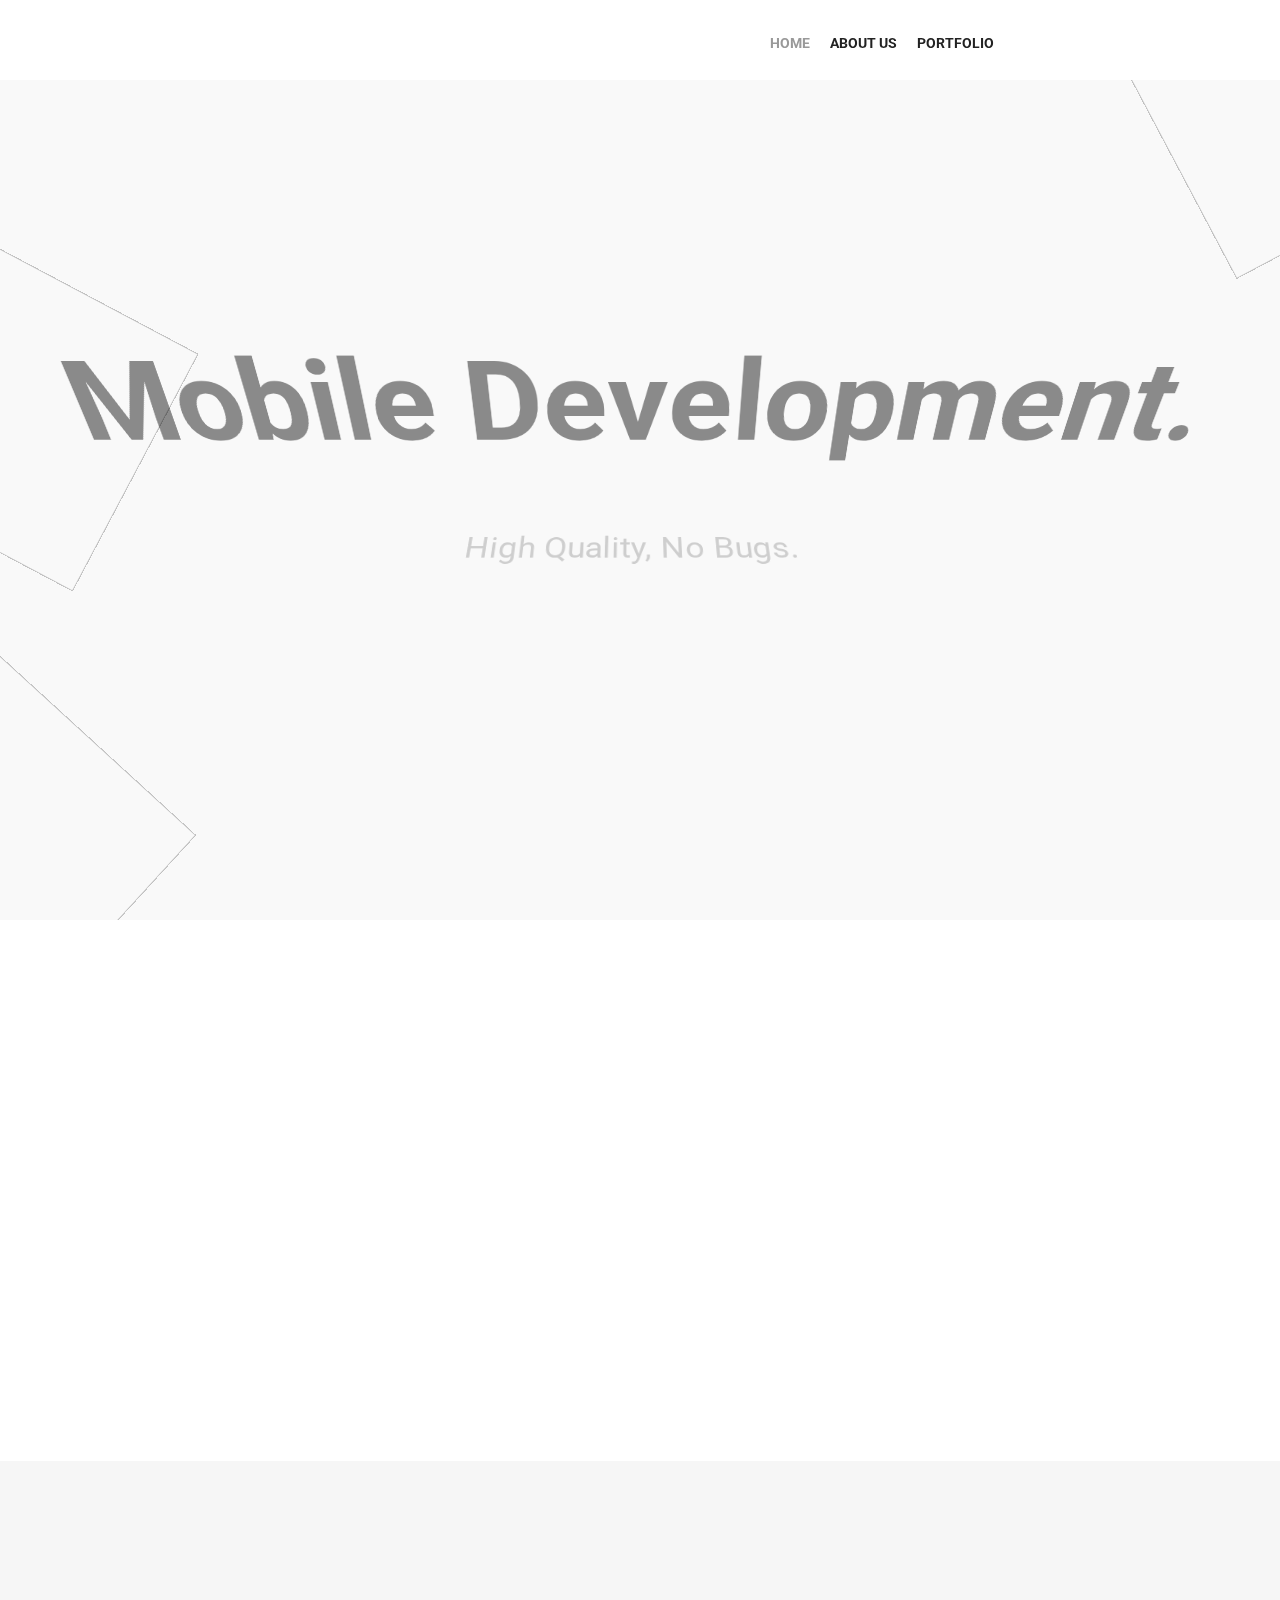
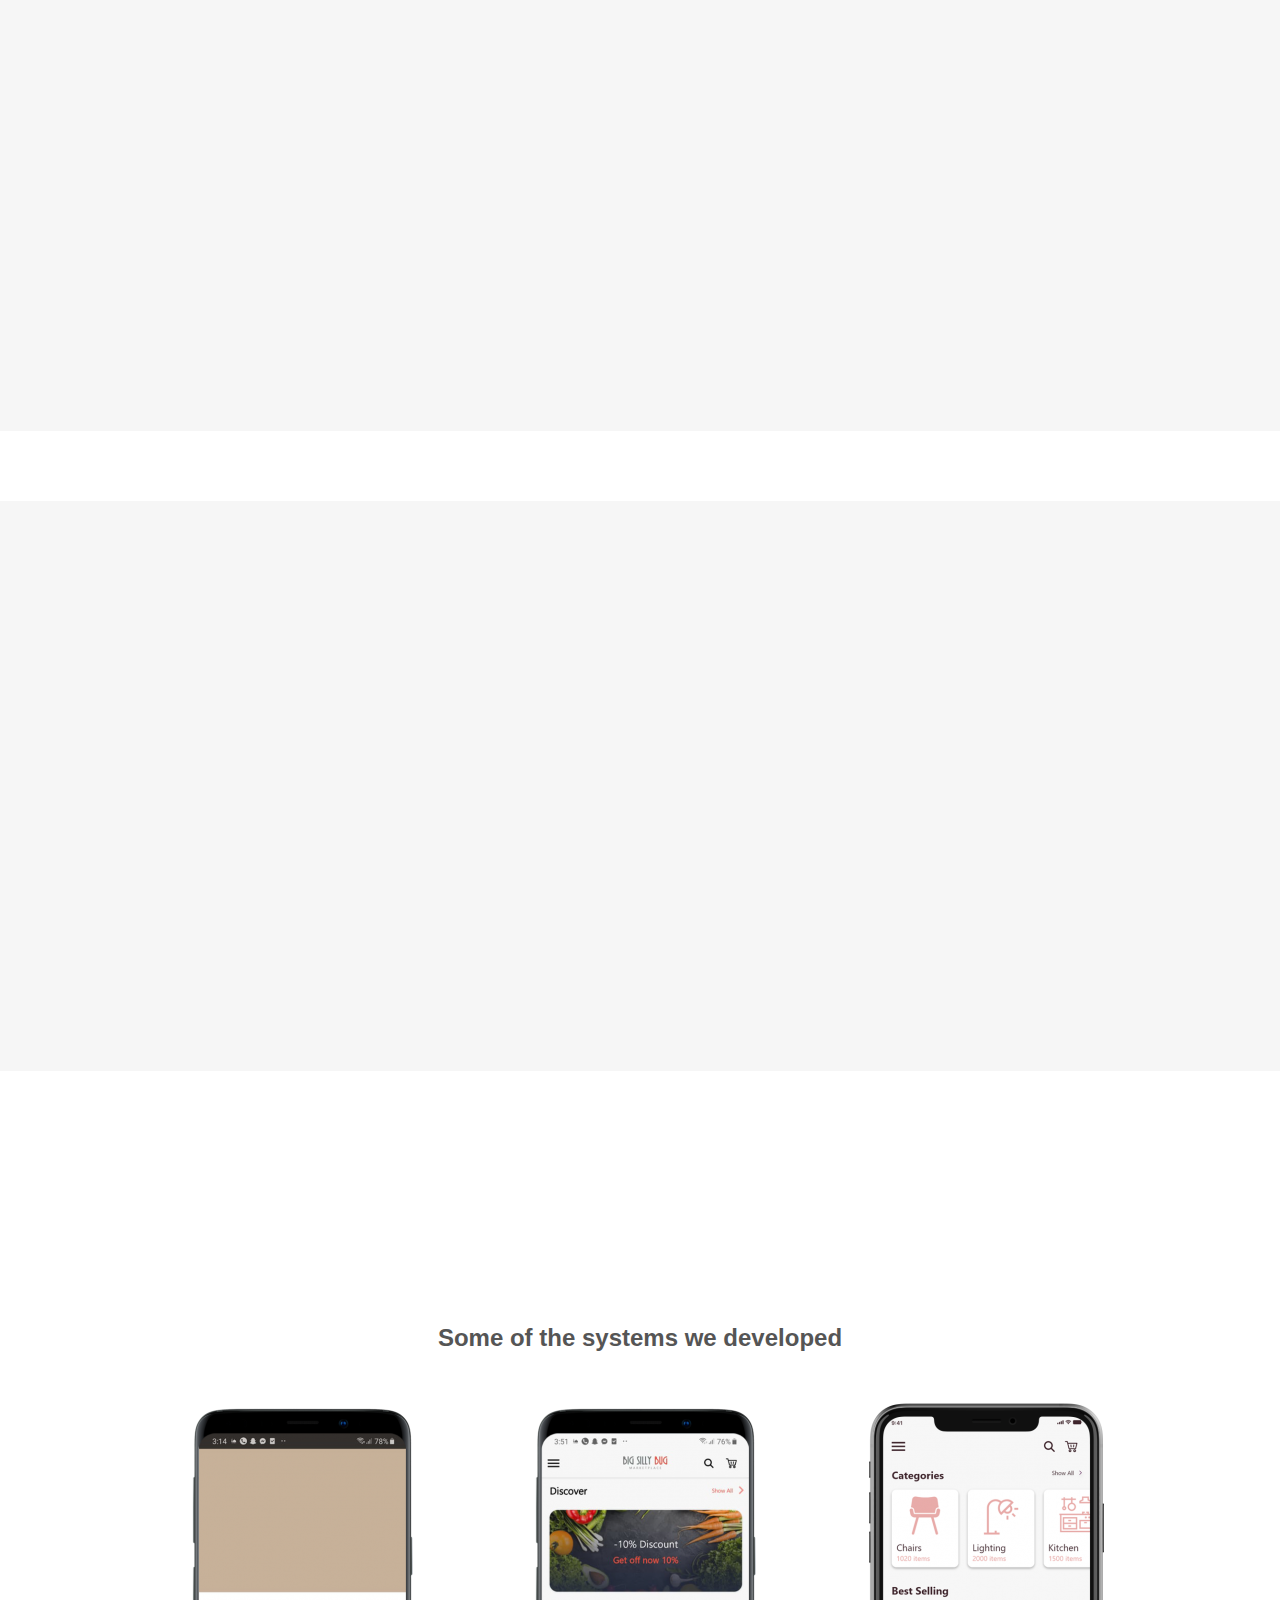
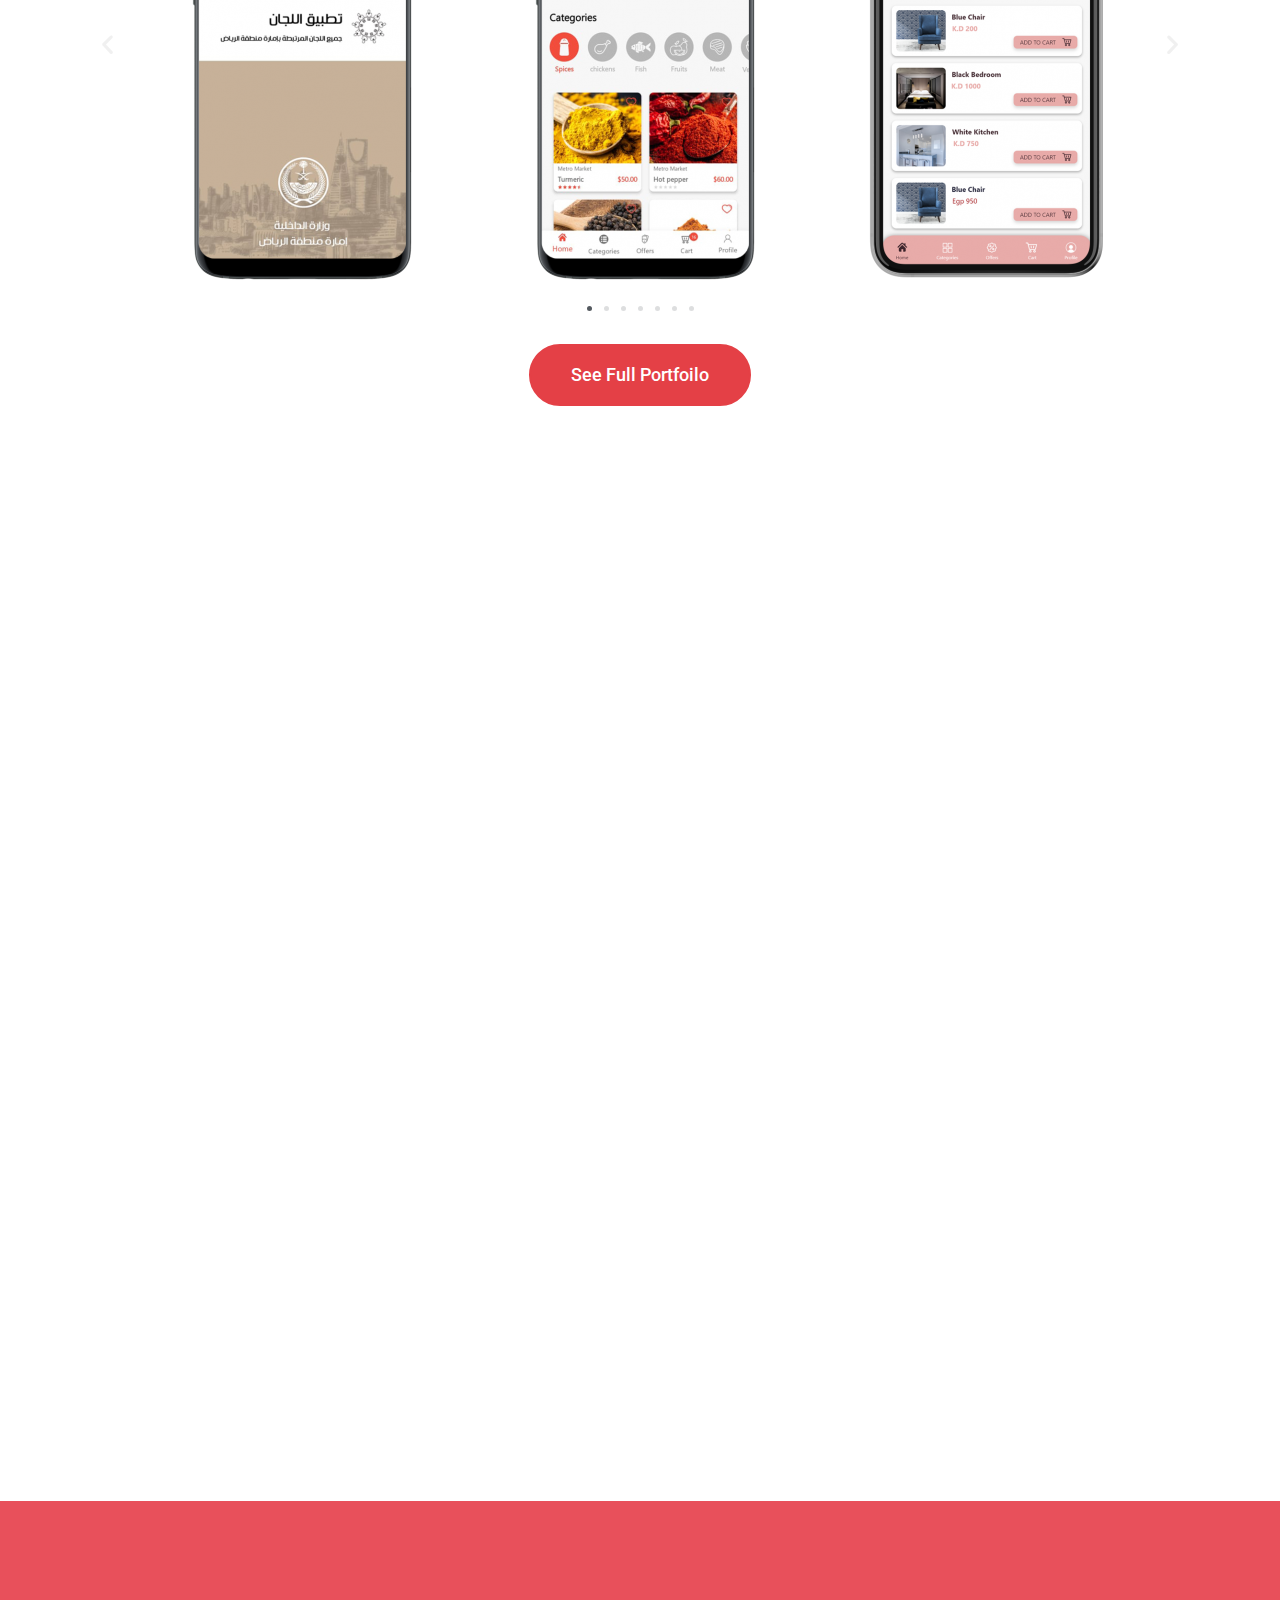
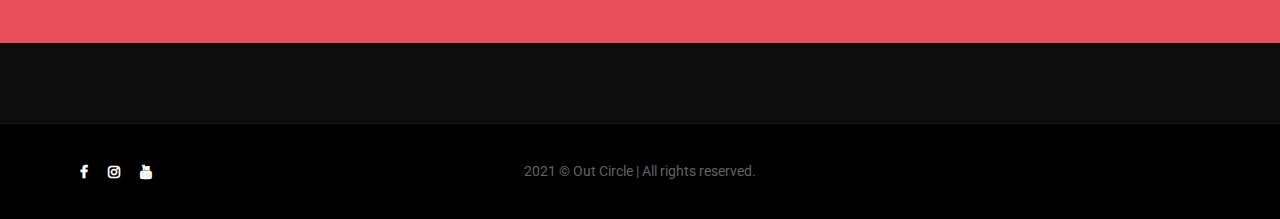
==== index.html @ c22e51eb "-" ====
<!DOCTYPE html>
<html lang="en-US">
    <head>
        <meta charset="UTF-8">
        <meta http-equiv="X-UA-Compatible" content="IE=edge">
        <link rel="profile" href="http://gmpg.org/xfn/11">
        <link rel="pingback" href="https://www.bigsillybug.com/xmlrpc.php">
        <link rel="shortcut icon" href="wp-content/uploads/2020/05/favicon-1.png"/>        
        <meta name="viewport" content="width=device-width, initial-scale=1">
        
<title>Out Circle</title>
<link rel='dns-prefetch' href='https://s.w.org' />
<link rel="alternate" type="application/rss+xml" title="Big Silly Bug &raquo; Feed" href="feed/index.rss" />
<link rel="alternate" type="application/rss+xml" title="Big Silly Bug &raquo; Comments Feed" href="comments/feed/index.rss" />
		<script type="text/javascript">
			window._wpemojiSettings = {"baseUrl":"https:\/\/s.w.org\/images\/core\/emoji\/12.0.0-1\/72x72\/","ext":".png","svgUrl":"https:\/\/s.w.org\/images\/core\/emoji\/12.0.0-1\/svg\/","svgExt":".svg","source":{"concatemoji":"https:\/\/www.bigsillybug.com\/wp-includes\/js\/wp-emoji-release.min.js"}};
			/*! This file is auto-generated */
			!function(e,a,t){var r,n,o,i,p=a.createElement("canvas"),s=p.getContext&&p.getContext("2d");function c(e,t){var a=String.fromCharCode;s.clearRect(0,0,p.width,p.height),s.fillText(a.apply(this,e),0,0);var r=p.toDataURL();return s.clearRect(0,0,p.width,p.height),s.fillText(a.apply(this,t),0,0),r===p.toDataURL()}function l(e){if(!s||!s.fillText)return!1;switch(s.textBaseline="top",s.font="600 32px Arial",e){case"flag":return!c([127987,65039,8205,9895,65039],[127987,65039,8203,9895,65039])&&(!c([55356,56826,55356,56819],[55356,56826,8203,55356,56819])&&!c([55356,57332,56128,56423,56128,56418,56128,56421,56128,56430,56128,56423,56128,56447],[55356,57332,8203,56128,56423,8203,56128,56418,8203,56128,56421,8203,56128,56430,8203,56128,56423,8203,56128,56447]));case"emoji":return!c([55357,56424,55356,57342,8205,55358,56605,8205,55357,56424,55356,57340],[55357,56424,55356,57342,8203,55358,56605,8203,55357,56424,55356,57340])}return!1}function d(e){var t=a.createElement("script");t.src=e,t.defer=t.type="text/javascript",a.getElementsByTagName("head")[0].appendChild(t)}for(i=Array("flag","emoji"),t.supports={everything:!0,everythingExceptFlag:!0},o=0;o<i.length;o++)t.supports[i[o]]=l(i[o]),t.supports.everything=t.supports.everything&&t.supports[i[o]],"flag"!==i[o]&&(t.supports.everythingExceptFlag=t.supports.everythingExceptFlag&&t.supports[i[o]]);t.supports.everythingExceptFlag=t.supports.everythingExceptFlag&&!t.supports.flag,t.DOMReady=!1,t.readyCallback=function(){t.DOMReady=!0},t.supports.everything||(n=function(){t.readyCallback()},a.addEventListener?(a.addEventListener("DOMContentLoaded",n,!1),e.addEventListener("load",n,!1)):(e.attachEvent("onload",n),a.attachEvent("onreadystatechange",function(){"complete"===a.readyState&&t.readyCallback()})),(r=t.source||{}).concatemoji?d(r.concatemoji):r.wpemoji&&r.twemoji&&(d(r.twemoji),d(r.wpemoji)))}(window,document,window._wpemojiSettings);
		</script>
		<style type="text/css">img.wp-smiley,
img.emoji {
	display: inline !important;
	border: none !important;
	box-shadow: none !important;
	height: 1em !important;
	width: 1em !important;
	margin: 0 .07em !important;
	vertical-align: -0.1em !important;
	background: none !important;
	padding: 0 !important;
}
</style>
	<link rel='stylesheet' id='wp-block-library-css'  href='wp-includes/css/dist/block-library/style.min.css' type='text/css' media='all' />
<link rel='stylesheet' id='wp-block-library-theme-css'  href='wp-includes/css/dist/block-library/theme.min.css' type='text/css' media='all' />
<link rel='stylesheet' id='tx-style-css'  href='wp-content/plugins/avas-core/assets/css/style.min.css' type='text/css' media='all' />
<link rel='stylesheet' id='magnific-popup-css'  href='wp-content/plugins/avas-core/assets/css/magnific-popup.min.css' type='text/css' media='all' />
<link rel='stylesheet' id='flexslider-css'  href='wp-content/plugins/js_composer/assets/lib/bower/flexslider/flexslider.min.css' type='text/css' media='all' />
<link rel='stylesheet' id='contact-form-7-css'  href='wp-content/plugins/contact-form-7/includes/css/styles.css' type='text/css' media='all' />
<link rel='stylesheet' id='rs-plugin-settings-css'  href='wp-content/plugins/revslider/public/assets/css/rs6.css' type='text/css' media='all' />
<style id='rs-plugin-settings-inline-css' type='text/css'>#rs-demo-id {}
</style>
<link rel='stylesheet' id='bootstrap-css'  href='wp-content/themes/avas/assets/css/bootstrap.min.css' type='text/css' media='all' />
<link rel='stylesheet' id='tx-main-css'  href='wp-content/themes/avas/assets/css/main.min.css' type='text/css' media='all' />
<link rel='stylesheet' id='font-awesome-4-css'  href='wp-content/themes/avas/assets/css/font-awesome.min.css' type='text/css' media='all' />
<link rel='stylesheet' id='line-awesome-css'  href='wp-content/themes/avas/assets/css/line-awesome.min.css' type='text/css' media='all' />
<link rel='stylesheet' id='owl-carousel-css'  href='wp-content/themes/avas/assets/css/owl.carousel.min.css' type='text/css' media='all' />
<link rel='stylesheet' id='lightslider-css'  href='wp-content/themes/avas/assets/css/lightslider.min.css' type='text/css' media='all' />
<link rel='stylesheet' id='elementor-icons-css'  href='wp-content/plugins/elementor/assets/lib/eicons/css/elementor-icons.min.css' type='text/css' media='all' />
<link rel='stylesheet' id='elementor-animations-css'  href='wp-content/plugins/elementor/assets/lib/animations/animations.min.css' type='text/css' media='all' />
<link rel='stylesheet' id='elementor-frontend-css'  href='wp-content/plugins/elementor/assets/css/frontend.min.css' type='text/css' media='all' />
<link rel='stylesheet' id='elementor-global-css'  href='wp-content/uploads/elementor/css/global.css' type='text/css' media='all' />
<link rel='stylesheet' id='elementor-post-340-css'  href='wp-content/uploads/elementor/css/post-340.css' type='text/css' media='all' />
<link rel='stylesheet' id='google-fonts-1-css'  href='https://fonts.googleapis.com/css?family=Roboto%3A100%2C100italic%2C200%2C200italic%2C300%2C300italic%2C400%2C400italic%2C500%2C500italic%2C600%2C600italic%2C700%2C700italic%2C800%2C800italic%2C900%2C900italic%7CRoboto+Slab%3A100%2C100italic%2C200%2C200italic%2C300%2C300italic%2C400%2C400italic%2C500%2C500italic%2C600%2C600italic%2C700%2C700italic%2C800%2C800italic%2C900%2C900italic%7CPoppins%3A100%2C100italic%2C200%2C200italic%2C300%2C300italic%2C400%2C400italic%2C500%2C500italic%2C600%2C600italic%2C700%2C700italic%2C800%2C800italic%2C900%2C900italic&amp;ver=5.4.4' type='text/css' media='all' />
<link rel='stylesheet' id='elementor-icons-shared-0-css'  href='wp-content/plugins/elementor/assets/lib/font-awesome/css/fontawesome.min.css' type='text/css' media='all' />
<link rel='stylesheet' id='elementor-icons-fa-solid-css'  href='wp-content/plugins/elementor/assets/lib/font-awesome/css/solid.min.css' type='text/css' media='all' />
<link rel='stylesheet' id='elementor-icons-fa-regular-css'  href='wp-content/plugins/elementor/assets/lib/font-awesome/css/regular.min.css' type='text/css' media='all' />
<script type='text/javascript' src='wp-includes/js/jquery/jquery.js'></script>
<script type='text/javascript' src='wp-includes/js/jquery/jquery-migrate.min.js'></script>
<script type='text/javascript' src='wp-content/plugins/revslider/public/assets/js/rbtools.min.js'></script>
<script type='text/javascript' src='wp-content/plugins/revslider/public/assets/js/rs6.min.js'></script>
<link rel='https://api.w.org/' href='wp-json/index.json' />
<link rel="EditURI" type="application/rsd+xml" title="RSD" href="xmlrpc.php%EF%B9%96rsd.xml" />
<link rel="wlwmanifest" type="application/wlwmanifest+xml" href="wp-includes/wlwmanifest.xml" /> 
<meta name="generator" content="WordPress 5.4.4" />
<link rel="canonical" href="index.html" />
<link rel='shortlink' href='index.html' />
<link rel="alternate" type="application/json+oembed" href="wp-json/oembed/1.0/embed%EF%B9%96url=https%EF%B9%95%EA%A4%B7%EA%A4%B7www.bigsillybug.com%EA%A4%B7.json" />
<link rel="alternate" type="text/xml+oembed" href="wp-json/oembed/1.0/embed%EF%B9%96url=https%EF%B9%95%EA%A4%B7%EA%A4%B7www.bigsillybug.com%EA%A4%B7&amp;format=xml.xml" />
      <style type="text/css">.main-menu{float:right}
      </style>
          <style type="text/css">.main-menu>li a:before {top:0;border-top:2px solid}
      </style>
          <style type="text/css">@media (max-width: 768px){.navbar-nav{background-color: ;}}
      </style>
          <style type="text/css">@media (max-width: 768px){.navbar-collapse>ul>li>a, .navbar-collapse>ul>li>ul>li>a, .navbar-collapse>ul>li>ul>li>ul>li>a, .navbar-collapse>ul>li>ul>li>ul>li>ul>li>a, .navbar-collapse>ul>li>ul>li>ul>li>ul>li>ul>li>a,.mb-dropdown-icon:before{color:  !important}}
      </style>
          <style type="text/css">.sticky-header #h-style-1,.sticky-header #h-style-2,.sticky-header #h-style-4,.sticky-header #h-style-6,.sticky-header #h-style-7,.sticky-header #h-style-8 {display: none}
      </style>
          <style type="text/css">#footer-top aside{display:block;}
      </style>
    
<!-- Facebook Pixel Code -->
<script type='text/javascript'>
!function(f,b,e,v,n,t,s){if(f.fbq)return;n=f.fbq=function(){n.callMethod?
n.callMethod.apply(n,arguments):n.queue.push(arguments)};if(!f._fbq)f._fbq=n;
n.push=n;n.loaded=!0;n.version='2.0';n.queue=[];t=b.createElement(e);t.async=!0;
t.src=v;s=b.getElementsByTagName(e)[0];s.parentNode.insertBefore(t,s)}(window,
document,'script','https://connect.facebook.net/en_US/fbevents.js');
</script>
<!-- End Facebook Pixel Code -->
<script type='text/javascript'>
  fbq('init', '269621717705027', {}, {
    "agent": "wordpress-5.4.4-2.0.2"
});
</script><script type='text/javascript'>
  fbq('track', 'PageView', []);
</script>
<!-- Facebook Pixel Code -->
<noscript>
<img height="1" width="1" style="display:none" alt="fbpx"
src="https://www.facebook.com/tr?id=269621717705027&amp;ev=PageView&amp;noscript=1" />
</noscript>
<!-- End Facebook Pixel Code -->
<style type="text/css">.recentcomments a{display:inline !important;padding:0 !important;margin:0 !important;}</style><meta name="generator" content="Powered by WPBakery Page Builder - drag and drop page builder for WordPress."/>
<meta name="generator" content="Powered by Slider Revolution 6.2.6 - responsive, Mobile-Friendly Slider Plugin for WordPress with comfortable drag and drop interface." />
<script type="text/javascript">function setREVStartSize(e){
			//window.requestAnimationFrame(function() {				 
				window.RSIW = window.RSIW===undefined ? window.innerWidth : window.RSIW;	
				window.RSIH = window.RSIH===undefined ? window.innerHeight : window.RSIH;	
				try {								
					var pw = document.getElementById(e.c).parentNode.offsetWidth,
						newh;
					pw = pw===0 || isNaN(pw) ? window.RSIW : pw;
					e.tabw = e.tabw===undefined ? 0 : parseInt(e.tabw);
					e.thumbw = e.thumbw===undefined ? 0 : parseInt(e.thumbw);
					e.tabh = e.tabh===undefined ? 0 : parseInt(e.tabh);
					e.thumbh = e.thumbh===undefined ? 0 : parseInt(e.thumbh);
					e.tabhide = e.tabhide===undefined ? 0 : parseInt(e.tabhide);
					e.thumbhide = e.thumbhide===undefined ? 0 : parseInt(e.thumbhide);
					e.mh = e.mh===undefined || e.mh=="" || e.mh==="auto" ? 0 : parseInt(e.mh,0);		
					if(e.layout==="fullscreen" || e.l==="fullscreen") 						
						newh = Math.max(e.mh,window.RSIH);					
					else{					
						e.gw = Array.isArray(e.gw) ? e.gw : [e.gw];
						for (var i in e.rl) if (e.gw[i]===undefined || e.gw[i]===0) e.gw[i] = e.gw[i-1];					
						e.gh = e.el===undefined || e.el==="" || (Array.isArray(e.el) && e.el.length==0)? e.gh : e.el;
						e.gh = Array.isArray(e.gh) ? e.gh : [e.gh];
						for (var i in e.rl) if (e.gh[i]===undefined || e.gh[i]===0) e.gh[i] = e.gh[i-1];
											
						var nl = new Array(e.rl.length),
							ix = 0,						
							sl;					
						e.tabw = e.tabhide>=pw ? 0 : e.tabw;
						e.thumbw = e.thumbhide>=pw ? 0 : e.thumbw;
						e.tabh = e.tabhide>=pw ? 0 : e.tabh;
						e.thumbh = e.thumbhide>=pw ? 0 : e.thumbh;					
						for (var i in e.rl) nl[i] = e.rl[i]<window.RSIW ? 0 : e.rl[i];
						sl = nl[0];									
						for (var i in nl) if (sl>nl[i] && nl[i]>0) { sl = nl[i]; ix=i;}															
						var m = pw>(e.gw[ix]+e.tabw+e.thumbw) ? 1 : (pw-(e.tabw+e.thumbw)) / (e.gw[ix]);					
						newh =  (e.gh[ix] * m) + (e.tabh + e.thumbh);
					}				
					if(window.rs_init_css===undefined) window.rs_init_css = document.head.appendChild(document.createElement("style"));					
					document.getElementById(e.c).height = newh+"px";
					window.rs_init_css.innerHTML += "#"+e.c+"_wrapper { height: "+newh+"px }";				
				} catch(e){
					console.log("Failure at Presize of Slider:" + e)
				}					   
			//});
		  };</script>
		<style type="text/css" id="wp-custom-css">.fa {
    font-family: FontAwesome;
}
		</style>
		<style type="text/css" title="dynamic-css" class="options-output">.menu-bar{padding-top:20px;}.main-menu>li>a{font-weight:700;font-style:normal;}.team-single-left img{border-top:0px solid #dfdfdf;border-bottom:0px solid #dfdfdf;border-left:0px solid #dfdfdf;border-right:0px solid #dfdfdf;}</style><noscript><style>.wpb_animate_when_almost_visible { opacity: 1; }</style></noscript>    </head>
    <body class="home page-template page-template-templates page-template-blank page-template-templatesblank-php page page-id-340 wp-embed-responsive sidebar-right no-sidebar wpb-js-composer js-comp-ver-6.1 vc_responsive elementor-default elementor-kit-359 elementor-page elementor-page-340">
        
					<form id="login" class="tx-login" action="wp-login.php.html" method="post">
                        <h2>Login</h2>
                        <p class="status"></p>
                        <div>
                            <div class="space-20">
                            <input id="username" type="text" name="username" placeholder="Username">
                            </div>
                        </div>
                        <div>
                            <div class="space-20">
                        <input id="password" type="password" name="password" placeholder="Password">
                            </div>
                        </div>
                        <a class="lost tx-lost-pass" href="wp-login.php%EF%B9%96action=lostpassword.html">Lost your password?</a>
                        <input class="submit_button" type="submit" value="Login" name="submit">
                        <a class="tx-close" ><i class="la la-close"></i></a>
                        <input type="hidden" id="security" name="security" value="b23564ed07" /><input type="hidden" name="_wp_http_referer" value="/" />                        <div class="clearfix"></div>
                        <div class="no_acc">
                            Don&#039;t have an account?                        <a href="my-account.html">Sign Up</a>
                        </div>
                    </form>       <div id="page" class="tx-wrapper container-fluid">
        <div class="row">
            
            <header id="header" itemscope="itemscope" itemtype="http://schema.org/WPHeader" class="tx-header">              
                <!-- search -->
                    <div id="search" class="search-form">
      <form role="search" id="search-form" class="search-box" action="index.html" method="get">
          <input type="search" required="" aria-required="true" name="s" placeholder="Search here ..." value="">
          <span class="search-close"><i class="la la-times"></i></span>
      </form>
    </div>
                <!-- top header -->
                
                <!-- main header -->
                                

		    		<!-- Main Menu -->	
		            
<nav class="site-navigation navigation">

   <div class="d-none d-sm-none d-md-block">
        <div class="menubar site-nav-inner">
            <!-- Menu goes here -->
            <div class="navbar-responsive-collapse"><ul id="main-menu" class="nav navbar-nav main-menu tx-mega-menu"><li id="menu-item-348" class="menu-item menu-item-type-post_type menu-item-object-page menu-item-home current-menu-item page_item page-item-340 current_page_item nomega-menu-item menu-item-348"><a href="index.html" class="mega-menu-title">Home</a></li>
<li id="menu-item-342" class="menu-item menu-item-type-post_type menu-item-object-page nomega-menu-item menu-item-342"><a href="about-us/index.html" class="mega-menu-title">About us</a></li>
<li id="menu-item-656" class="menu-item menu-item-type-post_type menu-item-object-page nomega-menu-item menu-item-656"><a href="our-portfolio/index.html" class="mega-menu-title">Portfolio</a></li>
<li id="menu-item-349" class="menu-item menu-item-type-post_type menu-item-object-page nomega-menu-item menu-item-349"><a href="contact-us/index.html" class="mega-menu-title"></a></li>
</ul></div>        </div> <!-- menubar -->
    </div> <!-- desktop menu -->

    
    <div id="responsive-menu" class="d-md-none d-lg-none">
        <div class="navbar-header">
            <!-- .navbar-toggle is used as the toggle for collapsed navbar content -->
            <button type="button" class="navbar-toggle" data-toggle="collapse" data-target=".navbar-collapse">
              <span class="x"><i class="la la-navicon"></i></span>
            </button>
        </div><!-- /.navbar-header -->
        <div class="collapse navbar-collapse">
            <ul id="menu-main-menu" class="nav navbar-nav tx-res-menu"><li class="menu-item menu-item-type-post_type menu-item-object-page menu-item-home current-menu-item page_item page-item-340 current_page_item nomega-menu-item menu-item-348"><a href="index.html" class="mega-menu-title">Home</a></li>
<li class="menu-item menu-item-type-post_type menu-item-object-page nomega-menu-item menu-item-342"><a href="about-us/index.html" class="mega-menu-title">About us</a></li>
<li class="menu-item menu-item-type-post_type menu-item-object-page nomega-menu-item menu-item-656"><a href="our-portfolio/index.html" class="mega-menu-title">Portfolio</a></li>
<li class="menu-item menu-item-type-post_type menu-item-object-page nomega-menu-item menu-item-349"><a href="contact-us/index.html" class="mega-menu-title">Contact us</a></li>
</ul>        </div><!-- /.navbar-collapse -->
    </div><!--/#responsive-menu-->
      </nav><!-- End of navigation -->		            <div class="menu-area-right">
			            <!-- Side menu -->
			            			            <!-- Search icon -->
			            			            <!-- Cart icon -->
			            			            <!-- Menu Button -->
			            		            </div><!-- /.menu-area-righ -->
	        	</div>
	        </div>
		</div> <!-- /.row -->
	</div><!-- /.container -->
</div><!-- /#h-style-3 -->
                    
                
                <!-- sub header -->

            </header><!-- /#header -->   

        <!-- /.row -->
<div class="container space-blank">
	<div class="row">
    	        <div id="primary" class="col-md-12">
            <div id="main" class="site-main">
                                    
<div id="post-340" class="post-340 page type-page status-publish hentry">
    <div class="entry-content">
        		<div data-elementor-type="wp-page" data-elementor-id="340" class="elementor elementor-340" data-elementor-settings="[]">
			<div class="elementor-inner">
				<div class="elementor-section-wrap">
							<section class="elementor-element elementor-element-f798914 elementor-section-stretched elementor-section-full_width elementor-section-height-default elementor-section-height-default elementor-section elementor-top-section" data-id="f798914" data-element_type="section" data-settings="{&quot;stretch_section&quot;:&quot;section-stretched&quot;}">
						<div class="elementor-container elementor-column-gap-no">
				<div class="elementor-row">
				<div class="elementor-element elementor-element-e13c286 elementor-column elementor-col-100 elementor-top-column" data-id="e13c286" data-element_type="column">
			<div class="elementor-column-wrap  elementor-element-populated">
					<div class="elementor-widget-wrap">
				<div class="elementor-element elementor-element-e70991e elementor-widget elementor-widget-slider_revolution" data-id="e70991e" data-element_type="widget" data-widget_type="slider_revolution.default">
				<div class="elementor-widget-container">
			
		<div class="wp-block-themepunch-revslider">
			<!-- START Big Silly Bug REVOLUTION SLIDER 6.2.6 --><p class="rs-p-wp-fix"></p>
			<rs-module-wrap id="rev_slider_2_1_wrapper" data-source="gallery" style="background:transparent;padding:0;">
				<rs-module id="rev_slider_2_1" style="" data-version="6.2.6">
					<rs-slides>
						<rs-slide data-key="rs-4" data-title="Slide" data-anim="ei:d;eo:d;s:800;r:0;t:fade;sl:d;">
							<img src="wp-content/plugins/revslider/public/assets/assets/transparent.png" title="Home" data-bg="c:#f9f9f9;" data-parallax="off" class="rev-slidebg" data-no-retina>
<!--
							--><rs-layer
								id="slider-2-slide-4-layer-1" 
								class="rs-pxl-2"
								data-type="text"
								data-color="rgba(0, 0, 0, 1)"
								data-rsp_ch="on"
								data-xy="x:c;y:m;yo:-70px,-70px,-70px,-80px;"
								data-text="w:nowrap,nowrap,nowrap,normal;s:80,80,80,40;l:80,80,80,60;fw:700;a:center;"
								data-dim="w:auto,auto,auto,360px;"
								data-frame_0="y:-50px;sX:2;sY:2;rX:-45deg;tp:600;"
								data-frame_1="x:0,0,0,0px;y:0,0,0,0px;tp:600;e:power4.out;st:510;sp:1500;sR:510;"
								data-frame_999="y:30px;sX:0.8;sY:0.8;o:0;rX:45deg;tp:600;e:power2.inOut;st:2650;sp:600;sR:640;"
								style="z-index:14;font-family:Roboto;"
							> Mobile Development.
							</rs-layer><!--

							--><rs-layer
								id="slider-2-slide-4-layer-2" 
								class="rs-pxl-2"
								data-type="text"
								data-color="rgba(68, 68, 68, 1)"
								data-rsp_ch="on"
								data-xy="x:c;xo:-8px;y:m;yo:10px,10px,10px,-10px;"
								data-text="w:nowrap,nowrap,nowrap,normal;s:20,20,20,25;l:20,20,20,30;a:center;"
								data-dim="w:auto,auto,auto,360px;"
								data-frame_0="y:50px;sX:2;sY:2;rX:45deg;tp:600;"
								data-frame_1="tp:600;e:power4.out;st:600;sp:1500;sR:600;"
								data-frame_999="o:0;tp:600;e:nothing;st:w;sR:4900;"
								style="z-index:17;font-family:Roboto;"
							>High Quality, No Bugs. 
							</rs-layer><!--

							--><rs-layer
								id="slider-2-slide-4-layer-3" 
								class="rev-btn rs-pxl-3"
								data-type="button"
								data-color="rgba(255, 255, 255, 1)"
								data-xy="x:c;y:m;yo:92px;"
								data-text="s:15;l:50;ls:2px;fw:700;"
								data-actions='o:click;a:scrollbelow;sp:300;e:none;'
								data-rsp_bd="off"
								data-padding="r:30;l:30;"
								data-border="bos:solid;boc:#ba292e;bow:2px,2px,2px,2px;bor:3px,3px,3px,3px;"
								data-frame_0="y:100px;rX:90deg;tp:600;"
								data-frame_1="tp:600;e:power4.out;st:700;sp:1500;sR:700;"
								data-frame_999="o:0;tp:600;e:nothing;st:w;sR:4800;"
								data-frame_hover="c:#ba292e;bgc:rgba(32,85,199,0);boc:#ba292e;bor:3px,3px,3px,3px;bos:solid;bow:2px,2px,2px,2px;oX:50;oY:50;sp:150;e:power1.inOut;"
								style="z-index:18;background-color:#ba292e;font-family:Roboto;cursor:pointer;outline:none;box-shadow:none;box-sizing:border-box;-moz-box-sizing:border-box;-webkit-box-sizing:border-box;"
							>CONTINUE 
							</rs-layer><!--

							--><rs-layer
								id="slider-2-slide-4-layer-4" 
								class="rs-pxl-8"
								data-type="image"
								data-rsp_ch="on"
								data-xy="x:c,c,l,l;xo:-450px,-450px,116px,113px;yo:123px,123px,50px,92px;"
								data-text="l:22;"
								data-dim="w:278px,278px,217px,103px;h:385px,385px,301px,143px;"
								data-frame_0="x:left;o:1;rZ:-90deg;tp:600;"
								data-frame_1="tp:600;e:power4.out;st:500;sp:2500;sR:500;"
								data-frame_999="o:0;tp:600;e:nothing;st:w;sR:4000;"
								style="z-index:5;"
							><img src="https://beta2.bigsillybug.com/wp-content/uploads/revslider/bigsillybug/mob.png" width="757" height="1049" data-no-retina> 
							</rs-layer><!--

							--><rs-layer
								id="slider-2-slide-4-layer-5" 
								class="rs-pxl-9"
								data-type="image"
								data-rsp_ch="on"
								data-xy="x:c,c,r,r;xo:450px,450px,146px,88px;yo:118px,118px,71px,77px;"
								data-text="l:22;"
								data-dim="w:341px,341px,232px,136px;h:400px,400px,272px,159px;"
								data-frame_0="x:right;y:-500px;o:1;rZ:90deg;tp:600;"
								data-frame_1="tp:600;e:power4.out;st:500;sp:2500;sR:500;"
								data-frame_999="o:0;tp:600;e:nothing;st:w;sR:4000;"
								style="z-index:6;"
							><img src="https://beta2.bigsillybug.com/wp-content/uploads/revslider/bigsillybug/vr.png" width="760" height="891" data-no-retina> 
							</rs-layer><!--

							--><rs-layer
								id="slider-2-slide-4-layer-6" 
								class="rs-pxl-10"
								data-type="image"
								data-rsp_ch="on"
								data-xy="xo:-152px,-152px,-168px,-88px;y:b;yo:-382px,-382px,-246px,-107px;"
								data-text="l:22;"
								data-dim="w:516px,516px,453px,255px;h:740px,740px,649px,366px;"
								data-basealign="slide"
								data-frame_0="x:left;o:1;rZ:45deg;tp:600;"
								data-frame_1="tp:600;e:power4.out;st:650;sp:2500;sR:650;"
								data-frame_999="o:0;tp:600;e:nothing;st:w;sR:3850;"
								style="z-index:7;"
							><img src="https://beta2.bigsillybug.com/wp-content/uploads/revslider/bigsillybug/tablet.png" width="464" height="665" data-no-retina> 
							</rs-layer><!--

							--><rs-layer
								id="slider-2-slide-4-layer-7" 
								class="rs-pxl-9"
								data-type="image"
								data-rsp_ch="on"
								data-xy="x:r;xo:-184px,-184px,-162px,-86px;y:b;yo:-128px,-128px,-87px,-30px;"
								data-text="l:22;"
								data-dim="w:525px,525px,474px,258px;h:437px,437px,394px,215px;"
								data-basealign="slide"
								data-frame_0="x:right;o:1;rZ:-65deg;tp:600;"
								data-frame_1="tp:600;e:power4.out;st:700;sp:1500;sR:700;"
								data-frame_999="o:0;tp:600;e:nothing;st:w;sR:4800;"
								style="z-index:12;"
							><img src="https://beta2.bigsillybug.com/wp-content/uploads/revslider/bigsillybug/pc.png" width="1447" height="1204" data-no-retina> 
							</rs-layer><!--

							--><rs-layer
								id="slider-2-slide-4-layer-13" 
								class="rev-scroll-btn revs-dark rs-pxl-5"
								data-type="button"
								data-xy="x:c;y:b;yo:50px;"
								data-dim="w:35px;h:55px;"
								data-actions='o:click;a:scrollbelow;sp:300;e:none;'
								data-basealign="slide"
								data-rsp_bd="off"
								data-border="bos:solid;boc:rgba(51, 51, 51, 1);bow:3px,3px,3px,3px;bor:23px,23px,23px,23px;"
								data-frame_0="y:-50px;tp:600;"
								data-frame_1="tp:600;e:power4.out;st:800;sp:1500;sR:800;"
								data-frame_999="o:0;tp:600;e:nothing;st:w;sR:4700;"
								style="z-index:19;font-family:Roboto;cursor:pointer;box-sizing:border-box;-moz-box-sizing:border-box;-webkit-box-sizing:border-box;"
							>
							<span>
							</span>												
						 
							</rs-layer><!--
//*
							--><rs-layer
								id="slider-2-slide-4-layer-15" 
								class="rs-pxl-2"
								data-type="text"
								data-color="rgba(0, 0, 0, 1)"
								data-rsp_ch="on"
								data-xy="x:c;y:m;yo:-70px,-70px,-70px,-80px;"
								data-text="w:nowrap,nowrap,nowrap,normal;s:80,80,80,40;l:80,80,80,60;fw:700;a:center;"
								data-dim="w:auto,auto,auto,360px;"
								data-frame_0="y:-50px;sX:2;sY:2;rX:-45deg;tp:600;"
								data-frame_1="tp:600;e:power4.out;st:2940;sp:1500;sR:2940;"
								data-frame_999="y:30px;sX:0.8;sY:0.8;o:0;rX:45deg;tp:600;e:power2.inOut;st:5100;sp:600;sR:660;"
								style="z-index:15;font-family:Roboto;"
							>Graphic Design.
							</rs-layer><!--
                                       

							--><rs-layer
								id="slider-2-slide-4-layer-16" 
								class="rs-pxl-2"
								data-type="text"
								data-color="rgba(0, 0, 0, 1)"
								data-rsp_ch="on"
								data-xy="x:c;y:m;yo:-70px,-70px,-70px,-80px;"
								data-text="w:nowrap,nowrap,nowrap,normal;s:80,80,80,38;l:80,80,80,61;fw:700;a:center;"
								data-dim="w:auto,auto,auto,408px;"
								data-frame_0="y:-50px,-50px,-50px,-51px;sX:2;sY:2;rX:-45deg;tp:600;"
								data-frame_1="x:0,0,0,0px;y:0,0,0,0px;tp:600;e:power4.out;st:5390;sp:1500;sR:5390;"
								data-frame_999="y:30px,30px,30px,31px;sX:0.8;sY:0.8;o:0;rX:45deg;tp:600;e:power2.inOut;st:w;sp:600;sR:110;"
								style="z-index:16;font-family:Roboto;"
							>Digital Marketing


							</rs-layer><!--
-->						</rs-slide>
					</rs-slides>
					<rs-progress class="rs-bottom" style="visibility: hidden !important;"></rs-progress>
				</rs-module>
				<script type="text/javascript">
					setREVStartSize({c: 'rev_slider_2_1',rl:[1240,1240,778,480],el:[868,868,960,720],gw:[1240,1240,778,480],gh:[868,868,960,720],type:'standard',justify:'',layout:'fullscreen',offsetContainer:'',offset:'60px',mh:"0"});
					var	revapi2,
						tpj;
					jQuery(function() {
						tpj = jQuery;
						revapi2 = tpj("#rev_slider_2_1")
						if(revapi2==undefined || revapi2.revolution == undefined){
							revslider_showDoubleJqueryError("rev_slider_2_1");
						}else{
							revapi2.revolution({
								sliderLayout:"fullscreen",
								duration:7000,
								visibilityLevels:"1240,1240,778,480",
								gridwidth:"1240,1240,778,480",
								gridheight:"868,868,960,720",
								spinner:"spinner2",
								perspectiveType:"local",
								editorheight:"868,717,960,720",
								responsiveLevels:"1240,1240,778,480",
								fullScreenOffset:"60px",
								disableProgressBar:"on",
								navigation: {
									onHoverStop:false
								},
								parallax: {
									levels:[10,15,20,25,30,35,40,-10,-15,-20,-25,-30,-35,-40,-45,55],
									type:"scroll",
									origo:"slidercenter"
								},
								fallbacks: {
									allowHTML5AutoPlayOnAndroid:true
								},
							});
						}
						
					});
				</script>
				<script>
					var htmlDivCss = ' #rev_slider_2_1_wrapper rs-loader.spinner2{ background-color: #00c2e5 !important; } '
					var htmlDiv = document.getElementById('rs-plugin-settings-inline-css');
					if(htmlDiv) {
						htmlDiv.innerHTML = htmlDiv.innerHTML + htmlDivCss;
					}else{
						var htmlDiv = document.createElement('div');
						htmlDiv.innerHTML = '<style>' + htmlDivCss + '</style>';
						document.getElementsByTagName('head')[0].appendChild(htmlDiv.childNodes[0]);
					}
				</script>
			</rs-module-wrap>
			<!-- END REVOLUTION SLIDER -->
</div>

				</div>
				</div>
						</div>
			</div>
		</div>
						</div>
			</div>
		</section>
				<section class="elementor-element elementor-element-11ce3b1 elementor-section-stretched elementor-section-boxed elementor-section-height-default elementor-section-height-default elementor-section elementor-top-section" data-id="11ce3b1" data-element_type="section" data-settings="{&quot;stretch_section&quot;:&quot;section-stretched&quot;}">
						<div class="elementor-container elementor-column-gap-wider">
				<div class="elementor-row">
				<div class="elementor-element elementor-element-981c16e elementor-invisible elementor-column elementor-col-33 elementor-top-column" data-id="981c16e" data-element_type="column" data-settings="{&quot;animation&quot;:&quot;fadeIn&quot;}">
			<div class="elementor-column-wrap  elementor-element-populated">
					<div class="elementor-widget-wrap">
				<div class="elementor-element elementor-element-f75912c elementor-widget elementor-widget-avas-icon-box" data-id="f75912c" data-element_type="widget" data-widget_type="avas-icon-box.default">
				<div class="elementor-widget-container">
				
		<div class="tx-icon-box-wrap style-1 center">

			<div class="tx-icon-box-icon">
				<i aria-hidden="true" class="fas fa-tablet-alt"></i>
				
			</div><!-- tx-icon-box-icon -->

			<div class="tx-icon-box-content-wrap">

												<h4 class="tx-icon-box-title">
				App and Web Development				</h4>
								
				<div class="tx-icon-box-desc"><div class="lae-service-wrapper lae-fourcol"><div class="lae-service"><div class="lae-service-text"><div class="lae-service-details">We got the experts of designing and developing smartphone apps (Android and iOS), as long as building website and creating smart solutions.</div></div></div></div></div>
							</div><!-- tx-icon-box-content-wrap -->

		</div><!-- tx-icon-box-wrap -->

		</div>
				</div>
						</div>
			</div>
		</div>
				<div class="elementor-element elementor-element-2498486 elementor-invisible elementor-column elementor-col-33 elementor-top-column" data-id="2498486" data-element_type="column" data-settings="{&quot;animation&quot;:&quot;fadeIn&quot;}">
			<div class="elementor-column-wrap  elementor-element-populated">
					<div class="elementor-widget-wrap">
				<div class="elementor-element elementor-element-150052d elementor-widget elementor-widget-avas-icon-box" data-id="150052d" data-element_type="widget" data-widget_type="avas-icon-box.default">
				<div class="elementor-widget-container">
				
		<div class="tx-icon-box-wrap style-1 center">

			<div class="tx-icon-box-icon">
				<i aria-hidden="true" class="far fa-eye"></i>
				
			</div><!-- tx-icon-box-icon -->

			<div class="tx-icon-box-content-wrap">

												<h4 class="tx-icon-box-title">
                                                    Graphic Design			</h4>
								
				<div class="tx-icon-box-desc"><div class="lae-service-wrapper lae-fourcol"><div class="lae-service"><div class="lae-service-text"><div class="lae-service-details">We use the most up to date industry standard Adobe software including Illustrator, Photoshop and In-Design. We can provide creative artistic direction for your marketing projects. business.</div></div></div></div><div class="lae-service-wrapper lae-fourcol"><div class="lae-service"><div class="lae-icon-wrapper"> </div></div></div></div>
							</div><!-- tx-icon-box-content-wrap -->

		</div><!-- tx-icon-box-wrap -->

		</div>
				</div>
						</div>
			</div>
		</div>
				<div class="elementor-element elementor-element-ccaf3b8 elementor-invisible elementor-column elementor-col-33 elementor-top-column" data-id="ccaf3b8" data-element_type="column" data-settings="{&quot;animation&quot;:&quot;fadeIn&quot;}">
			<div class="elementor-column-wrap  elementor-element-populated">
					<div class="elementor-widget-wrap">
				<div class="elementor-element elementor-element-059a157 elementor-widget elementor-widget-avas-icon-box" data-id="059a157" data-element_type="widget" data-widget_type="avas-icon-box.default">
				<div class="elementor-widget-container">
				
		<div class="tx-icon-box-wrap style-1 center">

			<div class="tx-icon-box-icon">
				<i aria-hidden="true" class="fas fa-code-branch"></i>
				
			</div><!-- tx-icon-box-icon -->

			<div class="tx-icon-box-content-wrap">

												<h4 class="tx-icon-box-title">
				Digital Markting				</h4>
								
				<div class="tx-icon-box-desc"><section class="elementor-element elementor-element-20525620 elementor-section-stretched elementor-section-boxed elementor-section-height-default elementor-section-height-default elementor-section elementor-top-section" data-id="20525620" data-settings="{&quot;stretch_section&quot;:&quot;section-stretched&quot;}"><div class="elementor-container elementor-column-gap-default"><div class="elementor-row"><div class="elementor-element elementor-element-51ad7b71 elementor-column elementor-col-100 elementor-top-column" data-id="51ad7b71"><div class="elementor-column-wrap  elementor-element-populated"><div class="elementor-widget-wrap"><div class="elementor-element elementor-element-17ace29b lae-services-style1 elementor-widget elementor-widget-lae-services" data-id="17ace29b"><div class="elementor-widget-container"><div class="lae-services lae-style1 lae-container"><div class="lae-service-wrapper lae-fourcol"><div class="lae-service"><div class="lae-service-text"><div class="lae-service-details">Attract, acquire, and engage your target audience through the creation and distribution of relevant and valuable content, including landing pages, blog posts, e-books, email newsletters, white papers, and more.</div></div></div></div></div><div class="lae-clear"> </div></div></div></div></div></div></div></div></section><section class="elementor-element elementor-element-e6643a3 elementor-section-stretched elementor-section-content-middle elementor-section-boxed elementor-section-height-default elementor-section-height-default elementor-section elementor-top-section" data-id="e6643a3" data-settings="{&quot;stretch_section&quot;:&quot;section-stretched&quot;,&quot;background_background&quot;:&quot;classic&quot;}"><div class="elementor-container elementor-column-gap-no"><div class="elementor-row"><div class="elementor-element elementor-element-418e8043 elementor-column elementor-col-50 elementor-top-column" data-id="418e8043"><div class="elementor-column-wrap  elementor-element-populated"><div class="elementor-widget-wrap"><div class="elementor-element elementor-element-2c9ebc96 elementor-widget elementor-widget-image" data-id="2c9ebc96"><div class="elementor-widget-container"> </div></div></div></div></div></div></div></section></div>
							</div><!-- tx-icon-box-content-wrap -->

		</div><!-- tx-icon-box-wrap -->

		</div>
				</div>
						</div>
			</div>
		</div>
						</div>
			</div>
		</section>
				<section class="elementor-element elementor-element-da910a0 elementor-section-stretched elementor-section-content-middle elementor-section-boxed elementor-section-height-default elementor-section-height-default elementor-section elementor-top-section" data-id="da910a0" data-element_type="section" data-settings="{&quot;stretch_section&quot;:&quot;section-stretched&quot;,&quot;background_background&quot;:&quot;classic&quot;}">
						<div class="elementor-container elementor-column-gap-wide">
				<div class="elementor-row">
				<div class="elementor-element elementor-element-74f3b65 elementor-invisible elementor-column elementor-col-50 elementor-top-column" data-id="74f3b65" data-element_type="column" data-settings="{&quot;animation&quot;:&quot;fadeInLeft&quot;}">
			<div class="elementor-column-wrap  elementor-element-populated">
					<div class="elementor-widget-wrap">
				<div class="elementor-element elementor-element-99fed32 elementor-widget elementor-widget-image" data-id="99fed32" data-element_type="widget" data-widget_type="image.default">
				<div class="elementor-widget-container">
					<div class="elementor-image">
										<img width="1000" height="1000" src="wp-content/uploads/2020/05/funiture.png" class="attachment-full size-full" alt="" srcset="wp-content/uploads/2020/05/funiture.png 1000w, wp-content/uploads/2020/05/funiture-300x300.png 300w, wp-content/uploads/2020/05/funiture-150x150.png 150w, wp-content/uploads/2020/05/funiture-768x768.png 768w" sizes="(max-width: 1000px) 100vw, 1000px" />											</div>
				</div>
				</div>
						</div>
			</div>
		</div>
				<div class="elementor-element elementor-element-8cdc29b elementor-invisible elementor-column elementor-col-50 elementor-top-column" data-id="8cdc29b" data-element_type="column" data-settings="{&quot;animation&quot;:&quot;fadeInRight&quot;}">
			<div class="elementor-column-wrap  elementor-element-populated">
					<div class="elementor-widget-wrap">
				<div class="elementor-element elementor-element-b0c8496 tx-hd-align-center elementor-widget elementor-widget-avas-heading" data-id="b0c8496" data-element_type="widget" data-widget_type="avas-heading.default">
				<div class="elementor-widget-container">
			        <div class="tx-hd-wrap">

            <div class="tx-hd-wm"></div>
            
            <div class="tx-hd-sub"></div>
                        <h2 class="tx-hd-title">
                <span class="tx-hd-first-part">Build Your</span>
                <span class="tx-hd-last-part">Marketplace</span>
            </h2>    
            
            <div class="tx-hd-desc"><div class="elementor-element elementor-element-9a60e55 elementor-widget elementor-widget-text-editor" data-id="9a60e55"><div class="elementor-widget-container"><div class="elementor-text-editor elementor-clearfix"><p>We implemented our (All in one) System for multiple restaurants so far, Boost your sales and increase your customers number by building your own app where user can order food, explore offers reserve tables and much more. </p></div></div></div></div>


                   
        </div><!-- tx-hd-wrap -->








		</div>
				</div>
				<div class="elementor-element elementor-element-a2dc633 elementor-align-center elementor-widget elementor-widget-button" data-id="a2dc633" data-element_type="widget" data-widget_type="button.default">
				<div class="elementor-widget-container">
					<div class="elementor-button-wrapper">
			<a href="our-portfolio/index.html" class="elementor-button-link elementor-button elementor-size-sm" role="button">
						<span class="elementor-button-content-wrapper">
						<span class="elementor-button-text">SEE PORTFOLIO</span>
		</span>
					</a>
		</div>
				</div>
				</div>
						</div>
			</div>
		</div>
						</div>
			</div>
		</section>
				<section class="elementor-element elementor-element-17bb517 elementor-section-full_width elementor-section-height-default elementor-section-height-default elementor-section elementor-top-section" data-id="17bb517" data-element_type="section">
						<div class="elementor-container elementor-column-gap-default">
				<div class="elementor-row">
				<div class="elementor-element elementor-element-7a3fcf3 elementor-column elementor-col-100 elementor-top-column" data-id="7a3fcf3" data-element_type="column">
			<div class="elementor-column-wrap  elementor-element-populated">
					<div class="elementor-widget-wrap">
				<div class="elementor-element elementor-element-e3d2833 elementor-widget elementor-widget-spacer" data-id="e3d2833" data-element_type="widget" data-widget_type="spacer.default">
				<div class="elementor-widget-container">
					<div class="elementor-spacer">
			<div class="elementor-spacer-inner"></div>
		</div>
				</div>
				</div>
						</div>
			</div>
		</div>
						</div>
			</div>
		</section>
				<section class="elementor-element elementor-element-b344db3 elementor-section-stretched elementor-section-content-middle elementor-section-boxed elementor-section-height-default elementor-section-height-default elementor-section elementor-top-section" data-id="b344db3" data-element_type="section" data-settings="{&quot;stretch_section&quot;:&quot;section-stretched&quot;,&quot;background_background&quot;:&quot;classic&quot;}">
						<div class="elementor-container elementor-column-gap-wide">
				<div class="elementor-row">
				<div class="elementor-element elementor-element-dce3f49 elementor-invisible elementor-column elementor-col-50 elementor-top-column" data-id="dce3f49" data-element_type="column" data-settings="{&quot;animation&quot;:&quot;fadeInLeft&quot;}">
			<div class="elementor-column-wrap  elementor-element-populated">
					<div class="elementor-widget-wrap">
				<div class="elementor-element elementor-element-d57cf0d tx-hd-align-center elementor-widget elementor-widget-avas-heading" data-id="d57cf0d" data-element_type="widget" data-widget_type="avas-heading.default">
				<div class="elementor-widget-container">
			        <div class="tx-hd-wrap">

            <div class="tx-hd-wm"></div>
            
            <div class="tx-hd-sub"></div>
                        <h2 class="tx-hd-title">
                <span class="tx-hd-first-part">Restaurant</span>
                <span class="tx-hd-last-part">Solutions</span>
            </h2>    
            
            <div class="tx-hd-desc"><div class="elementor-element elementor-element-3e79f2a4 elementor-widget elementor-widget-text-editor" data-id="3e79f2a4"><div class="elementor-widget-container"><div class="elementor-text-editor elementor-clearfix"><p>We implemented our (All in one) System for multiple restaurants so far, Boost your sales and increase your customers number by building your own app where user can order food, explore offers reserve tables and much more. </p></div></div></div></div>


                   
        </div><!-- tx-hd-wrap -->








		</div>
				</div>
				<div class="elementor-element elementor-element-c3c9884 elementor-align-center elementor-widget elementor-widget-button" data-id="c3c9884" data-element_type="widget" data-widget_type="button.default">
				<div class="elementor-widget-container">
					<div class="elementor-button-wrapper">
			<a href="our-portfolio/index.html" class="elementor-button-link elementor-button elementor-size-sm" role="button">
						<span class="elementor-button-content-wrapper">
						<span class="elementor-button-text">SEE PORTFOLIO</span>
		</span>
					</a>
		</div>
				</div>
				</div>
						</div>
			</div>
		</div>
				<div class="elementor-element elementor-element-1396154 elementor-invisible elementor-column elementor-col-50 elementor-top-column" data-id="1396154" data-element_type="column" data-settings="{&quot;animation&quot;:&quot;fadeInRight&quot;}">
			<div class="elementor-column-wrap  elementor-element-populated">
					<div class="elementor-widget-wrap">
				<div class="elementor-element elementor-element-520cdf2 elementor-widget elementor-widget-image" data-id="520cdf2" data-element_type="widget" data-widget_type="image.default">
				<div class="elementor-widget-container">
					<div class="elementor-image">
										<img width="1000" height="1000" src="wp-content/uploads/2020/05/restaurant-demo-main-page.png" class="attachment-full size-full" alt="" srcset="wp-content/uploads/2020/05/restaurant-demo-main-page.png 1000w, wp-content/uploads/2020/05/restaurant-demo-main-page-300x300.png 300w, wp-content/uploads/2020/05/restaurant-demo-main-page-150x150.png 150w, wp-content/uploads/2020/05/restaurant-demo-main-page-768x768.png 768w" sizes="(max-width: 1000px) 100vw, 1000px" />											</div>
				</div>
				</div>
						</div>
			</div>
		</div>
						</div>
			</div>
		</section>
				<section class="elementor-element elementor-element-11d5c78 elementor-section-stretched elementor-section-boxed elementor-section-height-default elementor-section-height-default elementor-section elementor-top-section" data-id="11d5c78" data-element_type="section" data-settings="{&quot;stretch_section&quot;:&quot;section-stretched&quot;}">
						<div class="elementor-container elementor-column-gap-default">
				<div class="elementor-row">
				<div class="elementor-element elementor-element-7e06074 elementor-invisible elementor-column elementor-col-100 elementor-top-column" data-id="7e06074" data-element_type="column" data-settings="{&quot;animation&quot;:&quot;fadeIn&quot;}">
			<div class="elementor-column-wrap  elementor-element-populated">
					<div class="elementor-widget-wrap">
				<div class="elementor-element elementor-element-c1c6df5 tx-hd-align-center elementor-widget elementor-widget-avas-heading" data-id="c1c6df5" data-element_type="widget" data-widget_type="avas-heading.default">
				<div class="elementor-widget-container">
			        <div class="tx-hd-wrap">

            <div class="tx-hd-wm"></div>
            
            <div class="tx-hd-sub"></div>
                        <h2 class="tx-hd-title">
                <span class="tx-hd-first-part">Our Portfolio</span>
                <span class="tx-hd-last-part"></span>
            </h2>    
            
            <div class="tx-hd-desc"></div>


                   
        </div><!-- tx-hd-wrap -->








		</div>
				</div>
						</div>
			</div>
		</div>
						</div>
			</div>
		</section>
				<section class="elementor-element elementor-element-a67a7ec elementor-section-boxed elementor-section-height-default elementor-section-height-default elementor-section elementor-top-section" data-id="a67a7ec" data-element_type="section">
							<div class="elementor-background-overlay"></div>
							<div class="elementor-container elementor-column-gap-default">
				<div class="elementor-row">
				<div class="elementor-element elementor-element-6e288ea elementor-column elementor-col-100 elementor-top-column" data-id="6e288ea" data-element_type="column">
			<div class="elementor-column-wrap  elementor-element-populated">
					<div class="elementor-widget-wrap">
				<div class="elementor-element elementor-element-7ebc867 tx-hd-align-center elementor-widget elementor-widget-avas-heading" data-id="7ebc867" data-element_type="widget" data-widget_type="avas-heading.default">
				<div class="elementor-widget-container">
			        <div class="tx-hd-wrap">

            <div class="tx-hd-wm"></div>
            
            <div class="tx-hd-sub"></div>
                        <h1 class="tx-hd-title">
                <span class="tx-hd-first-part"></span>
                <span class="tx-hd-last-part"></span>
            </h1>    
            
            <div class="tx-hd-desc"><p>Some of the systems we developed</p></div>


                   
        </div><!-- tx-hd-wrap -->








		</div>
				</div>
				<div class="elementor-element elementor-element-70da5ab elementor-arrows-position-outside elementor-pagination-position-outside elementor-widget elementor-widget-image-carousel" data-id="70da5ab" data-element_type="widget" data-settings="{&quot;navigation&quot;:&quot;both&quot;,&quot;autoplay&quot;:&quot;yes&quot;,&quot;pause_on_hover&quot;:&quot;yes&quot;,&quot;pause_on_interaction&quot;:&quot;yes&quot;,&quot;autoplay_speed&quot;:5000,&quot;infinite&quot;:&quot;yes&quot;,&quot;speed&quot;:500,&quot;direction&quot;:&quot;ltr&quot;}" data-widget_type="image-carousel.default">
				<div class="elementor-widget-container">
					<div class="elementor-image-carousel-wrapper swiper-container" dir="ltr">
			<div class="elementor-image-carousel swiper-wrapper">
				<div class="swiper-slide"><figure class="swiper-slide-inner"><img class="swiper-slide-image" src="wp-content/uploads/elementor/thumbs/1-2-or9l78vv395qij4nfansc3k8i87llu3kc9ore5ts00.png" alt="1" /></figure></div><div class="swiper-slide"><figure class="swiper-slide-inner"><img class="swiper-slide-image" src="wp-content/uploads/elementor/thumbs/1-1-or9l78vv395qij4nfansc3k8i87llu3kc9ore5ts00.png" alt="1" /></figure></div><div class="swiper-slide"><figure class="swiper-slide-inner"><img class="swiper-slide-image" src="wp-content/uploads/elementor/thumbs/2-or9l78vv395qij4nfansc3k8i87llu3kc9ore5ts00.png" alt="2" /></figure></div><div class="swiper-slide"><figure class="swiper-slide-inner"><img class="swiper-slide-image" src="wp-content/uploads/elementor/thumbs/Restaurants-Demo-11-or9l78vv395qij4nfansc3k8i87llu3kc9ore5ts00.jpeg" alt="Restaurants Demo (11)" /></figure></div><div class="swiper-slide"><figure class="swiper-slide-inner"><img class="swiper-slide-image" src="wp-content/uploads/elementor/thumbs/1-9-oraus5oxxbfyg7m3nl7g50qtbod8zueim0xtpstxq8.png" alt="1" /></figure></div><div class="swiper-slide"><figure class="swiper-slide-inner"><img class="swiper-slide-image" src="wp-content/uploads/elementor/thumbs/1-10-orauuhcktkmh5i8l33d8sxmu6ywx0wmmlj01ffdwcg.png" alt="1" /></figure></div><div class="swiper-slide"><figure class="swiper-slide-inner"><img class="swiper-slide-image" src="wp-content/uploads/elementor/thumbs/1-5-orauft3a4ojbwnjwrr0wvmxscf8mv0dh8wd5px55hc.png" alt="1" /></figure></div>			</div>
												<div class="swiper-pagination"></div>
													<div class="elementor-swiper-button elementor-swiper-button-prev">
						<i class="eicon-chevron-left" aria-hidden="true"></i>
						<span class="elementor-screen-only">Previous</span>
					</div>
					<div class="elementor-swiper-button elementor-swiper-button-next">
						<i class="eicon-chevron-right" aria-hidden="true"></i>
						<span class="elementor-screen-only">Next</span>
					</div>
									</div>
				</div>
				</div>
				<div class="elementor-element elementor-element-713a9b2 elementor-align-center elementor-widget elementor-widget-button" data-id="713a9b2" data-element_type="widget" data-widget_type="button.default">
				<div class="elementor-widget-container">
					<div class="elementor-button-wrapper">
			<a href="our-portfolio/index.html" class="elementor-button-link elementor-button elementor-size-lg" role="button">
						<span class="elementor-button-content-wrapper">
						<span class="elementor-button-text">See Full Portfoilo</span>
		</span>
					</a>
		</div>
				</div>
				</div>
						</div>
			</div>
		</div>
						</div>
			</div>
		</section>
				<section class="elementor-element elementor-element-5ddb96a elementor-section-stretched elementor-section-boxed elementor-section-height-default elementor-section-height-default elementor-section elementor-top-section" data-id="5ddb96a" data-element_type="section" data-settings="{&quot;stretch_section&quot;:&quot;section-stretched&quot;}">
						<div class="elementor-container elementor-column-gap-default">
				<div class="elementor-row">
				<div class="elementor-element elementor-element-d409b1d elementor-invisible elementor-column elementor-col-100 elementor-top-column" data-id="d409b1d" data-element_type="column" data-settings="{&quot;animation&quot;:&quot;zoomIn&quot;}">
			<div class="elementor-column-wrap  elementor-element-populated">
					<div class="elementor-widget-wrap">
				<div class="elementor-element elementor-element-7393edf elementor-widget elementor-widget-spacer" data-id="7393edf" data-element_type="widget" data-widget_type="spacer.default">
				<div class="elementor-widget-container">
					<div class="elementor-spacer">
			<div class="elementor-spacer-inner"></div>
		</div>
				</div>
				</div>
				<div class="elementor-element elementor-element-ad4dc5f tx-hd-align-center elementor-widget elementor-widget-avas-heading" data-id="ad4dc5f" data-element_type="widget" data-widget_type="avas-heading.default">
				<div class="elementor-widget-container">
			        <div class="tx-hd-wrap">

            <div class="tx-hd-wm"></div>
            
            <div class="tx-hd-sub"></div>
                        <h2 class="tx-hd-title">
                <span class="tx-hd-first-part">Videos</span>
                <span class="tx-hd-last-part"></span>
            </h2>    
            
            <div class="tx-hd-desc"></div>


                   
        </div><!-- tx-hd-wrap -->








		</div>
				</div>
				<div class="elementor-element elementor-element-470b5fc tx-hd-align-center elementor-widget elementor-widget-avas-heading" data-id="470b5fc" data-element_type="widget" data-widget_type="avas-heading.default">
				<div class="elementor-widget-container">
			        <div class="tx-hd-wrap">

            <div class="tx-hd-wm"></div>
            
            <div class="tx-hd-sub"></div>
                        <h1 class="tx-hd-title">
                <span class="tx-hd-first-part"></span>
                <span class="tx-hd-last-part"></span>
            </h1>    
            
            <div class="tx-hd-desc"><p>Restaurants</p></div>


                   
        </div><!-- tx-hd-wrap -->








		</div>
				</div>
				<div class="elementor-element elementor-element-91df943 elementor-aspect-ratio-169 elementor-widget elementor-widget-video" data-id="91df943" data-element_type="widget" data-settings="{&quot;aspect_ratio&quot;:&quot;169&quot;}" data-widget_type="video.default">
				<div class="elementor-widget-container">
					<div class="elementor-wrapper elementor-fit-aspect-ratio elementor-open-inline">
			<iframe class="elementor-video-iframe" allowfullscreen title="youtube Video Player" src="https://www.youtube.com/embed/kGd5oV9An44?feature=oembed&amp;start&amp;end&amp;wmode=opaque&amp;loop=0&amp;controls=1&amp;mute=0&amp;rel=0&amp;modestbranding=0"></iframe>		</div>
				</div>
				</div>
				<div class="elementor-element elementor-element-1d81f66 elementor-align-center elementor-widget elementor-widget-button" data-id="1d81f66" data-element_type="widget" data-widget_type="button.default">
				<div class="elementor-widget-container">
					<div class="elementor-button-wrapper">
			<a href="our-portfolio/index.html" class="elementor-button-link elementor-button elementor-size-lg" role="button">
						<span class="elementor-button-content-wrapper">
						<span class="elementor-button-text">See Full Portfoilo</span>
		</span>
					</a>
		</div>
				</div>
				</div>
						</div>
			</div>
		</div>
						</div>
			</div>
		</section>
				<section class="elementor-element elementor-element-caee770 elementor-section-stretched elementor-section-boxed elementor-section-height-default elementor-section-height-default elementor-section elementor-top-section" data-id="caee770" data-element_type="section" data-settings="{&quot;stretch_section&quot;:&quot;section-stretched&quot;,&quot;background_background&quot;:&quot;classic&quot;}">
						<div class="elementor-container elementor-column-gap-default">
				<div class="elementor-row">
				<div class="elementor-element elementor-element-6849615 elementor-invisible elementor-column elementor-col-50 elementor-top-column" data-id="6849615" data-element_type="column" data-settings="{&quot;animation&quot;:&quot;fadeInDown&quot;}">
			<div class="elementor-column-wrap  elementor-element-populated">
					<div class="elementor-widget-wrap">
				<div class="elementor-element elementor-element-35ed0d5 tx-hd-align-left tx-hd-align-center elementor-widget elementor-widget-avas-heading" data-id="35ed0d5" data-element_type="widget" data-widget_type="avas-heading.default">
				<div class="elementor-widget-container">
			        <div class="tx-hd-wrap">

            <div class="tx-hd-wm"></div>
            
            <div class="tx-hd-sub"></div>
                        <h2 class="tx-hd-title">
                <span class="tx-hd-first-part">Let&#039;s Start</span>
                <span class="tx-hd-last-part">Your Project</span>
            </h2>    
            
            <div class="tx-hd-desc"></div>


                   
        </div><!-- tx-hd-wrap -->








		</div>
				</div>
						</div>
			</div>
		</div>
				<div class="elementor-element elementor-element-b8d0d7c elementor-invisible elementor-column elementor-col-50 elementor-top-column" data-id="b8d0d7c" data-element_type="column" data-settings="{&quot;animation&quot;:&quot;fadeInUp&quot;}">
			<div class="elementor-column-wrap  elementor-element-populated">
					<div class="elementor-widget-wrap">
				<div class="elementor-element elementor-element-60d403b elementor-align-right elementor-mobile-align-center elementor-widget elementor-widget-button" data-id="60d403b" data-element_type="widget" data-widget_type="button.default">
				<div class="elementor-widget-container">
					<div class="elementor-button-wrapper">
			<a href="contact-us/index.html" class="elementor-button-link elementor-button elementor-size-sm" role="button">
						<span class="elementor-button-content-wrapper">
						<span class="elementor-button-text">REQUEST A QUOTE</span>
		</span>
					</a>
		</div>
				</div>
				</div>
						</div>
			</div>
		</div>
						</div>
			</div>
		</section>
						</div>
			</div>
		</div>
		            </div><!-- .entry-content -->
</div><!-- #post-## -->                                                </div><!-- #main -->
        </div><!-- #primary -->



</div>
</div> <!-- /.row -->
</div> <!-- /.content -->
<div class="row">
<div class="footer">
  
        <div id="footer-top" class="footer_bg">
        <div class="footer-top-overlay"></div>
        <div class="container"> 
            <div class="row">
                <div class="col-lg-12 col-sm-12">
                                    </div>
                <div class="col-lg-3 col-sm-6">
                    <aside id="text-6" class="widget widget_text">			<div class="textwidget"></div>
		</aside>                </div>
                <div class="col-lg-3 col-sm-6">
                                    </div>
                <div class="col-lg-3 col-sm-6">
                                    </div>
                <div class="col-lg-3 col-sm-6">
                                    </div>
                <div class="col-lg-12 col-sm-12">
                                    </div>
            </div><!-- end of .row -->
        </div><!-- .container end-->
    </div>

    <div id="footer">
        <div class="container footer-style-2">
    <div class="row">
                <div class="col-lg-4 col-sm-12">
            <div class="row">
                <!-- social link start -->
                                                            
                                        <div class="social_media"> 
                            <ul class="social">
                        <li><a href="https://www.facebook.com/outcircle.eg" title="Facebook" target="_blank"><i class="fa fa-facebook"></i></a></li>
                                        <li><a href="https://www.instagram.com/out.circle" title="Instagram" target="_blank"><i class="fa fa-instagram"></i></a></li>
                                                                                                                                                                                        <li><a href="https://www.youtube.com/channel/UC8J9mDfB0oAy3eHyYrIz9AQ" title="Youtube" target="_blank"><i class="fa fa-youtube"></i></a></li>
                
    </ul> 
                        </div>
                                    <!-- social link end -->
            </div>
        </div>
                <div class="col-lg-4 col-sm-12">
            <div class="copyright">
                            <p>2021 &copy; Out Circle | All rights reserved.</p>
                        </div>
        </div>
                <div class="col-lg-4 col-sm-12">
            <div class="row">
                <!-- footer menu start -->
                                <!-- footer menu end -->
            </div>
        </div>
            </div> <!-- /.row -->
</div><!-- /.container -->    </div><!-- /#footer -->
            <div id="back_top" class="back_top"><i class="la la-arrow-up"></i></div>
    <!-- back to top -->             
    

</div><!-- /.footer -->
</div><!-- /.row -->
</div><!-- /#page -->
<link href="https://fonts.googleapis.com/css?family=Roboto:700%2C400" rel="stylesheet" property="stylesheet" media="all" type="text/css" >

		<script type="text/javascript">
		if(typeof revslider_showDoubleJqueryError === "undefined") {
			function revslider_showDoubleJqueryError(sliderID) {
				var err = "<div class='rs_error_message_box'>";
				err += "<div class='rs_error_message_oops'>Oops...</div>";
				err += "<div class='rs_error_message_content'>";
				err += "You have some jquery.js library include that comes after the Slider Revolution files js inclusion.<br>";
				err += "To fix this, you can:<br>&nbsp;&nbsp;&nbsp; 1. Set 'Module General Options' -> 'Advanced' -> 'jQuery & OutPut Filters' -> 'Put JS to Body' to on";
				err += "<br>&nbsp;&nbsp;&nbsp; 2. Find the double jQuery.js inclusion and remove it";
				err += "</div>";
			err += "</div>";
				var slider = document.getElementById(sliderID); slider.innerHTML = err; slider.style.display = "block";
			}
		}
		</script>
<script type='text/javascript'>
/* <![CDATA[ */
var ajax_login_object = {"ajaxurl":"https:\/\/www.bigsillybug.com\/wp-admin\/admin-ajax.php","redirecturl":"https:\/\/www.bigsillybug.com","loadingmessage":"Sending user info, please wait..."};
/* ]]> */
</script>
<script type='text/javascript' src='wp-content/themes/avas/assets/js/login.min.js'></script>
<script type='text/javascript' src='wp-content/plugins/avas-core/assets/js/tx-scripts.min.js'></script>
<script type='text/javascript' src='wp-content/plugins/js_composer/assets/lib/bower/isotope/dist/isotope.pkgd.min.js'></script>
<script type='text/javascript' src='wp-includes/js/imagesloaded.min.js'></script>
<script type='text/javascript' src='wp-content/plugins/avas-core/assets/js/jquery.magnific-popup.min.js'></script>
<script type='text/javascript' src='wp-content/plugins/js_composer/assets/lib/bower/flexslider/jquery.flexslider-min.js'></script>
<script type='text/javascript'>
/* <![CDATA[ */
var wpcf7 = {"apiSettings":{"root":"https:\/\/www.bigsillybug.com\/wp-json\/contact-form-7\/v1","namespace":"contact-form-7\/v1"}};
/* ]]> */
</script>
<script type='text/javascript' src='wp-content/plugins/contact-form-7/includes/js/scripts.js'></script>
<script type='text/javascript' src='wp-content/themes/avas/assets/js/main.min.js'></script>
<script type='text/javascript' src='wp-content/themes/avas/assets/js/bootstrap.min.js'></script>
<script type='text/javascript' src='wp-content/themes/avas/assets/js/owl.carousel.min.js'></script>
<script type='text/javascript' src='wp-content/themes/avas/assets/js/lightslider.min.js'></script>
<script type='text/javascript' src='wp-includes/js/wp-embed.min.js'></script>
<script type='text/javascript' src='wp-content/plugins/elementor/assets/js/frontend-modules.min.js'></script>
<script type='text/javascript' src='wp-includes/js/jquery/ui/position.min.js'></script>
<script type='text/javascript' src='wp-content/plugins/elementor/assets/lib/dialog/dialog.min.js'></script>
<script type='text/javascript' src='wp-content/plugins/elementor/assets/lib/waypoints/waypoints.min.js'></script>
<script type='text/javascript' src='wp-content/plugins/elementor/assets/lib/swiper/swiper.min.js'></script>
<script type='text/javascript' src='wp-content/plugins/elementor/assets/lib/share-link/share-link.min.js'></script>
<script type='text/javascript'>
var elementorFrontendConfig = {"environmentMode":{"edit":false,"wpPreview":false},"i18n":{"shareOnFacebook":"Share on Facebook","shareOnTwitter":"Share on Twitter","pinIt":"Pin it","downloadImage":"Download image"},"is_rtl":false,"breakpoints":{"xs":0,"sm":480,"md":768,"lg":1025,"xl":1440,"xxl":1600},"version":"2.9.8","urls":{"assets":"https:\/\/www.bigsillybug.com\/wp-content\/plugins\/elementor\/assets\/"},"settings":{"page":[],"general":{"elementor_global_image_lightbox":"yes","elementor_lightbox_enable_counter":"yes","elementor_lightbox_enable_fullscreen":"yes","elementor_lightbox_enable_zoom":"yes","elementor_lightbox_enable_share":"yes","elementor_lightbox_title_src":"title","elementor_lightbox_description_src":"description"},"editorPreferences":[]},"post":{"id":340,"title":"Big%20Silly%20Bug","excerpt":"","featuredImage":false}};
</script>
<script type='text/javascript' src='wp-content/plugins/elementor/assets/js/frontend.min.js'></script>
   
</body>
</html>
---- wp-includes/css/dist/block-library/style.min.css ----
.wp-block-audio figcaption{margin-top:.5em;margin-bottom:1em}.wp-block-audio audio{width:100%;min-width:300px}.wp-block-button{color:#fff}.wp-block-button.aligncenter{text-align:center}.wp-block-button.alignright{text-align:right}.wp-block-button__link{background-color:#32373c;border:none;border-radius:28px;box-shadow:none;color:inherit;cursor:pointer;display:inline-block;font-size:18px;margin:0;padding:12px 24px;text-align:center;text-decoration:none;overflow-wrap:break-word}.wp-block-button__link:active,.wp-block-button__link:focus,.wp-block-button__link:hover,.wp-block-button__link:visited{color:inherit}.wp-gs .wp-block-button__link:not(.has-background){background-color:var(--wp-block-core-button--color--background,var(--wp-color--primary,#32373c))}.is-style-squared .wp-block-button__link{border-radius:0}.no-border-radius.wp-block-button__link{border-radius:0!important}.is-style-outline{color:#32373c}.is-style-outline .wp-block-button__link{background-color:transparent;border:2px solid}.wp-block-buttons .wp-block-button{display:inline-block;margin-right:8px;margin-bottom:8px}.wp-block-buttons.alignright .wp-block-button{margin-right:none;margin-left:8px}.wp-block-buttons.aligncenter,.wp-block-calendar{text-align:center}.wp-block-calendar tbody td,.wp-block-calendar th{padding:4px;border:1px solid #e2e4e7}.wp-block-calendar tfoot td{border:none}.wp-block-calendar table{width:100%;border-collapse:collapse;font-family:-apple-system,BlinkMacSystemFont,Segoe UI,Roboto,Oxygen-Sans,Ubuntu,Cantarell,Helvetica Neue,sans-serif}.wp-block-calendar table th{font-weight:400;background:#edeff0}.wp-block-calendar a{text-decoration:underline}.wp-block-calendar tfoot a{color:#00739c}.wp-block-calendar table caption,.wp-block-calendar table tbody{color:#40464d}.wp-block-categories.alignleft{margin-right:2em}.wp-block-categories.alignright{margin-left:2em}.wp-block-columns{display:flex;margin-bottom:28px;flex-wrap:wrap}@media (min-width:782px){.wp-block-columns{flex-wrap:nowrap}}.wp-block-columns.has-background{padding:20px 30px}.wp-block-column{flex-grow:1;min-width:0;word-break:break-word;overflow-wrap:break-word}@media (max-width:599px){.wp-block-column{flex-basis:100%!important}}@media (min-width:600px) and (max-width:781px){.wp-block-column{flex-basis:calc(50% - 16px)!important;flex-grow:0}.wp-block-column:nth-child(2n){margin-left:32px}}@media (min-width:782px){.wp-block-column{flex-basis:0;flex-grow:1}.wp-block-column[style]{flex-grow:0}.wp-block-column:not(:first-child){margin-left:32px}}.wp-block-columns.are-vertically-aligned-top{align-items:flex-start}.wp-block-columns.are-vertically-aligned-center{align-items:center}.wp-block-columns.are-vertically-aligned-bottom{align-items:flex-end}.wp-block-column.is-vertically-aligned-top{align-self:flex-start}.wp-block-column.is-vertically-aligned-center{-ms-grid-row-align:center;align-self:center}.wp-block-column.is-vertically-aligned-bottom{align-self:flex-end}.wp-block-column.is-vertically-aligned-bottom,.wp-block-column.is-vertically-aligned-center,.wp-block-column.is-vertically-aligned-top{width:100%}.wp-block-cover,.wp-block-cover-image{position:relative;background-color:#000;background-size:cover;background-position:50%;min-height:430px;height:100%;width:100%;display:flex;justify-content:center;align-items:center;overflow:hidden}.wp-block-cover-image.has-parallax,.wp-block-cover.has-parallax{background-attachment:fixed}@supports (-webkit-overflow-scrolling:touch){.wp-block-cover-image.has-parallax,.wp-block-cover.has-parallax{background-attachment:scroll}}@media (prefers-reduced-motion:reduce){.wp-block-cover-image.has-parallax,.wp-block-cover.has-parallax{background-attachment:scroll}}.wp-block-cover-image.has-background-dim:before,.wp-block-cover.has-background-dim:before{content:"";background-color:inherit}.wp-block-cover-image.has-background-dim:not(.has-background-gradient):before,.wp-block-cover-image .wp-block-cover__gradient-background,.wp-block-cover.has-background-dim:not(.has-background-gradient):before,.wp-block-cover .wp-block-cover__gradient-background{position:absolute;top:0;left:0;bottom:0;right:0;z-index:1}.wp-block-cover-image.has-background-dim:not(.has-background-gradient):before,.wp-block-cover-image .wp-block-cover__gradient-background,.wp-block-cover.has-background-dim:not(.has-background-gradient):before,.wp-block-cover .wp-block-cover__gradient-background{opacity:.5}.wp-block-cover-image.has-background-dim.has-background-dim-10:not(.has-background-gradient):before,.wp-block-cover.has-background-dim.has-background-dim-10:not(.has-background-gradient):before{opacity:.1}.wp-block-cover-image.has-background-dim.has-background-dim-10 .wp-block-cover__gradient-background,.wp-block-cover.has-background-dim.has-background-dim-10 .wp-block-cover__gradient-background{opacity:.1}.wp-block-cover-image.has-background-dim.has-background-dim-20:not(.has-background-gradient):before,.wp-block-cover.has-background-dim.has-background-dim-20:not(.has-background-gradient):before{opacity:.2}.wp-block-cover-image.has-background-dim.has-background-dim-20 .wp-block-cover__gradient-background,.wp-block-cover.has-background-dim.has-background-dim-20 .wp-block-cover__gradient-background{opacity:.2}.wp-block-cover-image.has-background-dim.has-background-dim-30:not(.has-background-gradient):before,.wp-block-cover.has-background-dim.has-background-dim-30:not(.has-background-gradient):before{opacity:.3}.wp-block-cover-image.has-background-dim.has-background-dim-30 .wp-block-cover__gradient-background,.wp-block-cover.has-background-dim.has-background-dim-30 .wp-block-cover__gradient-background{opacity:.3}.wp-block-cover-image.has-background-dim.has-background-dim-40:not(.has-background-gradient):before,.wp-block-cover.has-background-dim.has-background-dim-40:not(.has-background-gradient):before{opacity:.4}.wp-block-cover-image.has-background-dim.has-background-dim-40 .wp-block-cover__gradient-background,.wp-block-cover.has-background-dim.has-background-dim-40 .wp-block-cover__gradient-background{opacity:.4}.wp-block-cover-image.has-background-dim.has-background-dim-50:not(.has-background-gradient):before,.wp-block-cover.has-background-dim.has-background-dim-50:not(.has-background-gradient):before{opacity:.5}.wp-block-cover-image.has-background-dim.has-background-dim-50 .wp-block-cover__gradient-background,.wp-block-cover.has-background-dim.has-background-dim-50 .wp-block-cover__gradient-background{opacity:.5}.wp-block-cover-image.has-background-dim.has-background-dim-60:not(.has-background-gradient):before,.wp-block-cover.has-background-dim.has-background-dim-60:not(.has-background-gradient):before{opacity:.6}.wp-block-cover-image.has-background-dim.has-background-dim-60 .wp-block-cover__gradient-background,.wp-block-cover.has-background-dim.has-background-dim-60 .wp-block-cover__gradient-background{opacity:.6}.wp-block-cover-image.has-background-dim.has-background-dim-70:not(.has-background-gradient):before,.wp-block-cover.has-background-dim.has-background-dim-70:not(.has-background-gradient):before{opacity:.7}.wp-block-cover-image.has-background-dim.has-background-dim-70 .wp-block-cover__gradient-background,.wp-block-cover.has-background-dim.has-background-dim-70 .wp-block-cover__gradient-background{opacity:.7}.wp-block-cover-image.has-background-dim.has-background-dim-80:not(.has-background-gradient):before,.wp-block-cover.has-background-dim.has-background-dim-80:not(.has-background-gradient):before{opacity:.8}.wp-block-cover-image.has-background-dim.has-background-dim-80 .wp-block-cover__gradient-background,.wp-block-cover.has-background-dim.has-background-dim-80 .wp-block-cover__gradient-background{opacity:.8}.wp-block-cover-image.has-background-dim.has-background-dim-90:not(.has-background-gradient):before,.wp-block-cover.has-background-dim.has-background-dim-90:not(.has-background-gradient):before{opacity:.9}.wp-block-cover-image.has-background-dim.has-background-dim-90 .wp-block-cover__gradient-background,.wp-block-cover.has-background-dim.has-background-dim-90 .wp-block-cover__gradient-background{opacity:.9}.wp-block-cover-image.has-background-dim.has-background-dim-100:not(.has-background-gradient):before,.wp-block-cover.has-background-dim.has-background-dim-100:not(.has-background-gradient):before{opacity:1}.wp-block-cover-image.has-background-dim.has-background-dim-100 .wp-block-cover__gradient-background,.wp-block-cover.has-background-dim.has-background-dim-100 .wp-block-cover__gradient-background{opacity:1}.wp-block-cover-image.alignleft,.wp-block-cover-image.alignright,.wp-block-cover.alignleft,.wp-block-cover.alignright{max-width:290px;width:100%}.wp-block-cover-image:after,.wp-block-cover:after{display:block;content:"";font-size:0;min-height:inherit}@supports ((position:-webkit-sticky) or (position:sticky)){.wp-block-cover-image:after,.wp-block-cover:after{content:none}}.wp-block-cover-image.aligncenter,.wp-block-cover-image.alignleft,.wp-block-cover-image.alignright,.wp-block-cover.aligncenter,.wp-block-cover.alignleft,.wp-block-cover.alignright{display:flex}.wp-block-cover-image .wp-block-cover__inner-container,.wp-block-cover .wp-block-cover__inner-container{width:calc(100% - 70px);z-index:1;color:#f8f9f9}.wp-block-cover-image .wp-block-subhead:not(.has-text-color),.wp-block-cover-image h1:not(.has-text-color),.wp-block-cover-image h2:not(.has-text-color),.wp-block-cover-image h3:not(.has-text-color),.wp-block-cover-image h4:not(.has-text-color),.wp-block-cover-image h5:not(.has-text-color),.wp-block-cover-image h6:not(.has-text-color),.wp-block-cover-image p:not(.has-text-color),.wp-block-cover .wp-block-subhead:not(.has-text-color),.wp-block-cover h1:not(.has-text-color),.wp-block-cover h2:not(.has-text-color),.wp-block-cover h3:not(.has-text-color),.wp-block-cover h4:not(.has-text-color),.wp-block-cover h5:not(.has-text-color),.wp-block-cover h6:not(.has-text-color),.wp-block-cover p:not(.has-text-color){color:inherit}.wp-block-cover__video-background{position:absolute;top:50%;left:50%;transform:translateX(-50%) translateY(-50%);width:100%;height:100%;z-index:0;object-fit:cover}.wp-block-cover-image-text,.wp-block-cover-text,section.wp-block-cover-image h2{color:#fff}.wp-block-cover-image-text a,.wp-block-cover-image-text a:active,.wp-block-cover-image-text a:focus,.wp-block-cover-image-text a:hover,.wp-block-cover-text a,.wp-block-cover-text a:active,.wp-block-cover-text a:focus,.wp-block-cover-text a:hover,section.wp-block-cover-image h2 a,section.wp-block-cover-image h2 a:active,section.wp-block-cover-image h2 a:focus,section.wp-block-cover-image h2 a:hover{color:#fff}.wp-block-cover-image .wp-block-cover.has-left-content{justify-content:flex-start}.wp-block-cover-image .wp-block-cover.has-right-content{justify-content:flex-end}.wp-block-cover-image.has-left-content .wp-block-cover-image-text,.wp-block-cover.has-left-content .wp-block-cover-text,section.wp-block-cover-image.has-left-content>h2{margin-left:0;text-align:left}.wp-block-cover-image.has-right-content .wp-block-cover-image-text,.wp-block-cover.has-right-content .wp-block-cover-text,section.wp-block-cover-image.has-right-content>h2{margin-right:0;text-align:right}.wp-block-cover-image .wp-block-cover-image-text,.wp-block-cover .wp-block-cover-text,section.wp-block-cover-image>h2{font-size:2em;line-height:1.25;z-index:1;margin-bottom:0;max-width:580px;padding:14px;text-align:center}.block-editor-block-list__block[data-type="core/embed"][data-align=left],.block-editor-block-list__block[data-type="core/embed"][data-align=right],.wp-block-embed.alignleft,.wp-block-embed.alignright{max-width:360px;width:100%}.wp-block-embed{margin-bottom:1em}.wp-block-embed figcaption{margin-top:.5em;margin-bottom:1em}.wp-embed-responsive .wp-block-embed.wp-embed-aspect-1-1 .wp-block-embed__wrapper,.wp-embed-responsive .wp-block-embed.wp-embed-aspect-1-2 .wp-block-embed__wrapper,.wp-embed-responsive .wp-block-embed.wp-embed-aspect-4-3 .wp-block-embed__wrapper,.wp-embed-responsive .wp-block-embed.wp-embed-aspect-9-16 .wp-block-embed__wrapper,.wp-embed-responsive .wp-block-embed.wp-embed-aspect-16-9 .wp-block-embed__wrapper,.wp-embed-responsive .wp-block-embed.wp-embed-aspect-18-9 .wp-block-embed__wrapper,.wp-embed-responsive .wp-block-embed.wp-embed-aspect-21-9 .wp-block-embed__wrapper{position:relative}.wp-embed-responsive .wp-block-embed.wp-embed-aspect-1-1 .wp-block-embed__wrapper:before,.wp-embed-responsive .wp-block-embed.wp-embed-aspect-1-2 .wp-block-embed__wrapper:before,.wp-embed-responsive .wp-block-embed.wp-embed-aspect-4-3 .wp-block-embed__wrapper:before,.wp-embed-responsive .wp-block-embed.wp-embed-aspect-9-16 .wp-block-embed__wrapper:before,.wp-embed-responsive .wp-block-embed.wp-embed-aspect-16-9 .wp-block-embed__wrapper:before,.wp-embed-responsive .wp-block-embed.wp-embed-aspect-18-9 .wp-block-embed__wrapper:before,.wp-embed-responsive .wp-block-embed.wp-embed-aspect-21-9 .wp-block-embed__wrapper:before{content:"";display:block;padding-top:50%}.wp-embed-responsive .wp-block-embed.wp-embed-aspect-1-1 .wp-block-embed__wrapper iframe,.wp-embed-responsive .wp-block-embed.wp-embed-aspect-1-2 .wp-block-embed__wrapper iframe,.wp-embed-responsive .wp-block-embed.wp-embed-aspect-4-3 .wp-block-embed__wrapper iframe,.wp-embed-responsive .wp-block-embed.wp-embed-aspect-9-16 .wp-block-embed__wrapper iframe,.wp-embed-responsive .wp-block-embed.wp-embed-aspect-16-9 .wp-block-embed__wrapper iframe,.wp-embed-responsive .wp-block-embed.wp-embed-aspect-18-9 .wp-block-embed__wrapper iframe,.wp-embed-responsive .wp-block-embed.wp-embed-aspect-21-9 .wp-block-embed__wrapper iframe{position:absolute;top:0;right:0;bottom:0;left:0;width:100%;height:100%}.wp-embed-responsive .wp-block-embed.wp-embed-aspect-21-9 .wp-block-embed__wrapper:before{padding-top:42.85%}.wp-embed-responsive .wp-block-embed.wp-embed-aspect-18-9 .wp-block-embed__wrapper:before{padding-top:50%}.wp-embed-responsive .wp-block-embed.wp-embed-aspect-16-9 .wp-block-embed__wrapper:before{padding-top:56.25%}.wp-embed-responsive .wp-block-embed.wp-embed-aspect-4-3 .wp-block-embed__wrapper:before{padding-top:75%}.wp-embed-responsive .wp-block-embed.wp-embed-aspect-1-1 .wp-block-embed__wrapper:before{padding-top:100%}.wp-embed-responsive .wp-block-embed.wp-embed-aspect-9-16 .wp-block-embed__wrapper:before{padding-top:177.78%}.wp-embed-responsive .wp-block-embed.wp-embed-aspect-1-2 .wp-block-embed__wrapper:before{padding-top:200%}.wp-block-file{margin-bottom:1.5em}.wp-block-file.aligncenter{text-align:center}.wp-block-file.alignright{text-align:right}.wp-block-file .wp-block-file__button{background:#32373c;border-radius:2em;color:#fff;font-size:13px;padding:.5em 1em}.wp-block-file a.wp-block-file__button{text-decoration:none}.wp-block-file a.wp-block-file__button:active,.wp-block-file a.wp-block-file__button:focus,.wp-block-file a.wp-block-file__button:hover,.wp-block-file a.wp-block-file__button:visited{box-shadow:none;color:#fff;opacity:.85;text-decoration:none}.wp-block-file *+.wp-block-file__button{margin-left:.75em}.blocks-gallery-grid,.wp-block-gallery{display:flex;flex-wrap:wrap;list-style-type:none;padding:0;margin:0}.blocks-gallery-grid .blocks-gallery-image,.blocks-gallery-grid .blocks-gallery-item,.wp-block-gallery .blocks-gallery-image,.wp-block-gallery .blocks-gallery-item{margin:0 16px 16px 0;display:flex;flex-grow:1;flex-direction:column;justify-content:center;position:relative}.blocks-gallery-grid .blocks-gallery-image figure,.blocks-gallery-grid .blocks-gallery-item figure,.wp-block-gallery .blocks-gallery-image figure,.wp-block-gallery .blocks-gallery-item figure{margin:0;height:100%}@supports ((position:-webkit-sticky) or (position:sticky)){.blocks-gallery-grid .blocks-gallery-image figure,.blocks-gallery-grid .blocks-gallery-item figure,.wp-block-gallery .blocks-gallery-image figure,.wp-block-gallery .blocks-gallery-item figure{display:flex;align-items:flex-end;justify-content:flex-start}}.blocks-gallery-grid .blocks-gallery-image img,.blocks-gallery-grid .blocks-gallery-item img,.wp-block-gallery .blocks-gallery-image img,.wp-block-gallery .blocks-gallery-item img{display:block;max-width:100%;height:auto;width:100%}@supports ((position:-webkit-sticky) or (position:sticky)){.blocks-gallery-grid .blocks-gallery-image img,.blocks-gallery-grid .blocks-gallery-item img,.wp-block-gallery .blocks-gallery-image img,.wp-block-gallery .blocks-gallery-item img{width:auto}}.blocks-gallery-grid .blocks-gallery-image figcaption,.blocks-gallery-grid .blocks-gallery-item figcaption,.wp-block-gallery .blocks-gallery-image figcaption,.wp-block-gallery .blocks-gallery-item figcaption{position:absolute;bottom:0;width:100%;max-height:100%;overflow:auto;padding:40px 10px 9px;color:#fff;text-align:center;font-size:13px;background:linear-gradient(0deg,rgba(0,0,0,.7),rgba(0,0,0,.3) 70%,transparent)}.blocks-gallery-grid .blocks-gallery-image figcaption img,.blocks-gallery-grid .blocks-gallery-item figcaption img,.wp-block-gallery .blocks-gallery-image figcaption img,.wp-block-gallery .blocks-gallery-item figcaption img{display:inline}.blocks-gallery-grid.is-cropped .blocks-gallery-image a,.blocks-gallery-grid.is-cropped .blocks-gallery-image img,.blocks-gallery-grid.is-cropped .blocks-gallery-item a,.blocks-gallery-grid.is-cropped .blocks-gallery-item img,.wp-block-gallery.is-cropped .blocks-gallery-image a,.wp-block-gallery.is-cropped .blocks-gallery-image img,.wp-block-gallery.is-cropped .blocks-gallery-item a,.wp-block-gallery.is-cropped .blocks-gallery-item img{width:100%}@supports ((position:-webkit-sticky) or (position:sticky)){.blocks-gallery-grid.is-cropped .blocks-gallery-image a,.blocks-gallery-grid.is-cropped .blocks-gallery-image img,.blocks-gallery-grid.is-cropped .blocks-gallery-item a,.blocks-gallery-grid.is-cropped .blocks-gallery-item img,.wp-block-gallery.is-cropped .blocks-gallery-image a,.wp-block-gallery.is-cropped .blocks-gallery-image img,.wp-block-gallery.is-cropped .blocks-gallery-item a,.wp-block-gallery.is-cropped .blocks-gallery-item img{height:100%;flex:1;object-fit:cover}}.blocks-gallery-grid .blocks-gallery-image,.blocks-gallery-grid .blocks-gallery-item,.wp-block-gallery .blocks-gallery-image,.wp-block-gallery .blocks-gallery-item{width:calc((100% - 16px)/2)}.blocks-gallery-grid .blocks-gallery-image:nth-of-type(2n),.blocks-gallery-grid .blocks-gallery-item:nth-of-type(2n),.wp-block-gallery .blocks-gallery-image:nth-of-type(2n),.wp-block-gallery .blocks-gallery-item:nth-of-type(2n){margin-right:0}.blocks-gallery-grid.columns-1 .blocks-gallery-image,.blocks-gallery-grid.columns-1 .blocks-gallery-item,.wp-block-gallery.columns-1 .blocks-gallery-image,.wp-block-gallery.columns-1 .blocks-gallery-item{width:100%;margin-right:0}@media (min-width:600px){.blocks-gallery-grid.columns-3 .blocks-gallery-image,.blocks-gallery-grid.columns-3 .blocks-gallery-item,.wp-block-gallery.columns-3 .blocks-gallery-image,.wp-block-gallery.columns-3 .blocks-gallery-item{width:calc((100% - 32px)/3);margin-right:16px}@supports (-ms-ime-align:auto){.blocks-gallery-grid.columns-3 .blocks-gallery-image,.blocks-gallery-grid.columns-3 .blocks-gallery-item,.wp-block-gallery.columns-3 .blocks-gallery-image,.wp-block-gallery.columns-3 .blocks-gallery-item{width:calc((100% - 32px)/3 - 1px)}}.blocks-gallery-grid.columns-4 .blocks-gallery-image,.blocks-gallery-grid.columns-4 .blocks-gallery-item,.wp-block-gallery.columns-4 .blocks-gallery-image,.wp-block-gallery.columns-4 .blocks-gallery-item{width:calc((100% - 48px)/4);margin-right:16px}@supports (-ms-ime-align:auto){.blocks-gallery-grid.columns-4 .blocks-gallery-image,.blocks-gallery-grid.columns-4 .blocks-gallery-item,.wp-block-gallery.columns-4 .blocks-gallery-image,.wp-block-gallery.columns-4 .blocks-gallery-item{width:calc((100% - 48px)/4 - 1px)}}.blocks-gallery-grid.columns-5 .blocks-gallery-image,.blocks-gallery-grid.columns-5 .blocks-gallery-item,.wp-block-gallery.columns-5 .blocks-gallery-image,.wp-block-gallery.columns-5 .blocks-gallery-item{width:calc((100% - 64px)/5);margin-right:16px}@supports (-ms-ime-align:auto){.blocks-gallery-grid.columns-5 .blocks-gallery-image,.blocks-gallery-grid.columns-5 .blocks-gallery-item,.wp-block-gallery.columns-5 .blocks-gallery-image,.wp-block-gallery.columns-5 .blocks-gallery-item{width:calc((100% - 64px)/5 - 1px)}}.blocks-gallery-grid.columns-6 .blocks-gallery-image,.blocks-gallery-grid.columns-6 .blocks-gallery-item,.wp-block-gallery.columns-6 .blocks-gallery-image,.wp-block-gallery.columns-6 .blocks-gallery-item{width:calc((100% - 80px)/6);margin-right:16px}@supports (-ms-ime-align:auto){.blocks-gallery-grid.columns-6 .blocks-gallery-image,.blocks-gallery-grid.columns-6 .blocks-gallery-item,.wp-block-gallery.columns-6 .blocks-gallery-image,.wp-block-gallery.columns-6 .blocks-gallery-item{width:calc((100% - 80px)/6 - 1px)}}.blocks-gallery-grid.columns-7 .blocks-gallery-image,.blocks-gallery-grid.columns-7 .blocks-gallery-item,.wp-block-gallery.columns-7 .blocks-gallery-image,.wp-block-gallery.columns-7 .blocks-gallery-item{width:calc((100% - 96px)/7);margin-right:16px}@supports (-ms-ime-align:auto){.blocks-gallery-grid.columns-7 .blocks-gallery-image,.blocks-gallery-grid.columns-7 .blocks-gallery-item,.wp-block-gallery.columns-7 .blocks-gallery-image,.wp-block-gallery.columns-7 .blocks-gallery-item{width:calc((100% - 96px)/7 - 1px)}}.blocks-gallery-grid.columns-8 .blocks-gallery-image,.blocks-gallery-grid.columns-8 .blocks-gallery-item,.wp-block-gallery.columns-8 .blocks-gallery-image,.wp-block-gallery.columns-8 .blocks-gallery-item{width:calc((100% - 112px)/8);margin-right:16px}@supports (-ms-ime-align:auto){.blocks-gallery-grid.columns-8 .blocks-gallery-image,.blocks-gallery-grid.columns-8 .blocks-gallery-item,.wp-block-gallery.columns-8 .blocks-gallery-image,.wp-block-gallery.columns-8 .blocks-gallery-item{width:calc((100% - 112px)/8 - 1px)}}.blocks-gallery-grid.columns-1 .blocks-gallery-image:nth-of-type(1n),.blocks-gallery-grid.columns-1 .blocks-gallery-item:nth-of-type(1n),.wp-block-gallery.columns-1 .blocks-gallery-image:nth-of-type(1n),.wp-block-gallery.columns-1 .blocks-gallery-item:nth-of-type(1n){margin-right:0}.blocks-gallery-grid.columns-2 .blocks-gallery-image:nth-of-type(2n),.blocks-gallery-grid.columns-2 .blocks-gallery-item:nth-of-type(2n),.wp-block-gallery.columns-2 .blocks-gallery-image:nth-of-type(2n),.wp-block-gallery.columns-2 .blocks-gallery-item:nth-of-type(2n){margin-right:0}.blocks-gallery-grid.columns-3 .blocks-gallery-image:nth-of-type(3n),.blocks-gallery-grid.columns-3 .blocks-gallery-item:nth-of-type(3n),.wp-block-gallery.columns-3 .blocks-gallery-image:nth-of-type(3n),.wp-block-gallery.columns-3 .blocks-gallery-item:nth-of-type(3n){margin-right:0}.blocks-gallery-grid.columns-4 .blocks-gallery-image:nth-of-type(4n),.blocks-gallery-grid.columns-4 .blocks-gallery-item:nth-of-type(4n),.wp-block-gallery.columns-4 .blocks-gallery-image:nth-of-type(4n),.wp-block-gallery.columns-4 .blocks-gallery-item:nth-of-type(4n){margin-right:0}.blocks-gallery-grid.columns-5 .blocks-gallery-image:nth-of-type(5n),.blocks-gallery-grid.columns-5 .blocks-gallery-item:nth-of-type(5n),.wp-block-gallery.columns-5 .blocks-gallery-image:nth-of-type(5n),.wp-block-gallery.columns-5 .blocks-gallery-item:nth-of-type(5n){margin-right:0}.blocks-gallery-grid.columns-6 .blocks-gallery-image:nth-of-type(6n),.blocks-gallery-grid.columns-6 .blocks-gallery-item:nth-of-type(6n),.wp-block-gallery.columns-6 .blocks-gallery-image:nth-of-type(6n),.wp-block-gallery.columns-6 .blocks-gallery-item:nth-of-type(6n){margin-right:0}.blocks-gallery-grid.columns-7 .blocks-gallery-image:nth-of-type(7n),.blocks-gallery-grid.columns-7 .blocks-gallery-item:nth-of-type(7n),.wp-block-gallery.columns-7 .blocks-gallery-image:nth-of-type(7n),.wp-block-gallery.columns-7 .blocks-gallery-item:nth-of-type(7n){margin-right:0}.blocks-gallery-grid.columns-8 .blocks-gallery-image:nth-of-type(8n),.blocks-gallery-grid.columns-8 .blocks-gallery-item:nth-of-type(8n),.wp-block-gallery.columns-8 .blocks-gallery-image:nth-of-type(8n),.wp-block-gallery.columns-8 .blocks-gallery-item:nth-of-type(8n){margin-right:0}}.blocks-gallery-grid .blocks-gallery-image:last-child,.blocks-gallery-grid .blocks-gallery-item:last-child,.wp-block-gallery .blocks-gallery-image:last-child,.wp-block-gallery .blocks-gallery-item:last-child{margin-right:0}.blocks-gallery-grid.alignleft,.blocks-gallery-grid.alignright,.wp-block-gallery.alignleft,.wp-block-gallery.alignright{max-width:290px;width:100%}.blocks-gallery-grid.aligncenter .blocks-gallery-item figure,.wp-block-gallery.aligncenter .blocks-gallery-item figure{justify-content:center}.wp-block-image{margin-bottom:1em}.wp-block-image img{max-width:100%}.wp-block-image.aligncenter{text-align:center}.wp-block-image.alignfull img,.wp-block-image.alignwide img{width:100%}.wp-block-image .aligncenter,.wp-block-image .alignleft,.wp-block-image .alignright,.wp-block-image.is-resized{display:table;margin-left:0;margin-right:0}.wp-block-image .aligncenter>figcaption,.wp-block-image .alignleft>figcaption,.wp-block-image .alignright>figcaption,.wp-block-image.is-resized>figcaption{display:table-caption;caption-side:bottom}.wp-block-image .alignleft{float:left;margin-right:1em}.wp-block-image .alignright{float:right;margin-left:1em}.wp-block-image .aligncenter{margin-left:auto;margin-right:auto}.wp-block-image figcaption{margin-top:.5em;margin-bottom:1em}.is-style-circle-mask img,.is-style-rounded img{border-radius:9999px}@supports ((-webkit-mask-image:none) or (mask-image:none)) or (-webkit-mask-image:none){.is-style-circle-mask img{-webkit-mask-image:url('data:image/svg+xml;utf8,<svg viewBox="0 0 100 100" xmlns="http://www.w3.org/2000/svg"><circle cx="50" cy="50" r="50"/></svg>');mask-image:url('data:image/svg+xml;utf8,<svg viewBox="0 0 100 100" xmlns="http://www.w3.org/2000/svg"><circle cx="50" cy="50" r="50"/></svg>');mask-mode:alpha;-webkit-mask-repeat:no-repeat;mask-repeat:no-repeat;-webkit-mask-size:contain;mask-size:contain;-webkit-mask-position:center;mask-position:center;border-radius:0}}.wp-block-latest-comments__comment{font-size:15px;line-height:1.1;list-style:none;margin-bottom:1em}.has-avatars .wp-block-latest-comments__comment{min-height:36px;list-style:none}.has-avatars .wp-block-latest-comments__comment .wp-block-latest-comments__comment-excerpt,.has-avatars .wp-block-latest-comments__comment .wp-block-latest-comments__comment-meta{margin-left:52px}.has-dates .wp-block-latest-comments__comment,.has-excerpts .wp-block-latest-comments__comment{line-height:1.5}.wp-block-latest-comments__comment-excerpt p{font-size:14px;line-height:1.8;margin:5px 0 20px}.wp-block-latest-comments__comment-date{color:#8f98a1;display:block;font-size:12px}.wp-block-latest-comments .avatar,.wp-block-latest-comments__comment-avatar{border-radius:24px;display:block;float:left;height:40px;margin-right:12px;width:40px}.wp-block-latest-posts.alignleft{margin-right:2em}.wp-block-latest-posts.alignright{margin-left:2em}.wp-block-latest-posts.wp-block-latest-posts__list{list-style:none}.wp-block-latest-posts.wp-block-latest-posts__list li{clear:both}.wp-block-latest-posts.is-grid{display:flex;flex-wrap:wrap;padding:0}.wp-block-latest-posts.is-grid li{margin:0 16px 16px 0;width:100%}@media (min-width:600px){.wp-block-latest-posts.columns-2 li{width:calc(50% - 16px)}.wp-block-latest-posts.columns-3 li{width:calc(33.33333% - 16px)}.wp-block-latest-posts.columns-4 li{width:calc(25% - 16px)}.wp-block-latest-posts.columns-5 li{width:calc(20% - 16px)}.wp-block-latest-posts.columns-6 li{width:calc(16.66667% - 16px)}}.wp-block-latest-posts__post-date{display:block;color:#6c7781;font-size:13px}.wp-block-latest-posts__post-excerpt{margin-top:8px;margin-bottom:16px}.wp-block-latest-posts__featured-image img{height:auto;width:auto}.wp-block-latest-posts__featured-image.alignleft{margin-right:1em}.wp-block-latest-posts__featured-image.alignright{margin-left:1em}.wp-block-latest-posts__featured-image.aligncenter{margin-bottom:1em;text-align:center}.wp-block-media-text{
  /*!rtl:begin:ignore*/direction:ltr;
  /*!rtl:end:ignore*/display:-ms-grid;display:grid;-ms-grid-columns:50% 1fr;grid-template-columns:50% 1fr;-ms-grid-rows:auto;grid-template-rows:auto}.wp-block-media-text.has-media-on-the-right{-ms-grid-columns:1fr 50%;grid-template-columns:1fr 50%}.wp-block-media-text.is-vertically-aligned-top .wp-block-media-text__content,.wp-block-media-text.is-vertically-aligned-top .wp-block-media-text__media{-ms-grid-row-align:start;align-self:start}.wp-block-media-text.is-vertically-aligned-center .wp-block-media-text__content,.wp-block-media-text.is-vertically-aligned-center .wp-block-media-text__media,.wp-block-media-text .wp-block-media-text__content,.wp-block-media-text .wp-block-media-text__media{-ms-grid-row-align:center;align-self:center}.wp-block-media-text.is-vertically-aligned-bottom .wp-block-media-text__content,.wp-block-media-text.is-vertically-aligned-bottom .wp-block-media-text__media{-ms-grid-row-align:end;align-self:end}.wp-block-media-text .wp-block-media-text__media{
  /*!rtl:begin:ignore*/-ms-grid-column:1;grid-column:1;-ms-grid-row:1;grid-row:1;
  /*!rtl:end:ignore*/margin:0}.wp-block-media-text .wp-block-media-text__content{direction:ltr;
  /*!rtl:begin:ignore*/-ms-grid-column:2;grid-column:2;-ms-grid-row:1;grid-row:1;
  /*!rtl:end:ignore*/padding:0 8%;word-break:break-word}.wp-block-media-text.has-media-on-the-right .wp-block-media-text__media{
  /*!rtl:begin:ignore*/-ms-grid-column:2;grid-column:2;-ms-grid-row:1;grid-row:1
  /*!rtl:end:ignore*/}.wp-block-media-text.has-media-on-the-right .wp-block-media-text__content{
  /*!rtl:begin:ignore*/-ms-grid-column:1;grid-column:1;-ms-grid-row:1;grid-row:1
  /*!rtl:end:ignore*/}.wp-block-media-text>figure>img,.wp-block-media-text>figure>video{max-width:unset;width:100%;vertical-align:middle}.wp-block-media-text.is-image-fill figure.wp-block-media-text__media{height:100%;min-height:250px;background-size:cover}.wp-block-media-text.is-image-fill figure.wp-block-media-text__media>img{position:absolute;width:1px;height:1px;padding:0;margin:-1px;overflow:hidden;clip:rect(0,0,0,0);border:0}@media (max-width:600px){.wp-block-media-text.is-stacked-on-mobile{-ms-grid-columns:100%!important;grid-template-columns:100%!important}.wp-block-media-text.is-stacked-on-mobile .wp-block-media-text__media{-ms-grid-column:1;grid-column:1;-ms-grid-row:1;grid-row:1}.wp-block-media-text.is-stacked-on-mobile.has-media-on-the-right .wp-block-media-text__media,.wp-block-media-text.is-stacked-on-mobile .wp-block-media-text__content{-ms-grid-column:1;grid-column:1;-ms-grid-row:2;grid-row:2}.wp-block-media-text.is-stacked-on-mobile.has-media-on-the-right .wp-block-media-text__content{-ms-grid-column:1;grid-column:1;-ms-grid-row:1;grid-row:1}}.wp-block-navigation>ul{display:block;list-style:none;margin:0;padding-left:0}@media (min-width:600px){.wp-block-navigation>ul{display:flex;flex-wrap:wrap}}.wp-block-navigation>ul ul{list-style:none;padding-left:0;margin-top:0;margin-left:0}.wp-block-navigation>ul ul li{margin:0}.wp-block-navigation>ul li{z-index:1}.wp-block-navigation>ul li:focus-within,.wp-block-navigation>ul li:hover{cursor:pointer;z-index:99999}.wp-block-navigation>ul li:focus-within>ul,.wp-block-navigation>ul li:hover>ul,.wp-block-navigation>ul li ul:focus,.wp-block-navigation>ul li ul:hover{visibility:visible;opacity:1;display:flex;flex-direction:column}.wp-block-navigation>ul>li ul{position:absolute;left:0;top:100%;min-width:200px;max-width:200px;opacity:0;transition:opacity .1s linear;visibility:hidden}.wp-block-navigation,.wp-block-navigation .block-editor-block-list__layout{display:flex;flex-wrap:wrap}.wp-block-navigation .block-editor-block-list__layout .block-editor-block-list__layout{width:200px}.wp-block-navigation .block-editor-inner-blocks>.block-editor-block-list__layout>.wp-block{margin:0;width:auto}.wp-block-navigation,.wp-block-navigation>.wp-block-navigation__container{align-items:center;width:100%}.wp-block-navigation>.wp-block-navigation-link,.wp-block-navigation>.wp-block-navigation__container>.wp-block-navigation-link{display:flex;margin-top:0;margin-bottom:0}.wp-block-navigation .wp-block-navigation-link{position:relative;margin:0;min-height:56px;display:flex;line-height:1.4}.wp-block-navigation .wp-block-navigation-link .wp-block,.wp-block-navigation .wp-block-navigation-link .wp-block-navigation-link{min-height:auto;padding:0}.wp-block-navigation .wp-block-navigation-link .wp-block .wp-block-navigation-link{margin:0}.wp-block-navigation .wp-block-navigation-link>.block-editor-inner-blocks{display:none}.wp-block-navigation .wp-block-navigation-link.has-child>.wp-block-navigation__container,.wp-block-navigation .wp-block-navigation-link.is-editing.has-child>.block-editor-inner-blocks{display:flex;border:1px solid rgba(0,0,0,.15);position:absolute;z-index:1;top:100%;left:0}.wp-block-navigation .wp-block-navigation-link.has-child>.wp-block-navigation__container .block-editor-inner-blocks,.wp-block-navigation .wp-block-navigation-link.has-child>.wp-block-navigation__container .wp-block-navigation__container,.wp-block-navigation .wp-block-navigation-link.is-editing.has-child>.block-editor-inner-blocks .block-editor-inner-blocks,.wp-block-navigation .wp-block-navigation-link.is-editing.has-child>.block-editor-inner-blocks .wp-block-navigation__container{left:100%;top:-1px}.wp-block-navigation .wp-block-navigation-link .block-editor-inner-blocks,.wp-block-navigation .wp-block-navigation-link .wp-block-navigation__container{background-color:inherit;color:inherit}.wp-block-navigation .wp-block-navigation-link .wp-block-navigation-link__content{display:flex;align-items:center;width:max-content;padding:6px 16px}.wp-block-navigation .wp-block-navigation-link .wp-block-navigation-link:first-child:not(:only-child) .wp-block-navigation-link__content{padding-top:8px}.wp-block-navigation .wp-block-navigation-link .wp-block-navigation-link:last-child .wp-block-navigation-link__content{padding-bottom:8px}.wp-block-navigation .wp-block-navigation-link.has-child .wp-block-navigation-link__content{min-width:100%;padding-right:32px;position:relative}.wp-block-navigation .wp-block-navigation-link .wp-block-navigation-link__submenu-icon{position:absolute;right:16px}.wp-block-navigation .wp-block-navigation-link .wp-block-navigation-link__submenu-icon svg{fill:currentColor}.wp-block-navigation .wp-block-navigation-link .wp-block-navigation-link svg{transform:rotate(0)}.wp-block-navigation .wp-block-navigation-link.has-text-color .wp-block-navigation-link__content{color:inherit}.wp-block-navigation.is-style-light .wp-block-navigation-link:not(.has-text-color)>.block-editor-inner-blocks,.wp-block-navigation.is-style-light .wp-block-navigation-link:not(.has-text-color)>.wp-block-navigation__container,.wp-block-navigation .wp-block-navigation-link:not(.has-text-color)>.block-editor-inner-blocks,.wp-block-navigation .wp-block-navigation-link:not(.has-text-color)>.wp-block-navigation__container{color:#111}.wp-block-navigation.is-style-light .wp-block-navigation-link:not(.has-background)>.block-editor-inner-blocks,.wp-block-navigation.is-style-light .wp-block-navigation-link:not(.has-background)>.wp-block-navigation__container,.wp-block-navigation .wp-block-navigation-link:not(.has-background)>.block-editor-inner-blocks,.wp-block-navigation .wp-block-navigation-link:not(.has-background)>.wp-block-navigation__container{background-color:#fff}.wp-block-navigation.is-style-dark .wp-block-navigation-link:not(.has-text-color)>.block-editor-inner-blocks,.wp-block-navigation.is-style-dark .wp-block-navigation-link:not(.has-text-color)>.wp-block-navigation__container{color:#fff}.wp-block-navigation.is-style-dark .wp-block-navigation-link:not(.has-background)>.block-editor-inner-blocks,.wp-block-navigation.is-style-dark .wp-block-navigation-link:not(.has-background)>.wp-block-navigation__container{background-color:#333}.wp-block-navigation .wp-block-navigation-link.has-child>.wp-block-navigation__container{display:flex;flex-direction:column;padding:0}.wp-block-navigation>ul>li>a{display:flex;align-items:center}.wp-block-navigation>ul>li:first-of-type>a{padding-left:0}.wp-block-navigation>ul>li:last-of-type>a{padding-right:0}.wp-block-navigation.items-justified-left>ul{justify-content:flex-start}.wp-block-navigation.items-justified-center>ul{justify-content:center}.wp-block-navigation.items-justified-right>ul{justify-content:flex-end}.is-small-text{font-size:14px}.is-regular-text{font-size:16px}.is-large-text{font-size:36px}.is-larger-text{font-size:48px}.has-drop-cap:not(:focus):first-letter{float:left;font-size:8.4em;line-height:.68;font-weight:100;margin:.05em .1em 0 0;text-transform:uppercase;font-style:normal}p.has-background{padding:20px 30px}p.has-text-color a{color:inherit}.wp-block-pullquote{padding:3em 0;margin-left:0;margin-right:0;text-align:center}.wp-block-pullquote.alignleft,.wp-block-pullquote.alignright{max-width:290px}.wp-block-pullquote.alignleft p,.wp-block-pullquote.alignright p{font-size:20px}.wp-block-pullquote p{font-size:28px;line-height:1.6}.wp-block-pullquote cite,.wp-block-pullquote footer{position:relative}.wp-block-pullquote .has-text-color a{color:inherit}.wp-block-pullquote:not(.is-style-solid-color){background:none}.wp-block-pullquote.is-style-solid-color{border:none}.wp-block-pullquote.is-style-solid-color blockquote{margin-left:auto;margin-right:auto;text-align:left;max-width:60%}.wp-block-pullquote.is-style-solid-color blockquote p{margin-top:0;margin-bottom:0;font-size:32px}.wp-block-pullquote.is-style-solid-color blockquote cite{text-transform:none;font-style:normal}.wp-block-pullquote cite{color:inherit}.wp-block-quote.is-large,.wp-block-quote.is-style-large{margin:0 0 16px;padding:0 1em}.wp-block-quote.is-large p,.wp-block-quote.is-style-large p{font-size:24px;font-style:italic;line-height:1.6}.wp-block-quote.is-large cite,.wp-block-quote.is-large footer,.wp-block-quote.is-style-large cite,.wp-block-quote.is-style-large footer{font-size:18px;text-align:right}.wp-block-rss.alignleft{margin-right:2em}.wp-block-rss.alignright{margin-left:2em}.wp-block-rss.is-grid{display:flex;flex-wrap:wrap;padding:0;list-style:none}.wp-block-rss.is-grid li{margin:0 16px 16px 0;width:100%}@media (min-width:600px){.wp-block-rss.columns-2 li{width:calc(50% - 16px)}.wp-block-rss.columns-3 li{width:calc(33.33333% - 16px)}.wp-block-rss.columns-4 li{width:calc(25% - 16px)}.wp-block-rss.columns-5 li{width:calc(20% - 16px)}.wp-block-rss.columns-6 li{width:calc(16.66667% - 16px)}}.wp-block-rss__item-author,.wp-block-rss__item-publish-date{display:block;color:#6c7781;font-size:13px}.wp-block-search{display:flex;flex-wrap:wrap}.wp-block-search .wp-block-search__label{width:100%}.wp-block-search .wp-block-search__input{flex-grow:1;max-width:360px}.wp-block-search .wp-block-search__button{margin-left:10px}.wp-block-separator.is-style-wide{border-bottom-width:1px}.wp-block-separator.is-style-dots{background:none!important;border:none;text-align:center;max-width:none;line-height:1;height:auto}.wp-block-separator.is-style-dots:before{content:"\00b7 \00b7 \00b7";color:currentColor;font-size:20px;letter-spacing:2em;padding-left:2em;font-family:serif}.wp-block-social-links{display:flex;justify-content:flex-start;padding-left:0;padding-right:0;margin-left:0}.wp-block-social-links .wp-social-link a,.wp-block-social-links .wp-social-link a:hover{text-decoration:none;border-bottom:0;box-shadow:none}.wp-social-link{display:block;width:36px;height:36px;border-radius:36px;margin-right:8px;transition:transform .1s ease}@media (prefers-reduced-motion:reduce){.wp-social-link{transition-duration:0s}}.wp-social-link a{padding:6px;display:block;line-height:0;transition:transform .1s ease}.wp-social-link a,.wp-social-link a:active,.wp-social-link a:hover,.wp-social-link a:visited,.wp-social-link svg{color:currentColor;fill:currentColor}.wp-social-link:hover{transform:scale(1.1)}.wp-block-social-links.aligncenter{justify-content:center;display:flex}.wp-block-social-links:not(.is-style-logos-only) .wp-social-link{background-color:#f0f0f0;color:#444}.wp-block-social-links:not(.is-style-logos-only) .wp-social-link-amazon{background-color:#f90;color:#fff}.wp-block-social-links:not(.is-style-logos-only) .wp-social-link-bandcamp{background-color:#1ea0c3;color:#fff}.wp-block-social-links:not(.is-style-logos-only) .wp-social-link-behance{background-color:#0757fe;color:#fff}.wp-block-social-links:not(.is-style-logos-only) .wp-social-link-codepen{background-color:#1e1f26;color:#fff}.wp-block-social-links:not(.is-style-logos-only) .wp-social-link-deviantart{background-color:#02e49b;color:#fff}.wp-block-social-links:not(.is-style-logos-only) .wp-social-link-dribbble{background-color:#e94c89;color:#fff}.wp-block-social-links:not(.is-style-logos-only) .wp-social-link-dropbox{background-color:#4280ff;color:#fff}.wp-block-social-links:not(.is-style-logos-only) .wp-social-link-etsy{background-color:#f45800;color:#fff}.wp-block-social-links:not(.is-style-logos-only) .wp-social-link-facebook{background-color:#1977f2;color:#fff}.wp-block-social-links:not(.is-style-logos-only) .wp-social-link-fivehundredpx{background-color:#000;color:#fff}.wp-block-social-links:not(.is-style-logos-only) .wp-social-link-flickr{background-color:#0461dd;color:#fff}.wp-block-social-links:not(.is-style-logos-only) .wp-social-link-foursquare{background-color:#e65678;color:#fff}.wp-block-social-links:not(.is-style-logos-only) .wp-social-link-github{background-color:#24292d;color:#fff}.wp-block-social-links:not(.is-style-logos-only) .wp-social-link-goodreads{background-color:#eceadd;color:#382110}.wp-block-social-links:not(.is-style-logos-only) .wp-social-link-google{background-color:#ea4434;color:#fff}.wp-block-social-links:not(.is-style-logos-only) .wp-social-link-instagram{background-color:#f00075;color:#fff}.wp-block-social-links:not(.is-style-logos-only) .wp-social-link-lastfm{background-color:#e21b24;color:#fff}.wp-block-social-links:not(.is-style-logos-only) .wp-social-link-linkedin{background-color:#0577b5;color:#fff}.wp-block-social-links:not(.is-style-logos-only) .wp-social-link-mastodon{background-color:#3288d4;color:#fff}.wp-block-social-links:not(.is-style-logos-only) .wp-social-link-medium{background-color:#02ab6c;color:#fff}.wp-block-social-links:not(.is-style-logos-only) .wp-social-link-meetup{background-color:#f6405f;color:#fff}.wp-block-social-links:not(.is-style-logos-only) .wp-social-link-pinterest{background-color:#e60122;color:#fff}.wp-block-social-links:not(.is-style-logos-only) .wp-social-link-pocket{background-color:#ef4155;color:#fff}.wp-block-social-links:not(.is-style-logos-only) .wp-social-link-reddit{background-color:#fe4500;color:#fff}.wp-block-social-links:not(.is-style-logos-only) .wp-social-link-skype{background-color:#0478d7;color:#fff}.wp-block-social-links:not(.is-style-logos-only) .wp-social-link-snapchat{background-color:#fefc00;color:#fff;stroke:#000}.wp-block-social-links:not(.is-style-logos-only) .wp-social-link-soundcloud{background-color:#ff5600;color:#fff}.wp-block-social-links:not(.is-style-logos-only) .wp-social-link-spotify{background-color:#1bd760;color:#fff}.wp-block-social-links:not(.is-style-logos-only) .wp-social-link-tumblr{background-color:#011835;color:#fff}.wp-block-social-links:not(.is-style-logos-only) .wp-social-link-twitch{background-color:#6440a4;color:#fff}.wp-block-social-links:not(.is-style-logos-only) .wp-social-link-twitter{background-color:#21a1f3;color:#fff}.wp-block-social-links:not(.is-style-logos-only) .wp-social-link-vimeo{background-color:#1eb7ea;color:#fff}.wp-block-social-links:not(.is-style-logos-only) .wp-social-link-vk{background-color:#4680c2;color:#fff}.wp-block-social-links:not(.is-style-logos-only) .wp-social-link-wordpress{background-color:#3499cd;color:#fff}.wp-block-social-links:not(.is-style-logos-only) .wp-social-link-yelp{background-color:#d32422;color:#fff}.wp-block-social-links:not(.is-style-logos-only) .wp-social-link-youtube{background-color:#ff0100;color:#fff}.wp-block-social-links.is-style-logos-only .wp-social-link{background:none;padding:4px}.wp-block-social-links.is-style-logos-only .wp-social-link svg{width:28px;height:28px}.wp-block-social-links.is-style-logos-only .wp-social-link-amazon{color:#f90}.wp-block-social-links.is-style-logos-only .wp-social-link-bandcamp{color:#1ea0c3}.wp-block-social-links.is-style-logos-only .wp-social-link-behance{color:#0757fe}.wp-block-social-links.is-style-logos-only .wp-social-link-codepen{color:#1e1f26}.wp-block-social-links.is-style-logos-only .wp-social-link-deviantart{color:#02e49b}.wp-block-social-links.is-style-logos-only .wp-social-link-dribbble{color:#e94c89}.wp-block-social-links.is-style-logos-only .wp-social-link-dropbox{color:#4280ff}.wp-block-social-links.is-style-logos-only .wp-social-link-etsy{color:#f45800}.wp-block-social-links.is-style-logos-only .wp-social-link-facebook{color:#1977f2}.wp-block-social-links.is-style-logos-only .wp-social-link-fivehundredpx{color:#000}.wp-block-social-links.is-style-logos-only .wp-social-link-flickr{color:#0461dd}.wp-block-social-links.is-style-logos-only .wp-social-link-foursquare{color:#e65678}.wp-block-social-links.is-style-logos-only .wp-social-link-github{color:#24292d}.wp-block-social-links.is-style-logos-only .wp-social-link-goodreads{color:#382110}.wp-block-social-links.is-style-logos-only .wp-social-link-google{color:#ea4434}.wp-block-social-links.is-style-logos-only .wp-social-link-instagram{color:#f00075}.wp-block-social-links.is-style-logos-only .wp-social-link-lastfm{color:#e21b24}.wp-block-social-links.is-style-logos-only .wp-social-link-linkedin{color:#0577b5}.wp-block-social-links.is-style-logos-only .wp-social-link-mastodon{color:#3288d4}.wp-block-social-links.is-style-logos-only .wp-social-link-medium{color:#02ab6c}.wp-block-social-links.is-style-logos-only .wp-social-link-meetup{color:#f6405f}.wp-block-social-links.is-style-logos-only .wp-social-link-pinterest{color:#e60122}.wp-block-social-links.is-style-logos-only .wp-social-link-pocket{color:#ef4155}.wp-block-social-links.is-style-logos-only .wp-social-link-reddit{color:#fe4500}.wp-block-social-links.is-style-logos-only .wp-social-link-skype{color:#0478d7}.wp-block-social-links.is-style-logos-only .wp-social-link-snapchat{color:#fff;stroke:#000}.wp-block-social-links.is-style-logos-only .wp-social-link-soundcloud{color:#ff5600}.wp-block-social-links.is-style-logos-only .wp-social-link-spotify{color:#1bd760}.wp-block-social-links.is-style-logos-only .wp-social-link-tumblr{color:#011835}.wp-block-social-links.is-style-logos-only .wp-social-link-twitch{color:#6440a4}.wp-block-social-links.is-style-logos-only .wp-social-link-twitter{color:#21a1f3}.wp-block-social-links.is-style-logos-only .wp-social-link-vimeo{color:#1eb7ea}.wp-block-social-links.is-style-logos-only .wp-social-link-vk{color:#4680c2}.wp-block-social-links.is-style-logos-only .wp-social-link-wordpress{color:#3499cd}.wp-block-social-links.is-style-logos-only .wp-social-link-yelp{background-color:#d32422;color:#fff}.wp-block-social-links.is-style-logos-only .wp-social-link-youtube{color:#ff0100}.wp-block-social-links.is-style-pill-shape .wp-social-link{width:auto}.wp-block-social-links.is-style-pill-shape .wp-social-link a{padding-left:16px;padding-right:16px}.wp-block-spacer{clear:both}p.wp-block-subhead{font-size:1.1em;font-style:italic;opacity:.75}.wp-block-table{overflow-x:auto}.wp-block-table table{width:100%}.wp-block-table .has-fixed-layout{table-layout:fixed;width:100%}.wp-block-table .has-fixed-layout td,.wp-block-table .has-fixed-layout th{word-break:break-word}.wp-block-table.aligncenter,.wp-block-table.alignleft,.wp-block-table.alignright{display:table;width:auto}.wp-block-table.aligncenter td,.wp-block-table.aligncenter th,.wp-block-table.alignleft td,.wp-block-table.alignleft th,.wp-block-table.alignright td,.wp-block-table.alignright th{word-break:break-word}.wp-block-table .has-subtle-light-gray-background-color{background-color:#f3f4f5}.wp-block-table .has-subtle-pale-green-background-color{background-color:#e9fbe5}.wp-block-table .has-subtle-pale-blue-background-color{background-color:#e7f5fe}.wp-block-table .has-subtle-pale-pink-background-color{background-color:#fcf0ef}.wp-block-table.is-style-stripes{border-spacing:0;border-collapse:inherit;background-color:transparent;border-bottom:1px solid #f3f4f5}.wp-block-table.is-style-stripes tbody tr:nth-child(odd){background-color:#f3f4f5}.wp-block-table.is-style-stripes.has-subtle-light-gray-background-color tbody tr:nth-child(odd){background-color:#f3f4f5}.wp-block-table.is-style-stripes.has-subtle-pale-green-background-color tbody tr:nth-child(odd){background-color:#e9fbe5}.wp-block-table.is-style-stripes.has-subtle-pale-blue-background-color tbody tr:nth-child(odd){background-color:#e7f5fe}.wp-block-table.is-style-stripes.has-subtle-pale-pink-background-color tbody tr:nth-child(odd){background-color:#fcf0ef}.wp-block-table.is-style-stripes td,.wp-block-table.is-style-stripes th{border-color:transparent}.wp-block-text-columns,.wp-block-text-columns.aligncenter{display:flex}.wp-block-text-columns .wp-block-column{margin:0 16px;padding:0}.wp-block-text-columns .wp-block-column:first-child{margin-left:0}.wp-block-text-columns .wp-block-column:last-child{margin-right:0}.wp-block-text-columns.columns-2 .wp-block-column{width:50%}.wp-block-text-columns.columns-3 .wp-block-column{width:33.33333%}.wp-block-text-columns.columns-4 .wp-block-column{width:25%}.wp-block-video{margin-left:0;margin-right:0}.wp-block-video video{max-width:100%}@supports ((position:-webkit-sticky) or (position:sticky)){.wp-block-video [poster]{object-fit:cover}}.wp-block-video.aligncenter{text-align:center}.wp-block-video figcaption{margin-top:.5em;margin-bottom:1em}:root .has-pale-pink-background-color{background-color:#f78da7}:root .has-vivid-red-background-color{background-color:#cf2e2e}:root .has-luminous-vivid-orange-background-color{background-color:#ff6900}:root .has-luminous-vivid-amber-background-color{background-color:#fcb900}:root .has-light-green-cyan-background-color{background-color:#7bdcb5}:root .has-vivid-green-cyan-background-color{background-color:#00d084}:root .has-pale-cyan-blue-background-color{background-color:#8ed1fc}:root .has-vivid-cyan-blue-background-color{background-color:#0693e3}:root .has-vivid-purple-background-color{background-color:#9b51e0}:root .has-very-light-gray-background-color{background-color:#eee}:root .has-cyan-bluish-gray-background-color{background-color:#abb8c3}:root .has-very-dark-gray-background-color{background-color:#313131}:root .has-pale-pink-color{color:#f78da7}:root .has-vivid-red-color{color:#cf2e2e}:root .has-luminous-vivid-orange-color{color:#ff6900}:root .has-luminous-vivid-amber-color{color:#fcb900}:root .has-light-green-cyan-color{color:#7bdcb5}:root .has-vivid-green-cyan-color{color:#00d084}:root .has-pale-cyan-blue-color{color:#8ed1fc}:root .has-vivid-cyan-blue-color{color:#0693e3}:root .has-vivid-purple-color{color:#9b51e0}:root .has-very-light-gray-color{color:#eee}:root .has-cyan-bluish-gray-color{color:#abb8c3}:root .has-very-dark-gray-color{color:#313131}:root .has-vivid-cyan-blue-to-vivid-purple-gradient-background{background:linear-gradient(135deg,#0693e3,#9b51e0)}:root .has-vivid-green-cyan-to-vivid-cyan-blue-gradient-background{background:linear-gradient(135deg,#00d084,#0693e3)}:root .has-light-green-cyan-to-vivid-green-cyan-gradient-background{background:linear-gradient(135deg,#7adcb4,#00d082)}:root .has-luminous-vivid-amber-to-luminous-vivid-orange-gradient-background{background:linear-gradient(135deg,#fcb900,#ff6900)}:root .has-luminous-vivid-orange-to-vivid-red-gradient-background{background:linear-gradient(135deg,#ff6900,#cf2e2e)}:root .has-very-light-gray-to-cyan-bluish-gray-gradient-background{background:linear-gradient(135deg,#eee,#a9b8c3)}:root .has-cool-to-warm-spectrum-gradient-background{background:linear-gradient(135deg,#4aeadc,#9778d1 20%,#cf2aba 40%,#ee2c82 60%,#fb6962 80%,#fef84c)}:root .has-blush-light-purple-gradient-background{background:linear-gradient(135deg,#ffceec,#9896f0)}:root .has-blush-bordeaux-gradient-background{background:linear-gradient(135deg,#fecda5,#fe2d2d 50%,#6b003e)}:root .has-purple-crush-gradient-background{background:linear-gradient(135deg,#34e2e4,#4721fb 50%,#ab1dfe)}:root .has-luminous-dusk-gradient-background{background:linear-gradient(135deg,#ffcb70,#c751c0 50%,#4158d0)}:root .has-hazy-dawn-gradient-background{background:linear-gradient(135deg,#faaca8,#dad0ec)}:root .has-pale-ocean-gradient-background{background:linear-gradient(135deg,#fff5cb,#b6e3d4 50%,#33a7b5)}:root .has-electric-grass-gradient-background{background:linear-gradient(135deg,#caf880,#71ce7e)}:root .has-subdued-olive-gradient-background{background:linear-gradient(135deg,#fafae1,#67a671)}:root .has-atomic-cream-gradient-background{background:linear-gradient(135deg,#fdd79a,#004a59)}:root .has-nightshade-gradient-background{background:linear-gradient(135deg,#330968,#31cdcf)}:root .has-midnight-gradient-background{background:linear-gradient(135deg,#020381,#2874fc)}.has-small-font-size{font-size:13px}.has-normal-font-size,.has-regular-font-size{font-size:16px}.has-medium-font-size{font-size:20px}.has-large-font-size{font-size:36px}.has-huge-font-size,.has-larger-font-size{font-size:42px}.has-text-align-center{text-align:center}.has-text-align-left{text-align:left}.has-text-align-right{text-align:right}
---- wp-includes/css/dist/block-library/theme.min.css ----
.wp-block-audio figcaption{color:#555d66;font-size:13px;text-align:center}.wp-block-code{font-family:Menlo,Consolas,monaco,monospace;font-size:14px;color:#23282d;padding:.8em 1em;border:1px solid #e2e4e7;border-radius:4px}.blocks-gallery-caption,.wp-block-embed figcaption,.wp-block-image figcaption{color:#555d66;font-size:13px;text-align:center}.wp-block-pullquote{border-top:4px solid #555d66;border-bottom:4px solid #555d66;margin-bottom:28px;color:#40464d}.wp-block-pullquote__citation,.wp-block-pullquote cite,.wp-block-pullquote footer{color:#40464d;text-transform:uppercase;font-size:13px;font-style:normal}.wp-block-navigation ul,.wp-block-navigation ul li{list-style:none}.wp-block-quote{border-left:4px solid #000;margin:0 0 28px;padding-left:1em}.wp-block-quote__citation,.wp-block-quote cite,.wp-block-quote footer{color:#6c7781;font-size:13px;margin-top:1em;position:relative;font-style:normal}.wp-block-quote.has-text-align-right{border-left:none;border-right:4px solid #000;padding-left:0;padding-right:1em}.wp-block-quote.has-text-align-center{border:none;padding-left:0}.wp-block-quote.is-large,.wp-block-quote.is-style-large{border:none}.wp-block-search .wp-block-search__label{font-weight:700}.wp-block-group.has-background{padding:20px 30px;margin-top:0;margin-bottom:0}.wp-block-separator{border:none;border-bottom:2px solid #8f98a1;margin-left:auto;margin-right:auto}.wp-block-separator:not(.is-style-wide):not(.is-style-dots){max-width:100px}.wp-block-separator.has-background:not(.is-style-dots){border-bottom:none;height:1px}.wp-block-separator.has-background:not(.is-style-wide):not(.is-style-dots){height:2px}.wp-block-table{border-collapse:collapse}.wp-block-table thead{border-bottom:3px solid}.wp-block-table tfoot{border-top:3px solid}.wp-block-table td,.wp-block-table th{padding:.5em;border:1px solid;word-break:normal}.wp-block-table figcaption,.wp-block-video figcaption{color:#555d66;font-size:13px;text-align:center}
---- wp-content/plugins/avas-core/assets/css/style.min.css ----
.tx-clearfix:after,.tx-clearfix:before{content:"";display:table}.tx-pagination-widgets{position:relative;bottom:0;left:0}.tx-pagination-widgets ul{padding:0}.tx-pagination-widgets ul li{display:inline-block;margin:0;padding:5px 15px;border:1px solid #dcdcdc;margin-top:5px}.tx-pagination-widgets ul li .current{color:#dcdcdc}.tx-animated-txt.morphext span{display:inline-block}@keyframes move1{0%{height:100%;bottom:0}54%{height:0;bottom:100%}55%{height:0;bottom:0}100%{height:100%;bottom:0}}@keyframes move2{0%{width:0;left:0}50%{width:100%;left:0}100%{width:0;left:100%}}@keyframes move3{0%{height:100%;top:0}54%{height:0;top:100%}55%{height:0;top:0}100%{height:100%;top:0}}@keyframes move4{0%{width:0;right:0}55%{width:100%;right:0}100%{width:0;right:100%}}@keyframes pulse{0%{transform:scale(1)}70%{transform:scale(.9)}100%{transform:scale(1)}}.line-1,.line-2,.line-3,.line-4{content:"";display:block;position:absolute;background-color:#121212}.line-1,.line-3{width:1px}.line-2,.line-4{height:1px}.line-1,.line-2{left:0}.line-1,.line-4{bottom:0}.line-3,.line-4{right:0}.line-2,.line-3{top:0}.tx-btn-wrap.style-1 a{position:relative;padding:10px 30px;border:1px solid #121212;color:#121212;-webkit-font-smoothing:antialiased}.tx-btn-wrap.style-1 a:hover{border:none}.tx-btn-wrap.style-1 a:hover .line-1{animation:move1 1.5s infinite ease}.tx-btn-wrap.style-1 a:hover .line-2{animation:move2 1.5s infinite ease}.tx-btn-wrap.style-1 a:hover .line-3{animation:move3 1.5s infinite ease}.tx-btn-wrap.style-1 a:hover .line-4{animation:move4 1.5s infinite ease}.tx-btn-wrap.style-2 a{box-sizing:border-box;-webkit-appearance:none;-moz-appearance:none;appearance:none;border:2px solid #8e44ad;font-size:15px;color:#8e44ad;position:relative;overflow:hidden;transition:color 150ms ease-in-out;padding:10px 50px}.tx-btn-wrap.style-2 a:after{content:'';position:absolute;display:block;top:0;left:50%;-webkit-transform:translateX(-50%);transform:translateX(-50%);width:0;height:100%;background-color:#8e44ad;z-index:-1;transition:width 150ms ease-in-out}.tx-btn-wrap.style-2 a:hover{color:#fff}.tx-btn-wrap.style-2 a:hover:after{width:102%}.tx-btn-wrap.style-3 a{position:relative;display:inline-block;width:200px;font-size:15px;line-height:3;text-align:center;color:#fff;background-color:#aedb49;-webkit-transition:-webkit-transform .4s,background .4s;-moz-transition:-moz-transform .4s,background .4s;transition:transform .4s,background .4s;-webkit-transform-style:preserve-3d;-moz-transform-style:preserve-3d;transform-style:preserve-3d;-webkit-transform-origin:50% 50% -100px;-moz-transform-origin:50% 50% -100px;transform-origin:50% 50% -100px}.tx-btn-wrap.style-3 a:before{position:absolute;top:0;left:100%;width:100%;height:100%;background-color:#98ca28;content:attr(data-hover);-webkit-transition:background .4s;-moz-transition:background .4s;transition:background .4s;-webkit-transform:rotateY(90deg);-moz-transform:rotateY(90deg);transform:rotateY(90deg);-webkit-transform-origin:0 50%;-moz-transform-origin:0 50%;transform-origin:0 50%}.tx-btn-wrap.style-3:focus a,.tx-btn-wrap.style-3:hover a{background-color:#98ca28;-webkit-transform:rotateY(-90deg);-moz-transform:rotateY(-90deg);transform:rotateY(-90deg);color:#121212}.tx-btn-wrap.style-4 a{padding:10px 30px;display:inline-block;border:2px solid #ff0251;color:#ff0251;transition:.3s;font-size:15px;font-weight:500}.tx-btn-wrap.style-4 a:hover{animation:pulse 1s infinite;transition:.3s}.tx-btn-wrap.style-5 a{position:relative;display:inline-block;font-size:15px;text-align:center;padding:0 40px;line-height:3;color:#fff;background-color:#aedb49;-webkit-transition:-webkit-transform .3s;-moz-transition:-moz-transform .3s;transition:transform .3s;-webkit-transform-origin:50% 0;-moz-transform-origin:50% 0;transform-origin:50% 0;-webkit-transform-style:preserve-3d;-moz-transform-style:preserve-3d;transform-style:preserve-3d}.tx-btn-wrap.style-5 a:before{position:absolute;top:100%;left:0;width:100%;height:100%;background-color:#98ca28;text-align:center;content:attr(data-hover);-webkit-transition:background .3s;-moz-transition:background .3s;transition:background .3s;-webkit-transform:rotateX(-90deg);-moz-transform:rotateX(-90deg);transform:rotateX(-90deg);-webkit-transform-origin:50% 0;-moz-transform-origin:50% 0;transform-origin:50% 0}.tx-btn-wrap.style-5:focus a,.tx-btn-wrap.style-5:hover a{-webkit-transform:rotateX(90deg) translateY(-22px);-moz-transform:rotateX(90deg) translateY(-22px);transform:rotateX(90deg) translateY(-22px)}.tx-call-to-action{width:100%;height:auto;display:block;padding:30px;font-size:16px;color:#4d4d4d;font-weight:400;line-height:27px;margin:0 auto}.tx-call-to-action p{margin-bottom:10px}.tx-call-to-action .title{font-size:36px;font-weight:600;line-height:36px;margin-bottom:10px;text-transform:capitalize;font-style:normal}.tx-call-to-action.cta-center{text-align:center}.tx-call-to-action.cta-right{text-align:right}.tx-call-to-action.cta-left{text-align:left}.tx-call-to-action.bg-lite{background:#f4f4f4}.tx-call-to-action.bg-img{background-repeat:no-repeat;background-position:center;background-size:cover;position:relative;z-index:0;color:rgba(255,255,255,.7)}.tx-call-to-action.bg-img .icon{color:#fff}.tx-call-to-action.bg-img:after{content:"";position:absolute;width:100%;height:100%;top:0;left:0;z-index:-1;background:rgba(0,0,0,.8)}.tx-call-to-action.bg-img.bg-fixed{background-attachment:fixed;background-position:center center}.tx-call-to-action.bg-img .title{color:rgba(255,255,255,.9)}.tx-call-to-action.cta-flex,.tx-call-to-action.cta-icon-flex{display:flex;justify-content:space-between;align-items:flex-start}.tx-call-to-action.cta-icon-flex .icon{flex-grow:1;font-size:80px;text-align:left;line-height:130px}.tx-call-to-action.cta-icon-flex .action{flex-grow:1;text-align:right;padding-top:22px;flex-basis:22%}.tx-call-to-action.cta-icon-flex .content{flex-grow:1;padding:0 30px}.tx-call-to-action.cta-flex .content{padding:0 15px;flex-grow:1}.tx-call-to-action.cta-flex .action{flex-grow:1;text-align:right;padding-top:25px;flex-basis:23%}.tx-call-to-action .cta-button{position:relative;display:inline-block;padding:12px 30px;background:#f9f9f9;font-size:16px;text-decoration:none;color:#4d4d4d;-webkit-transition:.5s;-ms-transition:.5s;transition:.5s;-webkit-box-shadow:0 0 3px -1px rgba(0,0,0,.2);-ms-box-shadow:0 0 3px -1px rgba(0,0,0,.2);box-shadow:0 0 3px -1px rgba(0,0,0,.2);margin-right:10px;margin-top:10px;z-index:0;overflow:hidden}.tx-call-to-action .cta-button:last-child{margin-right:0}.tx-call-to-action .cta-button:focus{outline:0}.tx-call-to-action .cta-button:hover{color:#fff;background:#3f51b5;-webkit-box-shadow:0 1px 12px 1px rgba(0,0,0,.1);-ms-box-shadow:0 1px 12px 1px rgba(0,0,0,.1);box-shadow:0 1px 12px 1px rgba(0,0,0,.1)}.tx-call-to-action .cta-button.effect-1:after{content:"";position:absolute;width:100%;height:100%;background:#3f51b5;top:0;left:0;transform:translateY(-100%);-webkit-transform:translateY(-100%);-ms-transform:translateY(-100%);z-index:-1;-webkit-transition:.5s;-ms-transition:.5s;transition:.5s;color:#fff}.tx-call-to-action .cta-button.effect-1:hover::after{-webkit-transform:translateY(0);-ms-transform:translateY(0);transform:translateY(0)}.tx-call-to-action .cta-button.effect-2:after{content:"";position:absolute;width:100%;height:100%;background:#3f51b5;top:0;left:0;z-index:-1;-webkit-transition:.5s;-ms-transition:.5s;transition:.5s;color:#fff;-webkit-transform:translateX(-100%);transform:translateX(-100%)}.tx-call-to-action .cta-button.effect-2:hover::after{-webkit-transform:translateX(0);transform:translateX(0)}@media only screen and (max-width:768px){.tx-call-to-action.cta-flex,.tx-call-to-action.cta-icon-flex{flex-wrap:wrap}.tx-call-to-action .title{font-size:28px;line-height:36px;margin-top:0}.tx-call-to-action.cta-icon-flex .icon{flex-grow:1;font-size:48px;line-height:90px;text-align:center}.tx-call-to-action.cta-flex .content,.tx-call-to-action.cta-icon-flex .content{flex-grow:1;text-align:center;padding:0}.tx-call-to-action.cta-flex .action,.tx-call-to-action.cta-icon-flex .action{text-align:center;padding-top:0}.tx-call-to-action .cta-button{padding:12px 25px}}@media only screen and (max-width:360px){.tx-call-to-action{font-size:14px;line-height:26px}.tx-call-to-action .cta-button{padding:4px 20px;font-size:12px}.tx-call-to-action .title{font-size:20px;line-height:30px}}.tx-circle-progress-bar{position:relative;text-align:center;-webkit-transform-style:preserve-3d;transform-style:preserve-3d}.pie_progress__svg{position:relative;display:inline-block;width:100%;padding-bottom:100%;overflow:hidden;vertical-align:middle}.pie_progress__svg svg{position:absolute;top:0;left:0;display:inline-block;width:100%;height:100%;margin:0 auto}.pie_progress__content,.pie_progress__icon,.pie_progress__label,.pie_progress__number{position:absolute;top:50%;left:0;width:100%;-webkit-transform:translateY(-50%);-ms-transform:translateY(-50%);transform:translateY(-50%)}.pie_progress__number{font-size:42px}.pie_progress__label{margin-top:32px;font-size:12px}.tx-circle-progress-bar .pie_progress__svg svg path{stroke:#aedb49}.tx-linecap-round .pie_progress__svg svg path{stroke-linecap:round}.tx-linecap-square .pie_progress__svg svg path{stroke-linecap:square}.tx-linecap-butt .pie_progress__svg svg path{stroke-linecap:butt}.tx-cpb-before-txt{position:absolute;top:40%;left:0;width:100%;-webkit-transform:translateY(-40%);-ms-transform:translateY(-40%);transform:translateY(-40%)}.tx-cpb-percentage-txt{position:absolute;top:50%;left:0;width:100%;-webkit-transform:translateY(-50%);-ms-transform:translateY(-50%);transform:translateY(-50%)}.tx-cpb-after-txt{position:absolute;top:60%;left:0;width:100%;-webkit-transform:translateY(-60%);-ms-transform:translateY(-60%);transform:translateY(-60%)}.tx-countdown-content{list-style:none;margin:0;padding:0;display:table;table-layout:fixed;width:100%}.tx-countdown-content>li{list-style:none;margin:0;padding:0;display:table-cell;position:relative}.tx-cd-content>div{text-align:center;padding:20px;background-color:#121212}.tx-cd-label-block .tx-cd-digits,.tx-cd-label-block .tx-cd-label{display:block;text-align:center}.tx-cd-digits{font-size:56px;line-height:1;color:#fff}.tx-cd-label{font-size:18px;line-height:1;color:#bcbcbc}.tx-cd-separator .tx-cd-digits::after{content:":";position:absolute;left:95%}.tx-cd-content:last-child .tx-cd-digits::after{display:none}.owl-carousel .owl-item .lp-author img{width:30px}.tx-carousel.owl-carousel .owl-nav button.owl-prev{margin-right:5px}.tx-carousel.owl-carousel .owl-nav button.owl-next,.tx-carousel.owl-carousel .owl-nav button.owl-prev{padding:3px 6px!important;border-radius:2px;border:none;transition:all .3s;background-color:#aedb49;color:#fff;outline:0}.tx-carousel.owl-carousel .owl-nav button.owl-next i,.tx-carousel.owl-carousel .owl-nav button.owl-next:hover i,.tx-carousel.owl-carousel .owl-nav button.owl-prev i,.tx-carousel.owl-carousel .owl-nav button.owl-prev:hover i{color:#fff}.tx-carousel.owl-carousel .owl-nav button.owl-next:hover,.tx-carousel.owl-carousel .owl-nav button.owl-prev:hover{background-color:#8cc63f}.tx-carousel.owl-carousel button.owl-dot{display:inline-block;outline:0}.tx-carousel.owl-carousel button.owl-dot span{border-radius:20px;display:block;height:12px;margin:5px 7px;width:12px}.tx-carousel.owl-carousel .owl-dots{text-align:center}.tx-carousel.owl-carousel button.owl-dot span{background-color:#d8d8d8}.tx-carousel.owl-carousel button.owl-dot.active span{background-color:#777}.tx-ft-subtitle{letter-spacing:2px;text-transform:uppercase;color:#acb2bf;margin-bottom:5px}.tx-ft-desc{color:#9297a3;line-height:1.8}.tx-ft-image-content img{width:100%}.tx-ft-wrapper{display:-webkit-box;display:-moz-box;display:box;display:-webkit-flex;display:-moz-flex;display:-ms-flexbox;display:flex;-webkit-box-pack:justify;-ms-flex-pack:justify;-webkit-justify-content:space-between;-moz-justify-content:space-between;justify-content:space-between}.tx-ft-image-content,.tx-ft-text-content{-webkit-align-self:center;-moz-align-self:center;-ms-flex-item-align:center;align-self:center;width:50%}@media only screen and (min-width:768px){.tx-ft-text-content{max-width:500px}.tx-ft-wrapper:nth-child(even) .tx-ft-image-content{-webkit-box-ordinal-group:3;-webkit-order:2;-moz-order:2;-ms-flex-order:2;order:2}.tx-ft-wrapper:nth-child(even) .tx-ft-text-content{-webkit-box-ordinal-group:2;-webkit-order:1;-moz-order:1;-ms-flex-order:1;order:1}}@media only screen and (min-width:768px){.tx-ft-container:not(.tx-ft-tiled) .tx-ft-wrapper{margin-bottom:80px}.tx-ft-container:not(.tx-ft-tiled) .tx-ft-wrapper .tx-ft-image-content{max-width:520px}}@media only screen and (max-width:767px){.tx-ft-wrapper{-webkit-box-direction:normal;-webkit-box-orient:vertical;-webkit-flex-direction:column;-moz-flex-direction:column;-ms-flex-direction:column;flex-direction:column;margin-bottom:50px}.tx-ft-image-content,.tx-ft-text-content{width:100%}.tx-ft-image-content{-webkit-box-ordinal-group:2;-webkit-order:1;-moz-order:1;-ms-flex-order:1;order:1;margin-bottom:50px}.tx-ft-text-content{-webkit-box-ordinal-group:3;-webkit-order:2;-moz-order:2;-ms-flex-order:2;order:2}}.tx-flip-box-content{width:100%}.tx-flip-box-image{margin-bottom:15px;display:inline-block}.tx-flip-box-image img{width:48px}.tx-flip-box-image i{font-size:32px}.tx-flip-box-desc,.tx-flip-box-title{color:#fff}.tx-flip-box-front-wrap{text-align:center;position:absolute;top:0;left:0;z-index:2;width:100%;height:100%;background-color:#8cc63f;color:#fff;-webkit-display:flex;display:flex;-webkit-align-items:center;align-items:center}.tx-flip-box-back-wrap{text-align:center;position:absolute;top:0;left:0;width:100%;height:100%;background-color:#684edb;color:#fff;display:flex;-webkit-display:flex;-webkit-align-items:center;align-items:center}.tx-flip-box-back-wrap,.tx-flip-box-front-wrap{transition-duration:.5s;transition-property:all;transition-timing-function:ease;-moz-backface-visibility:hidden;-webkit-backface-visibility:hidden;backface-visibility:hidden;transform:rotateX(0);transform:rotateY(0);padding:30px}.tx-flip-box-container{width:100%;height:100%;transform-style:preserve-3d;transition-property:all;transition-timing-function:ease}.tx-flip-box-wrapper{position:relative;height:300px;width:100%;perspective:1000px}.tx-flip-box-flip-up .tx-flip-box-back-wrap,.tx-flip-box-wrapper.tx-flip-box-flip-up:hover .tx-flip-box-container{transform:rotateX(180deg)}.tx-flip-box-flip-down .tx-flip-box-back-wrap,.tx-flip-box-wrapper.tx-flip-box-flip-down:hover .tx-flip-box-container{transform:rotateX(-180deg)}.tx-flip-box-flip-left .tx-flip-box-back-wrap,.tx-flip-box-wrapper.tx-flip-box-flip-left:hover .tx-flip-box-container{transform:rotateY(-180deg)}.tx-flip-box-flip-right .tx-flip-box-back-wrap,.tx-flip-box-wrapper.tx-flip-box-flip-right:hover .tx-flip-box-container{transform:rotateY(180deg)}.tx-flip-box-flip-zoom-in .tx-flip-box-back-wrap{opacity:0;transform:scale(.75);z-index:3}.tx-flip-box-wrapper.tx-flip-box-flip-zoom-in:hover .tx-flip-box-back-wrap{opacity:1;transform:scale(1)}.tx-flip-box-wrapper.tx-flip-box-flip-zoom-out:hover .tx-flip-box-front-wrap{opacity:0;transform:scale(.75)}.flipster{display:block;overflow-x:hidden;overflow-y:visible;position:relative}.flipster:focus{outline:0}.flipster__container,.flipster__item{margin:0;padding:0;list-style-type:none;position:relative}.flipster__container{display:block;white-space:nowrap;word-spacing:-.25em;-webkit-transform-origin:50% 50%;-ms-transform-origin:50% 50%;transform-origin:50% 50%;-webkit-backface-visibility:hidden;backface-visibility:hidden}.flipster__item{display:inline-block;white-space:normal;word-spacing:normal;vertical-align:bottom}.flipster--click .flipster__item--future,.flipster--click .flipster__item--past{cursor:pointer}.flipster__item img{max-width:100%}.flipster__button{position:absolute;top:50%;display:block;-webkit-appearance:none;-moz-appearance:none;appearance:none;background:0 0;border:none;padding:0;z-index:999;cursor:pointer;font-size:15px;opacity:.5;-webkit-transition:opacity .5s ease;-o-transition:opacity .5s ease;transition:opacity .5s ease;margin:-1em 2em}.flipster__button svg{width:2em;stroke:currentColor;fill:transparent;stroke-width:3;stroke-linecap:round}.flipster__button:focus,.flipster__button:hover{opacity:1}.flipster__button--prev{left:0}.flipster__button--next{right:0}.flipster__nav,.flipster__nav__item{list-style-type:none;margin:0;padding:0}.flipster__nav{display:block;margin:0 0 4em;text-align:center;position:relative}.flipster__nav__item{display:inline-block;margin:0 .25em}.flipster__nav__link{display:block;color:inherit;padding:.5em 1em;position:relative;overflow:hidden;-webkit-transition:all 250ms ease-out;-o-transition:all 250ms ease-out;transition:all 250ms ease-out;-webkit-transition-timing-function:cubic-bezier(.56,.12,.12,.98);-o-transition-timing-function:cubic-bezier(.56,.12,.12,.98);transition-timing-function:cubic-bezier(.56,.12,.12,.98)}.flipster__nav__link::after{content:'';display:block;background:#232221;position:absolute;top:0;left:0;width:100%;height:100%;z-index:-1;-webkit-transform:translateY(100%) translateY(-.25em);-ms-transform:translateY(100%) translateY(-.25em);transform:translateY(100%) translateY(-.25em);-webkit-transition:inherit;-o-transition:inherit;transition:inherit}.flipster__nav__item--current>.flipster__nav__link,.flipster__nav__link:focus,.flipster__nav__link:hover{color:#fff}.flipster__nav__item--current>.flipster__nav__link::after,.flipster__nav__link:focus::after,.flipster__nav__link:hover::after{-webkit-transform:translateY(0);-ms-transform:translateY(0);transform:translateY(0)}.flipster__nav__child{display:none;position:absolute;top:100%;left:0;right:0;margin-top:-1px;padding:.5em;background:#4e4441;z-index:1}.flipster__nav__child .flipster__nav__link{color:#fff}.flipster__nav__child .flipster__nav__link::after{background:#fff}.flipster__nav__child .flipster__nav__item--current>.flipster__nav__link,.flipster__nav__child .flipster__nav__link:focus,.flipster__nav__child .flipster__nav__link:hover{color:#232221}.flipster__nav__item--current .flipster__nav__child{display:block}.flipster--carousel .flipster__container,.flipster--carousel .flipster__item,.flipster--carousel .flipster__item__content{-webkit-transition:all 350ms ease-in-out;-o-transition:all 350ms ease-in-out;transition:all 350ms ease-in-out;-webkit-transition-timing-function:cubic-bezier(.56,.12,.12,.98);-o-transition-timing-function:cubic-bezier(.56,.12,.12,.98);transition-timing-function:cubic-bezier(.56,.12,.12,.98)}.flipster--carousel .flipster__item{-webkit-perspective:800px;perspective:800px}.flipster--carousel .flipster__item--future,.flipster--carousel .flipster__item--past{opacity:0;-webkit-transition-delay:115ms;-o-transition-delay:115ms;transition-delay:115ms}.flipster--carousel .flipster__item--future-2,.flipster--carousel .flipster__item--past-2{opacity:.6;-webkit-transition-delay:90ms;-o-transition-delay:90ms;transition-delay:90ms}.flipster--carousel .flipster__item--future-1,.flipster--carousel .flipster__item--past-1{opacity:.8;-webkit-transition-delay:60ms;-o-transition-delay:60ms;transition-delay:60ms}.flipster--carousel .flipster__item--past .flipster__item__content{-webkit-transform:translateX(100%) rotateY(-20deg) scale(.5);transform:translateX(100%) rotateY(-20deg) scale(.5)}.flipster--carousel .flipster__item--past-2 .flipster__item__content{-webkit-transform:translateX(25%) rotateY(40deg) scale(.65);transform:translateX(25%) rotateY(40deg) scale(.65)}.flipster--carousel .flipster__item--past-1 .flipster__item__content{-webkit-transform:rotateY(45deg) scale(.8);transform:rotateY(45deg) scale(.8)}.flipster--carousel .flipster__item--future .flipster__item__content{-webkit-transform:translateX(-100%) rotateY(20deg) scale(.5);transform:translateX(-100%) rotateY(20deg) scale(.5)}.flipster--carousel .flipster__item--future-2 .flipster__item__content{-webkit-transform:translateX(-25%) rotateY(-40deg) scale(.65);transform:translateX(-25%) rotateY(-40deg) scale(.65)}.flipster--carousel .flipster__item--future-1 .flipster__item__content{-webkit-transform:rotateY(-45deg) scale(.8);transform:rotateY(-45deg) scale(.8)}.flipster--carousel.no-rotate .flipster__item--past .flipster__item__content{-webkit-transform:translateX(175%) scale(.5);-ms-transform:translateX(175%) scale(.5);transform:translateX(175%) scale(.5)}.flipster--carousel.no-rotate .flipster__item--past-2 .flipster__item__content{-webkit-transform:translateX(25%) scale(.65);-ms-transform:translateX(25%) scale(.65);transform:translateX(25%) scale(.65)}.flipster--carousel.no-rotate .flipster__item--past-1 .flipster__item__content{-webkit-transform:translateX(0) scale(.8);-ms-transform:translateX(0) scale(.8);transform:translateX(0) scale(.8)}.flipster--carousel.no-rotate .flipster__item--future .flipster__item__content{-webkit-transform:translateX(-175%) scale(.5);-ms-transform:translateX(-175%) scale(.5);transform:translateX(-175%) scale(.5)}.flipster--carousel.no-rotate .flipster__item--future-2 .flipster__item__content{-webkit-transform:translateX(-25%) scale(.65);-ms-transform:translateX(-25%) scale(.65);transform:translateX(-25%) scale(.65)}.flipster--carousel.no-rotate .flipster__item--future-1 .flipster__item__content{-webkit-transform:translateX(0) scale(.8);-ms-transform:translateX(0) scale(.8);transform:translateX(0) scale(.8)}.flipster--carousel .flipster__item--current .flipster__item__content{-webkit-transform:translateX(0) rotateY(0) scale(1);transform:translateX(0) rotateY(0) scale(1);-webkit-transition-delay:60ms;-o-transition-delay:60ms;transition-delay:60ms}.flipster--coverflow .flipster__container,.flipster--coverflow .flipster__item,.flipster--coverflow .flipster__item__content{-webkit-transition:all 350ms ease-in-out;-o-transition:all 350ms ease-in-out;transition:all 350ms ease-in-out;-webkit-transition-timing-function:cubic-bezier(.56,.12,.12,.98);-o-transition-timing-function:cubic-bezier(.56,.12,.12,.98);transition-timing-function:cubic-bezier(.56,.12,.12,.98)}.flipster--coverflow .flipster__item{-webkit-perspective:800px;perspective:800px}.flipster--coverflow .flipster__container{padding-bottom:5%}.flipster--coverflow .flipster__item__content{-webkit-transform-origin:50% 100%;-ms-transform-origin:50% 100%;transform-origin:50% 100%;box-reflect:below 0 -webkit-gradient(linear,left bottom,left top,color-stop(.05,rgba(255,255,255,.12)),color-stop(.2,transparent));-webkit-box-reflect:below 0 -webkit-gradient(linear,left bottom,left top,color-stop(.05,rgba(255,255,255,.12)),color-stop(.2,transparent))}.flipster--coverflow .flipster__item__content img:only-child{display:block}.flipster--coverflow .flipster__item--past .flipster__item__content{-webkit-transform-origin:0 50%;-ms-transform-origin:0 50%;transform-origin:0 50%;-webkit-transform:scale(.75) rotateY(55deg);transform:scale(.75) rotateY(55deg)}.flipster--coverflow .flipster__item--future .flipster__item__content{-webkit-transform-origin:100% 50%;-ms-transform-origin:100% 50%;transform-origin:100% 50%;-webkit-transform:scale(.75) rotateY(-55deg);transform:scale(.75) rotateY(-55deg)}.flipster--coverflow .flip-current .flipster__item__content{-webkit-transform:rotateY(0);transform:rotateY(0)}.flipster--flat .flipster__container,.flipster--flat .flipster__item,.flipster--flat .flipster__item__content{-webkit-transition:all .4s ease-in-out;-o-transition:all .4s ease-in-out;transition:all .4s ease-in-out}.flipster--flat .flipster__item--future,.flipster--flat .flipster__item--past{opacity:.5}.flipster--flat .flipster__item--past .flipster__item__content{-webkit-transform:scale(.75);-ms-transform:scale(.75);transform:scale(.75)}.flipster--flat .flipster__item--future .flipster__item__content{-webkit-transform:scale(.75);-ms-transform:scale(.75);transform:scale(.75)}.flipster--wheel{overflow:hidden}.flipster--wheel .flipster__container,.flipster--wheel .flipster__item__content{-webkit-transition:all .4s ease-in-out;-o-transition:all .4s ease-in-out;transition:all .4s ease-in-out;-webkit-transition-timing-function:cubic-bezier(.56,.12,.12,.98);-o-transition-timing-function:cubic-bezier(.56,.12,.12,.98);transition-timing-function:cubic-bezier(.56,.12,.12,.98)}.flipster--wheel .flipster__container{padding-bottom:20%}.flipster--wheel .flipster__item__content{-webkit-transform-origin:50% 100%;-ms-transform-origin:50% 100%;transform-origin:50% 100%}.flipster--wheel .flipster__item--past .flipster__item__content{-webkit-transform-origin:100% 100%;-ms-transform-origin:100% 100%;transform-origin:100% 100%}.flipster--wheel .flipster__item--future .flipster__item__content{-webkit-transform-origin:0 100%;-ms-transform-origin:0 100%;transform-origin:0 100%}.flipster--wheel .flipster__item__content img:only-child{display:block}.flipster--wheel .flipster__item--past .flipster__item__content{opacity:0;-webkit-transform:rotateZ(-80deg) translate(-170%,110%);-ms-transform:rotate(-80deg) translate(-170%,110%);transform:rotateZ(-80deg) translate(-170%,110%)}.flipster--wheel .flipster__item--future .flipster__item__content{opacity:0;-webkit-transform:rotateZ(80deg) translate(170%,110%);-ms-transform:rotate(80deg) translate(170%,110%);transform:rotateZ(80deg) translate(170%,110%)}.flipster--wheel .flipster__item--past-3 .flipster__item__content{opacity:1;-webkit-transform:rotateZ(-60deg) translate(-70%,75%);-ms-transform:rotate(-60deg) translate(-70%,75%);transform:rotateZ(-60deg) translate(-70%,75%)}.flipster--wheel .flipster__item--future-3 .flipster__item__content{opacity:1;-webkit-transform:rotateZ(60deg) translate(70%,75%);-ms-transform:rotate(60deg) translate(70%,75%);transform:rotateZ(60deg) translate(70%,75%)}.flipster--wheel .flipster__item--past-2 .flipster__item__content{opacity:1;-webkit-transform:rotateZ(-40deg) translate(-17%,30%);-ms-transform:rotate(-40deg) translate(-17%,30%);transform:rotateZ(-40deg) translate(-17%,30%)}.flipster--wheel .flipster__item--future-2 .flipster__item__content{opacity:1;-webkit-transform:rotateZ(40deg) translate(17%,30%);-ms-transform:rotate(40deg) translate(17%,30%);transform:rotateZ(40deg) translate(17%,30%)}.flipster--wheel .flipster__item--past-1 .flipster__item__content{opacity:1;-webkit-transform:rotateZ(-20deg);-ms-transform:rotate(-20deg);transform:rotateZ(-20deg)}.flipster--wheel .flipster__item--future-1 .flipster__item__content{opacity:1;-webkit-transform:rotateZ(20deg);-ms-transform:rotate(20deg);transform:rotateZ(20deg)}.flipster--wheel .flip-current .flipster__item__content{-webkit-transform:rotateX(0);transform:rotateX(0)}#flipster{overflow:hidden}.tx-fs-text-align-left{text-align:left}.tx-fs-text-align-right{text-align:right}.tx-fs-text-align-center{text-align:center}.tx-hd-align-left{text-align:left}.tx-hd-align-center{text-align:center}.tx-hd-align-right{text-align:right}.tx-hd-wm{position:absolute;top:33%;width:100%;color:rgba(0,0,0,.07);font-size:48px;text-transform:uppercase;font-weight:700;line-height:1}.tx-hd-title:after{border-style:solid;border-width:10px;border-color:transparent;content:'';position:absolute;width:auto}.tx-hd-desc{line-height:1.8}.tx-icon-box-btn,.tx-icon-box-icon i,.tx-icon-box-icon img,.tx-icon-box-title,.tx-icon-box-wrap{transition:all .3s ease-out}.tx-icon-box-icon i,.tx-icon-box-icon img{margin-bottom:15px}.tx-icon-box-icon i{font-size:36px}.tx-icon-box-icon img{width:36px}.tx-icon-box-desc{line-height:1.8}.tx-icon-box-wrap.style-1.left{text-align:left}.tx-icon-box-wrap.style-1.center{text-align:center}.tx-icon-box-wrap.style-1.right{text-align:right}.tx-icon-box-wrap.style-2.left{text-align:left;display:flex;flex-direction:row}.tx-icon-box-wrap.style-2.center{text-align:center}.tx-icon-box-wrap.style-2.right{text-align:right;display:flex;flex-direction:row-reverse}.tx-icon-box-wrap.style-2.left .tx-icon-box-icon{margin-right:15px}.tx-icon-box-wrap.style-3.left .tx-icon-box-icon{text-align:left;display:flex;flex-direction:row}.tx-icon-box-wrap.style-3.right .tx-icon-box-icon{text-align:right;display:flex;flex-direction:row-reverse}.tx-icon-box-wrap.style-3.right .tx-icon-box-content-wrap{text-align:right}.tx-icon-box-wrap.style-3.left .tx-icon-box-icon .tx-icon-box-title{margin-left:15px}.tx-icon-box-wrap.style-3.right .tx-icon-box-icon .tx-icon-box-title{margin-right:15px}.tx-ib-image{position:relative}.tx-ib-img-overlay{position:absolute;display:inline-flex;height:100%;width:100%;opacity:0;transition:all .3s;background-color:rgba(0,0,0,.7)}.tx-ib-img-hov-txt{position:absolute;left:50%;top:50%;text-align:center;transform:translate(-50%,-50%);opacity:0}.tx-image-box-wrap:hover .tx-ib-img-hov-txt,.tx-image-box-wrap:hover .tx-ib-img-overlay{opacity:1}.tx-ib-content{padding:25px}.tx-ib-button{margin-top:30px}.tx-ib-btn-link{padding:9px 18px;color:#fff;background-color:#54595f}.tx-ib-btn-link:hover{color:#fff;background-color:#31353a}.tx-ih-wrap{overflow:hidden;position:relative}@keyframes tx-bounce-left{100%,25%,50%,75%{transform:translateX(0)}40%{transform:translateX(30px)}70%{transform:translateX(15px)}90%{transform:translateX(5px)}}@keyframes tx-loading{0%{-webkit-transform:perspective(400px) rotate3d(0,1,0,90deg);transform:perspective(400px) rotate3d(0,1,0,90deg);-webkit-animation-timing-function:ease-in;animation-timing-function:ease-in;opacity:0}40%{-webkit-transform:perspective(400px) rotate3d(0,1,0,-20deg);transform:perspective(400px) rotate3d(0,1,0,-20deg);-webkit-animation-timing-function:ease-in;animation-timing-function:ease-in}60%{-webkit-transform:perspective(400px) rotate3d(0,1,0,10deg);transform:perspective(400px) rotate3d(0,1,0,10deg);opacity:1}80%{-webkit-transform:perspective(400px) rotate3d(0,1,0,-5deg);transform:perspective(400px) rotate3d(0,1,0,-5deg)}100%{-webkit-transform:perspective(400px);transform:perspective(400px)}}.tx-ih-wrap.effect-1:before{content:'';background-color:rgba(255,255,255,.7);opacity:0;position:absolute;left:0;right:0;bottom:0;top:0;z-index:1;transition:all .3s ease .1s}.tx-ih-wrap.effect-1:hover:before{left:15px;right:15px;bottom:15px;top:15px;opacity:1;animation:tx-bounce-left 1s ease-in forwards}.tx-ih-wrap.effect-1 img{width:100%;height:auto;transition:all .3s ease 0s}.tx-ih-wrap.effect-1:hover img{transform:scale(1.5)}.tx-ih-wrap.effect-1 .tx-ih-content{color:#fff;text-align:center;width:100%;height:100%;transform:translateX(-50%) translateY(-50%) scale(1);position:absolute;left:50%;top:50%;z-index:2;transition:all .3s ease .5s}.tx-ih-wrap.effect-1 .tx-ih-title-wrap{transform:translateX(-50%) translateY(-40%);position:absolute;left:50%;top:40%;width:100%;z-index:2}.tx-ih-wrap.effect-1:hover .tx-ih-title-wrap{opacity:1}.tx-ih-wrap.effect-1 .tx-ih-title{color:#ff3a6f;text-transform:uppercase;font-size:18px;padding:0 20px}.tx-ih-wrap.effect-1 .tx-ih-desc{color:#121212;display:inline-block;position:absolute;left:0;top:50%;width:100%;opacity:0;font-size:15px;transform:translateY(500px);transition:all .6s ease .15s;padding:0 20px}.tx-ih-wrap.effect-1:hover .tx-ih-desc,.tx-ih-wrap.effect-1:hover .tx-ih-title{opacity:1;transform:translateY(0)}.tx-ih-wrap.effect-2{text-align:center;transform:perspective(900px);transform-style:preserve-3d;transition:all .5s}.tx-ih-wrap.effect-2:hover{box-shadow:3px 3px 5px #999;transform:perspective(900px) rotateX(20deg) rotateY(0)}.tx-ih-wrap.effect-2:before{content:'';background:#f20909;width:100%;height:100%;transform:scale3d(0,1,0);transform-origin:center;position:absolute;top:0;left:0;z-index:1;transition:all .5s ease .1s}.tx-ih-wrap.effect-2:hover:before{opacity:.6;transform:scale3d(1,1,1)}.tx-ih-wrap.effect-2 img{width:100%;height:100%;transition:all .5s}.tx-ih-wrap.effect-2:hover img{transform:rotate(10deg) scale(1.3)}.tx-ih-wrap.effect-2 .tx-ih-content{width:100%;opacity:0;transform:translateX(-50%) translateY(-50%) scale(0);position:absolute;top:50%;left:50%;z-index:1;transition:all .4s linear 0s}.tx-ih-wrap.effect-2:hover .tx-ih-content{opacity:1;transform:translateX(-50%) translateY(-50%) scale(1)}.tx-ih-wrap.effect-2 .tx-ih-title{color:#fff;font-size:18px;text-transform:uppercase;margin:0 0 3px 0}.tx-ih-wrap.effect-2 .tx-ih-desc{color:#fff;letter-spacing:1px}.tx-ih-wrap.effect-3:before{content:"";width:100%;height:100%;background:0 0;position:absolute;top:0;left:0;z-index:1;transition:all .4s ease 0s}.tx-ih-wrap.effect-3:hover:before{background:rgba(0,0,0,.8)}.tx-ih-wrap.effect-3 img{width:103%;height:auto;position:relative;left:-3%;transition:all .4s ease 0s}.tx-ih-wrap.effect-3:hover img{left:0}.tx-ih-wrap.effect-3 .tx-ih-content{width:100%;height:100%;padding:10px;position:absolute;top:0;left:0;z-index:1;padding:25px}.tx-ih-wrap.effect-3 .tx-ih-title{padding:10px 0 15px 0;margin:0 0 20px 0;font-size:18px;font-weight:700;color:#fff;position:relative;transition:all .3s ease 0s}.tx-ih-wrap.effect-3:hover .tx-ih-title{opacity:1}.tx-ih-wrap.effect-3 .tx-ih-title:after{content:"";width:0;height:2px;background:#fff;position:absolute;bottom:0;left:0;transition:all .3s ease 0s}.tx-ih-wrap.effect-3:hover .tx-ih-title:after{width:100%}.tx-ih-wrap.effect-3 .tx-ih-desc{display:inline-block;font-size:16px;color:#fff;opacity:0;margin-bottom:15px;position:relative;left:100%;transition:all .35s ease 0s}.tx-ih-wrap.effect-3:hover .tx-ih-desc{opacity:1;left:0}.tx-ih-wrap.effect-4{background:0 0;z-index:1;transition:all .3s ease}.tx-ih-wrap.effect-4:hover{background:linear-gradient(#ca4440,#c09b15);box-shadow:0 0 20px -5px rgba(0,0,0,.4)}.tx-ih-wrap.effect-4 .tx-ih-content:after,.tx-ih-wrap.effect-4 .tx-ih-content:before,.tx-ih-wrap.effect-4:after,.tx-ih-wrap.effect-4:before{content:"";background:#fff;width:0;height:4px;position:absolute;top:5%;left:0;transition:all .3s}.tx-ih-wrap.effect-4:after{top:auto;bottom:5%;left:auto;right:0}.tx-ih-wrap.effect-4 .tx-ih-content:after,.tx-ih-wrap.effect-4 .tx-ih-content:before{height:0;width:4px;left:auto;right:5%;top:0}.tx-ih-wrap.effect-4 .tx-ih-content:after{right:auto;top:auto;bottom:0;left:5%}.tx-ih-wrap.effect-4:hover:after,.tx-ih-wrap.effect-4:hover:before{width:80%}.tx-ih-wrap.effect-4:hover .tx-ih-content:after,.tx-ih-wrap.effect-4:hover .tx-ih-content:before{height:80%}.tx-ih-wrap.effect-4 img{width:100%;height:auto;transform:scale(1.25);transition:all .3s ease}.tx-ih-wrap.effect-4:hover img{opacity:.2;transform:scale(1)}.tx-ih-wrap.effect-4 .tx-ih-content{width:100%;height:100%;position:absolute;top:0;left:0}.tx-ih-wrap.effect-4 .tx-ih-inner-content{color:#fff;width:70%;overflow:hidden;transform:translateX(-50%) translateY(-50%);position:absolute;top:50%;left:50%}.tx-ih-wrap.effect-4 .tx-ih-title{font-size:18px;color:#fff;text-transform:uppercase;margin:0 0 3px 0;transform-origin:left bottom;transition:all .3s ease}.tx-ih-wrap.effect-4 .tx-ih-desc{font-size:15px;text-transform:capitalize;display:block;opacity:0;transform:rotate(90deg);transform-origin:left bottom;transition:all .3s ease}.tx-ih-wrap.effect-4:hover .tx-ih-desc,.tx-ih-wrap.effect-4:hover .tx-ih-title{opacity:1;transform:rotate(0)}.tx-ih-wrap.effect-5{z-index:1}.tx-ih-wrap.effect-5 .tx-ih-content:after,.tx-ih-wrap.effect-5 .tx-ih-content:before,.tx-ih-wrap.effect-5:after,.tx-ih-wrap.effect-5:before{content:"";width:100%;height:50%;background:#e65100;opacity:.6;transform:translateX(-50%) translateY(0);position:absolute;top:-50%;left:50%;z-index:1;-webkit-clip-path:polygon(0 0,50% 100%,100% 0);clip-path:polygon(0 0,50% 100%,100% 0);transition:all .3s}.tx-ih-wrap.effect-5:after{transform:translateX(-50%) translateY(0);top:auto;bottom:-50%;z-index:0;-webkit-clip-path:polygon(50% 0,0 100%,100% 100%);clip-path:polygon(50% 0,0 100%,100% 100%)}.tx-ih-wrap.effect-5 .tx-ih-content:before{width:50%;height:100%;transform:translateX(0) translateY(-50%);top:50%;left:auto;right:-50%;-webkit-clip-path:polygon(100% 0,0 50%,100% 100%);clip-path:polygon(100% 0,0 50%,100% 100%)}.tx-ih-wrap.effect-5 .tx-ih-content:after{width:50%;height:100%;transform:translateX(0) translateY(-50%);top:50%;right:auto;left:-50%;z-index:0;-webkit-clip-path:polygon(0 100%,100% 50%,0 0);clip-path:polygon(0 100%,100% 50%,0 0)}.tx-ih-wrap.effect-5:hover:before{top:0}.tx-ih-wrap.effect-5:hover:after{bottom:0}.tx-ih-wrap.effect-5:hover .tx-ih-content:before{right:0}.tx-ih-wrap.effect-5:hover .tx-ih-content:after{left:0}.tx-ih-wrap.effect-5 img{width:100%;height:auto;transform:scale(1);transition:all .5s}.tx-ih-wrap.effect-5:hover img{transform:scale(1.5)}.tx-ih-wrap.effect-5 .tx-ih-content{height:100%;width:100%;position:absolute;left:0;top:0}.tx-ih-wrap.effect-5 .tx-ih-content{text-align:center;width:100%;transform:translateX(-50%) translateY(-50%);position:absolute;left:50%;top:50%;z-index:1}.tx-ih-wrap.effect-5 .tx-ih-title{color:#fff;font-size:18px;text-transform:uppercase;margin:0 0 5px;transition:all .5s}.tx-ih-wrap.effect-5 .tx-ih-title-wrap{left:50%;top:40%;position:absolute;transform:translateX(-50%);z-index:1;width:100%}.tx-ih-wrap.effect-5:hover .tx-ih-desc,.tx-ih-wrap.effect-5:hover .tx-ih-title{transform:rotateY(0) scale(1)}.tx-ih-wrap.effect-5 .tx-ih-desc{color:#fff;font-size:15px;letter-spacing:1px;text-transform:capitalize;margin:0 0 15px;display:block;transform:rotateY(360deg) scale(0);transition:all .5s ease .25s;top:50%;position:absolute;z-index:1}.tx-ih-wrap.effect-6{transition:all .3s}.tx-ih-wrap.effect-6:hover{box-shadow:0 30px 40px 0 rgba(0,0,0,.6)}.tx-ih-wrap.effect-6:before{content:'';background:#4cd137;width:100%;height:100%;opacity:.7;transform:skew(-45deg) translateX(150%);position:absolute;left:0;bottom:0;z-index:1;transition:all .3s ease-in-out}.tx-ih-wrap.effect-6:hover:before{transform:skew(-45deg) translateX(0)}.tx-ih-wrap.effect-6 img{width:100%;height:100%;transform:scale(1);transition:all .3s ease 0s}.tx-ih-wrap.effect-6:hover img{transform:scale(1.2);filter:grayscale(.7) blur(2px)}.tx-ih-wrap.effect-6 .tx-ih-content{color:#fff;text-align:center;width:100%;opacity:0;transform:translate(-50%,-50%) rotate(180deg);position:absolute;top:50%;left:100%;z-index:1;transition:all .3s 0s cubic-bezier(.6,-.28,.735,.045)}.tx-ih-wrap.effect-6:hover .tx-ih-content{opacity:1;transform:translate(-50%,-50%) rotate(0);left:50%;transition:all .5s .1s cubic-bezier(.175,.885,.32,1.275)}.tx-ih-wrap.effect-6 .tx-ih-title{font-size:18px;color:#fff;text-transform:uppercase;margin:0 0 7px}.tx-ih-wrap.effect-6 .tx-ih-desc{font-size:16px;font-style:italic;text-transform:capitalize;letter-spacing:1px;margin-bottom:13px;display:block}.tx-ih-wrap.effect-7{transition:all .3s}.tx-ih-wrap.effect-7:before{content:'';background:linear-gradient(#833ab4,#fd1d1d,#fcb045);height:20px;width:20px;border-radius:50%;opacity:0;transform:translateX(-50%) translateY(-50%) rotateX(360deg);position:absolute;left:50%;top:50%;z-index:1;transition:opacity .8s,height .2s ease .2s,width .2s ease .2s}.tx-ih-wrap.effect-7:hover:before{height:150%;width:150%;opacity:.8;transform:translateX(-50%) translateY(-50%) rotateX(0)}.tx-ih-wrap.effect-7 img{width:100%;height:auto}.tx-ih-wrap.effect-7 .tx-ih-content{color:#fff;width:100%;padding:0 30px;opacity:0;transform:rotateX(90deg) scale(.5);position:absolute;top:50%;left:0;z-index:1;transition:all .3s ease .4s;text-align:center}.tx-ih-wrap.effect-7:hover .tx-ih-content{opacity:1;transform:rotateX(0) translateY(-50%) scale(1)}.tx-ih-wrap.effect-7 .tx-ih-title{font-size:18px;color:#fff;margin:0 0 3px 0;text-transform:uppercase;display:block}.tx-ih-wrap.effect-7 .tx-ih-desc{font-size:16px;font-style:italic;text-transform:capitalize;margin-bottom:10px;display:block}.tx-ih-wrap.effect-8{-webkit-perspective:800px;perspective:800px;background:#94a56f}.tx-ih-wrap.effect-8 img{width:100%;height:auto;transition:all .3s ease-in .2s}.tx-ih-wrap.effect-8:hover img{opacity:0;transform:rotateY(-100deg) translateX(50%) scale(.5);transition-delay:0}.tx-ih-wrap.effect-8 .tx-ih-content{width:100%;padding:0 30px;opacity:0;z-index:1;position:absolute;top:50%;left:0;transform:rotateY(90deg) translate(50%,-50%) scale(.5);transition:all .3s ease-out 0s}.tx-ih-wrap.effect-8:hover .tx-ih-content{opacity:1;transform:rotateY(0) translate(0,-50%) scale(1);transition-delay:.4s}.tx-ih-wrap.effect-8 .tx-ih-title{font-size:18px;color:#fff;line-height:1.5em;text-transform:uppercase;margin:0}.tx-ih-wrap.effect-8 .tx-ih-desc{font-size:15px;color:#fff;margin:0 0 15px}.tx-ih-wrap.effect-9 img{width:100%;height:auto}.tx-ih-wrap.effect-9 .tx-ih-content{width:100%;height:100%;background:rgba(130,69,124,.7);padding:20% 30px 20px;position:absolute;top:0;left:0;opacity:0}.tx-ih-wrap.effect-9:hover .tx-ih-content{animation-name:tx-loading;animation-duration:1.2s;animation-iteration-count:1;animation-timing-function:linear;opacity:1}.tx-ih-wrap.effect-9 .tx-ih-title{font-size:18px;color:#fff;text-transform:uppercase;margin:0 0 7px 0}.tx-ih-wrap.effect-9 .tx-ih-desc{display:block;font-size:15px;color:#fff;font-style:italic;margin-bottom:25px}.tx-ih-wrap.effect-10 img{width:100%;height:auto;transform:scale(1.6);transition:all .3s ease 0s}.tx-ih-wrap.effect-10:hover img{filter:grayscale(100%);transform:scale(1.2)}.tx-ih-wrap.effect-10 .tx-ih-content{width:100%;height:100%;position:absolute;bottom:0;left:0;z-index:2;transition:all .3s ease 0s}.tx-ih-wrap.effect-10 .tx-ih-content:after,.tx-ih-wrap.effect-10 .tx-ih-content:before,.tx-ih-wrap.effect-10:after,.tx-ih-wrap.effect-10:before{content:"";width:100%;height:25%;background:linear-gradient(to right,rgba(0,0,0,.9),rgba(0,0,0,.7),transparent,rgba(0,0,0,.7),rgba(0,0,0,.9));z-index:1;position:absolute;top:0;left:0;transition:all .3s ease 0s}.tx-ih-wrap.effect-10:before{transform:translateX(100%)}.tx-ih-wrap.effect-10:after{height:25.1%;top:25%;transform:translateX(-100%);transition-delay:50ms}.tx-ih-wrap.effect-10 .tx-ih-content:before{top:50%;transform:translateX(100%);transition-delay:.1s}.tx-ih-wrap.effect-10 .tx-ih-content:after{top:75%;transform:translateX(-100%);transition-delay:.15s}.tx-ih-wrap.effect-10:hover .tx-ih-content:after,.tx-ih-wrap.effect-10:hover .tx-ih-content:before,.tx-ih-wrap.effect-10:hover:after,.tx-ih-wrap.effect-10:hover:before{transform:translateX(0)}.tx-ih-wrap.effect-10 .tx-ih-title{font-size:18px;color:#faac01;letter-spacing:1px;text-transform:uppercase;margin:0 0 3px 0;bottom:100px;position:absolute;z-index:2;right:5px;text-align:right;transition:all .4s ease 0s}.tx-ih-wrap.effect-10 .tx-ih-desc{display:inline-block;padding:0 5px;font-size:15px;text-align:right;position:absolute;bottom:25px;right:5px;font-style:italic;color:#fff;opacity:0;z-index:2;transform:translateY(50px);transition:all .4s ease 0s}.tx-ih-wrap.effect-10:hover .tx-ih-desc,.tx-ih-wrap.effect-10:hover .tx-ih-title{opacity:1;transform:translate(0,0)}.tx-ih-wrap.effect-11{text-align:center}.tx-ih-wrap.effect-11:after,.tx-ih-wrap.effect-11:before{content:"";width:0;height:0;background:rgba(0,0,0,.5);position:absolute;top:5%;left:5%;transition:all .3s ease-in-out}.tx-ih-wrap.effect-11:after{top:auto;left:auto;bottom:5%;right:5%}.tx-ih-wrap.effect-11:hover:after,.tx-ih-wrap.effect-11:hover:before{width:90%;height:90%}.tx-ih-wrap.effect-11 img{width:100%;height:auto}.tx-ih-wrap.effect-11 .tx-ih-content{width:100%;height:100%;padding-top:25%;position:absolute;top:0;left:0;opacity:0;z-index:2;transition:all .2s ease .3s}.tx-ih-wrap.effect-11:hover .tx-ih-content{opacity:1}.tx-ih-wrap.effect-11 .tx-ih-content:after,.tx-ih-wrap.effect-11 .tx-ih-content:before{content:"";width:85%;height:85%;border:2px solid transparent;position:absolute;top:50%;left:50%;z-index:-1;transform:translateY(-50%) translateX(-50%);transition:all .3s ease 0s}.tx-ih-wrap.effect-11 .tx-ih-content:before{width:0}.tx-ih-wrap.effect-11 .tx-ih-content:after{height:0}.tx-ih-wrap.effect-11:hover .tx-ih-content:before{width:85%;border-top:2px solid #fff;border-bottom:2px solid #fff;transition-delay:.4s}.tx-ih-wrap.effect-11:hover .tx-ih-content:after{height:85%;border-left:2px solid #fff;border-right:2px solid #fff;transition-delay:.4s}.tx-ih-wrap.effect-11 .tx-ih-title{font-size:18px;color:#fff;letter-spacing:1px;text-transform:uppercase;margin:0 0 10px}.tx-ih-wrap.effect-11 .tx-ih-desc{display:block;font-size:15px;padding:5px 35px;color:#fff}.tx-ih-wrap.effect-12 img{width:100%;height:auto;transform:scale(1);transition:all .5s ease 0s}.tx-ih-wrap.effect-12:hover img{transform:scale(1.1)}.tx-ih-wrap.effect-12 .tx-ih-content{width:100%;height:100%;background:rgba(47,50,54,.91);text-align:center;position:absolute;top:0;left:0;opacity:0;transform:rotateY(180deg) scale(.5);transition:all .45s ease-out 0s}.tx-ih-wrap.effect-12:hover .tx-ih-content{opacity:1;transform:rotateY(0) scale(1)}.tx-ih-wrap.effect-12 .tx-ih-content:before{content:"";width:90%;height:90%;border:1px solid #fff;position:absolute;top:5%;left:5%}.tx-ih-wrap.effect-12 .tx-ih-inner-content{padding:20px;text-align:left;position:absolute;bottom:5%;left:5%}.tx-ih-wrap.effect-12 .tx-ih-title{font-size:18px;font-weight:700;color:#fff;text-transform:uppercase;margin:0 0 5px}.tx-ih-wrap.effect-12 .tx-ih-desc{display:block;font-size:15px;color:#fff;padding-right:10px}@media only screen and (min-device-width:320px) and (max-device-width:480px) and (-webkit-min-device-pixel-ratio:2) and (orientation:portrait){.tx-ih-wrap,.tx-ih-wrap img{width:280px!important}}@media only screen and (min-device-width:320px) and (max-device-width:480px) and (-webkit-min-device-pixel-ratio:2) and (orientation:landscape){.tx-ih-wrap,.tx-ih-wrap img{width:440px!important}}@media only screen and (min-device-width:375px) and (max-device-width:667px) and (-webkit-min-device-pixel-ratio:2) and (orientation:portrait){.tx-ih-wrap,.tx-ih-wrap img{width:335px!important}}@media only screen and (min-device-width:375px) and (max-device-width:667px) and (-webkit-min-device-pixel-ratio:2) and (orientation:landscape){.tx-ih-wrap,.tx-ih-wrap img{width:480px!important}}@media only screen and (min-device-width:414px) and (max-device-width:736px) and (-webkit-min-device-pixel-ratio:3) and (orientation:portrait){.tx-ih-wrap,.tx-ih-wrap img{width:375px!important}}@media only screen and (min-device-width:414px) and (max-device-width:736px) and (-webkit-min-device-pixel-ratio:3) and (orientation:landscape){.tx-ih-wrap,.tx-ih-wrap img{width:480px!important}}.tx-instagram-overlay{background-color:rgba(0,0,0,.75);bottom:0;content:"";left:0;opacity:0;position:absolute;right:0;top:0;z-index:1;transition:all .2s ease .2s}.tx-instagram-wrap{position:relative}.tx-instagram-wrap:hover .tx-instagram-attr span,.tx-instagram-wrap:hover .tx-instagram-overlay{opacity:1}.tx-instagram-attr{text-align:center;display:block;position:absolute;top:50%;left:50%;transform:translate(-50%,-50%);z-index:2}.tx-instagram-attr span{opacity:0;transition:all .3s ease .2s}.tx-instagram-attr span:first-child{padding-right:10px}.tx-instagram-attr span:last-child{padding-left:10px}.tx-news-ticker-label{background-color:#8cc63f;color:#fff;width:10%;text-align:center;font-size:12px;line-height:2;float:left}.tx-news-ticker-container .owl-carousel .owl-stage-outer{width:83%;float:left}.tx-news-ticker-container .owl-carousel .owl-nav{width:6%;float:right;padding:0}.tx-news-ticker-container .owl-carousel .owl-dots{display:none}.tx-news-ticker-container .owl-carousel .owl-nav button.owl-next,.tx-news-ticker-container .owl-carousel .owl-nav button.owl-prev{padding:0 3px!important;font-size:10px;line-height:1.7}@media only screen and (max-width:767px){.tx-news-ticker-label{width:100%;float:none}.tx-news-ticker-container .owl-carousel .owl-stage-outer{width:85%}.tx-news-ticker-container .owl-carousel .owl-nav{width:14%}}.post-carousel-wrapper .tx-post-list-category{position:relative;margin-top:-30px;padding-left:15px}.post-carousel-wrapper .tx-post-list-category a{border-radius:0;color:#fff;background-color:#8cc63f}.tx-post-list-category:hover a{background-color:#aedb49}.tx-post-list-meta span,.tx-post-list-meta span a{color:#777}.tx-post-list-meta span i{color:#aedb49}.post-carousel-wrapper .tx-post-list-content{border-top:none;padding:20px 15px 0}.post-carousel-wrapper .tx-post-list-meta{padding-bottom:3px;border-bottom:1px solid #f1f1f1;margin-bottom:10px}.post-carousel-wrapper .tx-post-list-title a{font-size:16px}.tx-video-icon{position:absolute;color:#fff;top:50%;left:50%;font-size:100px;transform:translate(-50%,-50%);transition:all .3s}.elementor-widget-avas-post-grid .video_post_link iframe{max-height:200px}.elementor-widget-avas-post-grid .video_post_link{display:block}.tx-post-list-wrap-first{position:relative;margin-bottom:20px}.tx-post-list-wrap-first.style-1 .tx-post-list-content{position:absolute;bottom:0;left:0;right:0;padding:0 15px 5px;background-color:transparent;background-image:linear-gradient(180deg,rgba(0,0,0,0) 0,#000 100%)}.tx-post-list-wrap-first .tx-post-list-title{margin:5px 0}.tx-post-list-wrap-first .tx-post-list-title a{color:#ededed}.tx-post-list-wrap-first .tx-post-list-title a:hover{color:#aedb49}.tx-post-list-category a{padding:2px 6px;border-radius:3px;font-size:11px;color:#fff;background-color:#8cc63f}.tx-post-list-category:hover a{background-color:#aedb49;color:#fff}.tx-post-list-wrap-last{margin-bottom:15px}.tx-post-list-wrap-last article{display:flex}.tx-post-list-left{margin-right:15px;position:relative}.tx-post-list-left .tx-post-list-category{position:absolute;top:-4px}.tx-post-list-left .tx-post-list-category a{padding:1px 4px;font-size:10px;border-radius:0}.tx-post-list-wrap-first.style-2 .tx-post-list-meta{border-bottom:1px solid #f1f1f1;padding-bottom:5px}.tx-post-list-wrap-first.style-2 .featured-thumb{margin-bottom:5px}.tx-post-list-wrap-last.style-3 .tx-post-list-left{display:flex}.tx-post-list-wrap-last.style-3 .tx-post-list-right{width:80%}.tx-post-list-wrap-last.style-3 .tx-post-list-left .tx-post-list-category{top:-1px}.tx-post-list-wrap-last.style-3 .tx-post-list-left .tx-post-list-category a{padding:2px 5px;font-size:12px}.tx-post-list-wrap-last.style-4 article{display:block}.tx-post-list-wrap-last.style-4 .tx-post-list-left{margin-right:0}.tx-post-masonry-grid-style{position:relative;overflow:hidden;box-shadow:0 0 10px 0 rgba(0,0,0,.15)}.tx-transparent-bg .tx-post-masonry-grid-style{background-color:transparent}.tx-post-masonry-grid-image{display:block;overflow:hidden}.tx-post-masonry-grid-image img{margin:0;padding:0;width:100%;-webkit-transition:all .3s ease-out;-o-transition:all .3s ease-out;transition:all .3s ease-out;-webkit-backface-visibility:hidden}.tx-post-masonry-grid-style:hover .tx-post-masonry-grid-image img{-webkit-transform:scale(1.15);-moz-transform:scale(1.15);-ms-transform:scale(1.15);-o-transform:scale(1.15);transform:scale(1.15)}.tx-post-masonry-grid-container{padding:20px}.tx-post-masonry-grid-title{margin-bottom:8px;font-size:15px}.tx-post-masonry-grid-meta{list-style:none;margin:0 0 15px 0;padding:0;font-size:13px;color:#999}.tx-post-masonry-grid-meta a{color:#999}.tx-post-masonry-grid-meta li.tx-post-masonry-grid-meta-item{margin:0;padding:0;display:inline}.tx-post-masonry-grid-meta li.tx-post-masonry-grid-meta-item span:after{padding:0 5px}.tx-post-masonry-grid-meta li.tx-post-masonry-grid-meta-item:last-child span:after{display:none}.tx-post-masonry-grid-excerpt{font-size:14px}.tx-post-masonry-read-more{display:inline-block;font-size:14px}.tx-post-masonry-grid-image-container{position:relative}.tx-post-avatar{position:absolute;bottom:0;left:0;width:50px;margin:10px 20px -15px 20px}.tx-post-avatar img{border-radius:100px}.tx-post-masonry-grid-taxonomy-overlay{position:absolute;top:0;right:0;margin:12px 20px;z-index:5}.tx-post-masonry-grid-taxonomy-overlay a{margin-left:5px;display:inline-block;line-height:1;border-radius:50px;padding:6px 12px;font-size:11px;background:#444;color:#fff}.tx-transparent-bg .tx-post-overlay-positioning{background:0 0}.tx-post-overlay-positioning{width:100%;height:100%;bottom:0;background:linear-gradient(to bottom,rgba(0,0,0,0) 0,rgba(0,0,0,0) 60%,rgba(0,0,0,.95) 100%)}.tx-post-overlay-positioning,.tx-post-overlay-positioning .tx-post-masonry-grid-meta,.tx-post-overlay-positioning .tx-post-masonry-grid-meta a,.tx-post-overlay-positioning a{color:#fff}.tx-post-vertical-align{width:100%}.tx-post-masonry-grid-overlay-layout .tx-post-masonry-grid-overlay-image{display:block;height:350px}.tx-post-masonry-grid-overlay-image{background-position:50% 50%;-webkit-transition:all .3s ease-out;-o-transition:all .3s ease-out;transition:all .3s ease-out}.tx-post-masonry-grid-style:hover .tx-post-masonry-grid-overlay-image{-webkit-transform:scale(1.1);-moz-transform:scale(1.1);-ms-transform:scale(1.1);transform:scale(1.1)}.tx-post-masonry-grid-overlay-layout .tx-post-avatar{top:0;bottom:auto;left:0}.tx-post-pagination-container{margin:0;padding:25px 0 25px 0;text-align:center}.tx-post-pagination-container ul{list-style:none;margin:0;padding:0}.tx-post-pagination-container ul li{display:inline-flex;margin:0;padding:5px 15px;border:1px solid #dcdcdc;margin-top:5px}.tx-post-pagination-container ul li a{color:#666}.tx-post-pagination-container ul li .current{color:#dcdcdc}.tx-post-pagination-container ul li:hover{background:#eee}.tx-post-load-more .tx-post-infinite{display:block!important;width:100%}.tx-post-infinite{display:none}.tx-post-infinite a{margin:0 auto 0 auto;display:inline-block;line-height:1;border:none;text-align:center;border-radius:0;width:auto;font-size:14px;padding:12px 18px;background:#222;color:#fff}.tx-post-infinite a span i{font-size:90%;position:relative;top:0;padding-left:3px}#tx-infscr-loading{z-index:31;position:absolute;text-align:center;width:100%;bottom:15px;opacity:1}#tx-infscr-loading img{border-radius:100px;padding:20px}#tx-infscr-loading div#tx-no-more-posts{padding:12px 24px;display:inline-block;box-shadow:0 0 10px 0 rgba(0,0,0,.15);font-size:12px}.post-tiled-title a{color:#fff}.post-tiled-title a:hover{color:#8cc63f}.post-tiled a:before{bottom:0;content:'';display:block;height:100%;width:100%;position:absolute}.post-tiled .post-tiled-content{position:absolute;bottom:0;left:0;right:0;padding:15px;background-color:transparent;background-image:linear-gradient(180deg,rgba(0,0,0,0) 0,#000 100%)}.post-tiled .post-tiled-title{color:#fff;font-size:18px;line-height:1.2;font-weight:400;position:relative}.post-tiled .post-tiled-block{float:left;height:265px;position:relative;width:100%}.post-tiled .post-tiled-block-bg{background-size:cover;background-position:50% 50%;position:absolute;left:0;right:0;bottom:0;top:0}.post-tiled-category{margin-bottom:10px}.post-tiled-category a{padding:2px 6px;border-radius:3px;font-size:12px;color:#fff;background-color:#8cc63f}.post-tiled-category a:hover{color:#fff;background-color:#aedb49}.post-tiled-meta{position:relative}.post-tiled-meta,.post-tiled-meta a{font-size:12px;color:#f2f2f2}.post-tiled .post-tiled-block-1{height:535px;width:50%}.post-tiled .post-tiled-block-right{float:left;padding-left:5px;width:50%}.post-tiled .post-tiled-block-5{width:50%}.post-tiled-block-bg{-webkit-transition:all .5s ease-out;-o-transition:all .5s ease-out;transition:all .5s ease-out}.post-tiled-block{-webkit-backface-visibility:hidden;overflow:hidden}.post-tiled-block:hover .post-tiled-block-bg{-webkit-transform:scale(1.12);-moz-transform:scale(1.12);-ms-transform:scale(1.12);transform:scale(1.12)}.post-tiled-layout-1 .post-tiled-block-2{margin-bottom:5px;width:100%}.post-tiled-layout-1 .post-tiled-block-4{width:50%}.post-tiled-layout-1 .post-tiled-block-3{margin-right:5px;width:calc(50% - 5px)}.post-tiled-layout-2 .post-tiled-block-2{margin-bottom:5px}.post-tiled-layout-3 .post-tiled-block-2{margin-bottom:5px}.post-tiled-layout-3 .post-tiled-block-1{width:70%}.post-tiled-layout-3 .post-tiled-block-right{width:30%}.post-tiled-layout-4 .post-tiled-block-2,.post-tiled-layout-4 .post-tiled-block-3{margin-bottom:5px;width:50%}.post-tiled-layout-4 .post-tiled-block-2,.post-tiled-layout-4 .post-tiled-block-4{margin-right:5px;width:calc(50% - 5px)}.post-tiled-layout-5 .post-tiled-block{width:calc(33.3333% - 2.5px)}.post-tiled-layout-5 .post-tiled-block-1,.post-tiled-layout-5 .post-tiled-block-2{margin-bottom:5px;height:330px;width:calc(50% - 2.5px)}.post-tiled-layout-5 .post-tiled-block-1,.post-tiled-layout-5 .post-tiled-block-3,.post-tiled-layout-5 .post-tiled-block-4{margin-right:2.5px}.post-tiled-layout-5 .post-tiled-block-2,.post-tiled-layout-5 .post-tiled-block-4,.post-tiled-layout-5 .post-tiled-block-5{margin-left:2.5px}.post-tiled-layout-5 .post-tiled-block-4{width:calc(33.3333% - 5px)}.post-tiled-layout-6 .post-tiled-block-1{width:25%;height:400px}.post-tiled-layout-6 .post-tiled-block-2{width:calc(50% - 10px);height:400px;margin-left:5px;margin-right:5px}.post-tiled-layout-6 .post-tiled-block-3,.post-tiled-layout-6 .post-tiled-block-4{width:25%;height:197.5px}.post-tiled-layout-6 .post-tiled-block-3{margin-bottom:2.5px}.post-tiled-layout-6 .post-tiled-block-4{margin-top:2.5px}.post-tiled-layout-7 .post-tiled-block-1,.post-tiled-layout-7 .post-tiled-block-3{width:calc(25% - 5px);height:350px}.post-tiled-layout-7 .post-tiled-block-1{margin-right:5px}.post-tiled-layout-7 .post-tiled-block-3{margin-left:5px}.post-tiled-layout-7 .post-tiled-block-2{width:50%;height:350px}.post-tiled-layout-8 .post-tiled-block-1,.post-tiled-layout-8 .post-tiled-block-2,.post-tiled-layout-8 .post-tiled-block-3,.post-tiled-layout-8 .post-tiled-block-4{height:350px}.post-tiled-layout-8 .post-tiled-block-1,.post-tiled-layout-8 .post-tiled-block-2,.post-tiled-layout-8 .post-tiled-block-3{width:calc(25% - 5px)}.post-tiled-layout-8 .post-tiled-block-4{width:25%}.post-tiled-layout-8 .post-tiled-block-1,.post-tiled-layout-8 .post-tiled-block-2,.post-tiled-layout-8 .post-tiled-block-3{margin-right:5px}.post-tiled-layout-9 .post-tiled-block-1,.post-tiled-layout-9 .post-tiled-block-2,.post-tiled-layout-9 .post-tiled-block-3{height:350px}.post-tiled-layout-9 .post-tiled-block-1{width:50%}.post-tiled-layout-9 .post-tiled-block-2,.post-tiled-layout-9 .post-tiled-block-3{width:calc(25% - 5px);margin-left:5px}.post-tiled-layout-10 .post-tiled-block-1,.post-tiled-layout-10 .post-tiled-block-2,.post-tiled-layout-10 .post-tiled-block-3{height:350px}.post-tiled-layout-10 .post-tiled-block-1,.post-tiled-layout-10 .post-tiled-block-2{width:calc(25% - 5px);margin-right:5px}.post-tiled-layout-10 .post-tiled-block-3{width:50%}.post-tiled-layout-11 .post-tiled-block-1,.post-tiled-layout-11 .post-tiled-block-2,.post-tiled-layout-11 .post-tiled-block-3{height:450px;margin-bottom:5px}.post-tiled-layout-11 .post-tiled-block-1{width:50%}.post-tiled-layout-11 .post-tiled-block-2{width:calc(25% - 5px);margin-left:5px}.post-tiled-layout-11 .post-tiled-block-3{width:calc(25% - 5px);margin-left:5px}.post-tiled-layout-11 .post-tiled-block-4{width:calc(25% - 5px);margin-right:5px}.post-tiled-layout-11 .post-tiled-block-5{width:50%}.post-tiled-layout-11 .post-tiled-block-6{width:calc(25% - 5px);margin-left:5px}.post-tiled-layout-12 .post-tiled-block-1,.post-tiled-layout-12 .post-tiled-block-2{width:calc(50% - 2.5px);height:400px}.post-tiled-layout-12 .post-tiled-block-1{margin-right:2.5px}.post-tiled-layout-12 .post-tiled-block-2{margin-left:2.5px}.post-tiled-layout-13 .post-tiled-block-left{width:calc(25% - 5px);margin-right:5px;float:left}.post-tiled-layout-13 .post-tiled-block-1,.post-tiled-layout-13 .post-tiled-block-2{width:100%;height:197.5px;margin-bottom:5px}.post-tiled-layout-13 .post-tiled-block-3{width:calc(50% - 5px);margin-right:5px;height:400px!important}.post-tiled-layout-13 .post-tiled-block-4,.post-tiled-layout-13 .post-tiled-block-5{width:25%;height:197.5px;margin-bottom:5px}@media only screen and (max-width:768px){.post-tiled .post-tiled-block-1,.post-tiled .post-tiled-block-right,.post-tiled-layout-1 .post-tiled-block-3,.post-tiled-layout-1 .post-tiled-block-4,.post-tiled-layout-10 .post-tiled-block-1,.post-tiled-layout-10 .post-tiled-block-2,.post-tiled-layout-10 .post-tiled-block-3,.post-tiled-layout-11 .post-tiled-block-1,.post-tiled-layout-11 .post-tiled-block-2,.post-tiled-layout-11 .post-tiled-block-3,.post-tiled-layout-11 .post-tiled-block-4,.post-tiled-layout-11 .post-tiled-block-5,.post-tiled-layout-11 .post-tiled-block-6,.post-tiled-layout-12 .post-tiled-block-1,.post-tiled-layout-12 .post-tiled-block-2,.post-tiled-layout-13 .post-tiled-block-1,.post-tiled-layout-13 .post-tiled-block-2,.post-tiled-layout-13 .post-tiled-block-3,.post-tiled-layout-13 .post-tiled-block-4,.post-tiled-layout-13 .post-tiled-block-5,.post-tiled-layout-13 .post-tiled-block-left,.post-tiled-layout-4 .post-tiled-block-2,.post-tiled-layout-4 .post-tiled-block-3,.post-tiled-layout-4 .post-tiled-block-4,.post-tiled-layout-4 .post-tiled-block-5,.post-tiled-layout-5 .post-tiled-block-2,.post-tiled-layout-5 .post-tiled-block-3,.post-tiled-layout-5 .post-tiled-block-4,.post-tiled-layout-5 .post-tiled-block-5,.post-tiled-layout-6 .post-tiled-block-1,.post-tiled-layout-6 .post-tiled-block-2,.post-tiled-layout-6 .post-tiled-block-3,.post-tiled-layout-6 .post-tiled-block-4,.post-tiled-layout-7 .post-tiled-block-1,.post-tiled-layout-7 .post-tiled-block-2,.post-tiled-layout-7 .post-tiled-block-3,.post-tiled-layout-8 .post-tiled-block-1,.post-tiled-layout-8 .post-tiled-block-2,.post-tiled-layout-8 .post-tiled-block-3,.post-tiled-layout-8 .post-tiled-block-4,.post-tiled-layout-9 .post-tiled-block-1,.post-tiled-layout-9 .post-tiled-block-2,.post-tiled-layout-9 .post-tiled-block-3{width:100%!important}.post-tiled .post-tiled-block-1,.post-tiled .post-tiled-block-2,.post-tiled-layout-1 .post-tiled-block-3,.post-tiled-layout-11 .post-tiled-block-4,.post-tiled-layout-11 .post-tiled-block-5,.post-tiled-layout-11 .post-tiled-block-6,.post-tiled-layout-13 .post-tiled-block-3,.post-tiled-layout-4 .post-tiled-block-4,.post-tiled-layout-5 .post-tiled-block-2,.post-tiled-layout-5 .post-tiled-block-3,.post-tiled-layout-5 .post-tiled-block-4,.post-tiled-layout-7 .post-tiled-block-3,.post-tiled-layout-8 .post-tiled-block-3{margin:0;margin-bottom:5px}.post-tiled .post-tiled-block-1,.post-tiled-layout-12 .post-tiled-block-1,.post-tiled-layout-12 .post-tiled-block-2,.post-tiled-layout-13 .post-tiled-block-1,.post-tiled-layout-13 .post-tiled-block-2,.post-tiled-layout-13 .post-tiled-block-3,.post-tiled-layout-13 .post-tiled-block-4,.post-tiled-layout-13 .post-tiled-block-5{height:265px!important}.post-tiled .post-tiled-block-right{padding:0}.post-tiled-layout-5 .post-tiled-block-5{margin-left:0;margin-right:0}}.tx-price-menu .tx-price-menu-item-wrap{margin-bottom:10px;position:relative}.tx-price-menu .tx-price-menu-item{align-items:center;display:flex}.tx-price-menu .tx-price-menu-image{flex-grow:0;margin-right:10px}.tx-price-menu .tx-price-menu-content{flex-grow:1}.tx-price-menu .tx-price-menu-header{display:flex;justify-content:space-between;margin-bottom:5px}.tx-price-menu .tx-price-menu-title{display:inline-block;margin:0}.tx-price-menu .tx-price-menu-title a{color:inherit}.tx-price-menu-style-1 .tx-price-menu-price{float:right}.tx-price-menu-style-3 .tx-price-menu-image{order:1}.tx-price-menu-style-4 .tx-price-menu-header,.tx-price-menu-style-4 .tx-price-menu-item{display:block}.tx-price-menu-style-4 .tx-price-menu-image{display:inline-block}.tx-price-menu-style-1 .tx-price-title-connector{border-bottom:1px dashed #000;height:1px;flex-grow:1;align-self:center;margin:0 20px}.tx-price-menu-style-5 .tx-price-menu-item{min-height:150px;position:relative}.tx-price-menu-style-5 .tx-price-menu-price{bottom:0;padding:10px;position:absolute;right:0;z-index:1}.tx-price-menu-style-5 .tx-price-menu-price:after{border-color:transparent #d30c5c;border-style:solid;border-width:110px 130px 0 0;bottom:0;content:"";position:absolute;right:0;z-index:-1}.tx-price-menu-divider-wrap{font-size:0;line-height:0}.tx-price-menu-divider{display:inline-block}.tx-price-menu .tx-price-menu-price-original{padding-right:15px}.tx-price-table-wrap{text-align:center;box-shadow:0 0 10px 0 rgba(0,0,0,.2);padding-bottom:25px}.tx-pt-icon i{color:#fff}.tx-price-table-head{background-color:#636363}.tx-pt-heading{color:#fff;font-size:30px;padding-top:10px}.tx-pt-sub-heading{color:#fff}.tx-price-table-price{padding:20px;background-color:#e5e5e5}.tx-pt-price{color:#000;font-size:40px;font-weight:700;line-height:1.4em}.tx-price-table-button,.tx-price-table-features,.tx-price-table-head{padding:20px 30px}.tx-price-table-ribbon{position:absolute;top:0;left:auto;right:0;-webkit-transform:rotate(90deg);-ms-transform:rotate(90deg);transform:rotate(90deg);width:150px;overflow:hidden;height:150px}.tx-price-table-ribbon-txt{text-align:center;left:0;-webkit-transform:translateY(-50%) translateX(-50%) translateX(35px) rotate(-45deg);-ms-transform:translateY(-50%) translateX(-50%) translateX(35px) rotate(-45deg);transform:translateY(-50%) translateX(-50%) translateX(35px) rotate(-45deg);margin-top:35px;font-size:13px;line-height:2;text-transform:uppercase;background-color:#d32323;color:#fff}.tx-pt-feature-details{font-size:15px;line-height:2em;border-bottom:1px dotted #ddd;padding-bottom:5px}.tx-price-table-button a{background-color:#343434;color:#fff;padding:9px 16px;font-weight:500;letter-spacing:.5px;border-radius:4px}.tx-price-table-button a:hover{background-color:#121212;color:#fff}.tx-pt-feature-details.tx-not-active{text-decoration:line-through;opacity:.5}.tx-profile-container{margin-bottom:35px}.tx-profile-image{display:block}.tx-profile-name{padding-top:10px;margin-bottom:5px}.tx-profile-details{padding-top:15px}.tx-social-profile a{padding-right:6px}.tx-social-profile a:first-child{padding-left:0}.tx-social-profile a:last-child{padding-right:0}.tx-social-profile a i{font-size:18px}.tx-social-profile a i.fa-envelope{color:#e6b35f}.tx-social-profile a i.fa-facebook{color:#4267b2}.tx-social-profile a i.fa-twitter{color:#1da1f2}.tx-social-profile a i.fa-linkedin{color:#0077b5}.tx-social-profile a i.fa-instagram{color:#b403a1}.tx-social-profile a i.fa-behance{color:#0057ff}.tx-social-profile a i.fa-dribbble{color:#e74d89}.tx-social-profile a i.fa-pinterest{color:#bd081c}.tx-social-profile a i.fa-youtube{color:red}.elementor-widget-avas-portfolio .tx-pagination-widgets{padding-top:30px}.elementor-widget-avas-team .tx-pagination-widgets{left:15px}.elementor-widget-avas-services .tx-pagination-widgets{left:15px}.tx-testimonial-wrap .owl-carousel .tx-testimonial-image img{width:100px}.tx-testimonial-wrap{margin:0 auto;text-align:center}.tx-testimonial{margin-bottom:25px;padding:20px}.tx-testimonial-details,.tx-testimonial-quote{padding-bottom:20px}.tx-testimonial-details{font-size:17px;font-style:italic;letter-spacing:.5px;line-height:1.6}.tx-testimonial-image{display:table;margin:0 auto}.tx-testimonial-star{padding:0}.tx-testimonial-star li{list-style:none;display:inline-block}.tx-testimonial-star li i{color:#d8d8d8}.s_1 .tx-testimonial-star li:nth-child(1) i,.s_2 .tx-testimonial-star li:nth-child(1) i,.s_2 .tx-testimonial-star li:nth-child(2) i,.s_3 .tx-testimonial-star li:nth-child(1) i,.s_3 .tx-testimonial-star li:nth-child(2) i,.s_3 .tx-testimonial-star li:nth-child(3) i,.s_4 .tx-testimonial-star li:nth-child(1) i,.s_4 .tx-testimonial-star li:nth-child(2) i,.s_4 .tx-testimonial-star li:nth-child(3) i,.s_4 .tx-testimonial-star li:nth-child(4) i,.s_5 .tx-testimonial-star li:nth-child(1) i,.s_5 .tx-testimonial-star li:nth-child(2) i,.s_5 .tx-testimonial-star li:nth-child(3) i,.s_5 .tx-testimonial-star li:nth-child(4) i,.s_5 .tx-testimonial-star li:nth-child(5) i{color:#f2b01e}.tx-testimonial-name{margin-bottom:5px}.tx-testimonial-company{padding-bottom:10px}.tx-testimonial-wrap.tx-nav-bottom.tx-nav-left .tx-carousel.owl-carousel .owl-nav,.tx-testimonial-wrap.tx-nav-bottom.tx-nav-right .tx-carousel.owl-carousel .owl-nav,.tx-testimonial-wrap.tx-nav-middle .tx-carousel.owl-carousel .owl-nav button.owl-next,.tx-testimonial-wrap.tx-nav-middle .tx-carousel.owl-carousel .owl-nav button.owl-prev,.tx-testimonial-wrap.tx-nav-top.tx-nav-center .tx-carousel.owl-carousel .owl-nav,.tx-testimonial-wrap.tx-nav-top.tx-nav-left .tx-carousel.owl-carousel .owl-nav,.tx-testimonial-wrap.tx-nav-top.tx-nav-right .tx-carousel.owl-carousel .owl-nav{position:absolute}.tx-testimonial-wrap.tx-nav-top.tx-nav-center .tx-carousel.owl-carousel .owl-nav,.tx-testimonial-wrap.tx-nav-top.tx-nav-left .tx-carousel.owl-carousel .owl-nav,.tx-testimonial-wrap.tx-nav-top.tx-nav-right .tx-carousel.owl-carousel .owl-nav{top:-20px}.tx-testimonial-wrap.tx-nav-middle .tx-carousel.owl-carousel .owl-nav button.owl-next,.tx-testimonial-wrap.tx-nav-middle .tx-carousel.owl-carousel .owl-nav button.owl-prev{top:50%}.tx-testimonial-wrap.tx-nav-bottom.tx-nav-left .tx-carousel.owl-carousel .owl-nav,.tx-testimonial-wrap.tx-nav-middle .tx-carousel.owl-carousel .owl-nav button.owl-prev,.tx-testimonial-wrap.tx-nav-top.tx-nav-left .tx-carousel.owl-carousel .owl-nav{left:0}.tx-testimonial-wrap.tx-nav-top.tx-nav-center .tx-carousel.owl-carousel .owl-nav{left:50%;transform:translateX(-50%)}.tx-testimonial-wrap.tx-nav-bottom.tx-nav-right .tx-carousel.owl-carousel .owl-nav,.tx-testimonial-wrap.tx-nav-middle .tx-carousel.owl-carousel .owl-nav button.owl-next,.tx-testimonial-wrap.tx-nav-top.tx-nav-right .tx-carousel.owl-carousel .owl-nav{right:0}@-webkit-keyframes tx-bounce-1{0%{opacity:0;-webkit-transform:scale(.5);transform:scale(.5)}60%{opacity:1;-webkit-transform:scale(1.2);transform:scale(1.2)}100%{-webkit-transform:scale(1);transform:scale(1)}}@keyframes tx-bounce-1{0%{opacity:0;-webkit-transform:scale(.5);transform:scale(.5)}60%{opacity:1;-webkit-transform:scale(1.2);transform:scale(1.2)}100%{-webkit-transform:scale(1);transform:scale(1)}}@-webkit-keyframes tx-bounce-2{0%{opacity:0;-webkit-transform:translateX(-100px);transform:translateX(-100px)}60%{opacity:1;-webkit-transform:translateX(20px);transform:translateX(20px)}100%{-webkit-transform:translateX(0);transform:translateX(0)}}@keyframes tx-bounce-2{0%{opacity:0;-webkit-transform:translateX(-100px);transform:translateX(-100px)}60%{opacity:1;-webkit-transform:translateX(20px);transform:translateX(20px)}100%{-webkit-transform:translateX(0);transform:translateX(0)}}@-webkit-keyframes tx-bounce-2-inverse{0%{opacity:0;-webkit-transform:translateX(100px);transform:translateX(100px)}60%{opacity:1;-webkit-transform:translateX(-20px);transform:translateX(-20px)}100%{-webkit-transform:translateX(0);transform:translateX(0)}}@keyframes tx-bounce-2-inverse{0%{opacity:0;-webkit-transform:translateX(100px);transform:translateX(100px)}60%{opacity:1;-webkit-transform:translateX(-20px);transform:translateX(-20px)}100%{-webkit-transform:translateX(0);transform:translateX(0)}}.tx-timeline-wrap{position:relative;padding:1.25em 0;overflow:hidden}@media (min-width:64rem){.tx-timeline-wrap::before{left:50%;-webkit-transform:translateX(-50%);-ms-transform:translateX(-50%);transform:translateX(-50%)}}.tx-timeline-container{display:-ms-flexbox;display:flex;position:relative;z-index:1;margin-left:10px;margin-right:10px}.tx-timeline-container:last-child{margin-bottom:0}@media (min-width:64rem){.tx-timeline-container:nth-child(even){-ms-flex-direction:row-reverse;flex-direction:row-reverse}}.tx-timeline-icon{display:-ms-flexbox;display:flex;-ms-flex-pack:center;justify-content:center;-ms-flex-align:center;align-items:center;-ms-flex-negative:0;flex-shrink:0;margin-top:7px;width:40px;height:40px;background-color:#aedb49;border-radius:50%;box-shadow:0 0 0 4px #fff,inset 0 2px 0 rgba(0,0,0,.08),0 3px 0 4px rgba(0,0,0,.05)}.tx-timeline-icon i{font-size:24px;color:#fff}@media (min-width:64rem){.tx-timeline-icon{width:50px;height:50px;-ms-flex-order:1;order:1;margin-left:calc(5% - 25px);margin-top:10px;will-change:transform}.tx-timeline-container:nth-child(even) .tx-timeline-icon{margin-right:calc(5% - 25px)}}.tx-timeline-content{-ms-flex-positive:1;flex-grow:1;position:relative;margin-left:1.25em;background-color:#fff;border-radius:.25em;padding:1.25em;margin-bottom:40px;box-shadow:0 0 10px 0 rgba(0,0,0,.1)}.tx-timeline-content::before{content:'';position:absolute;top:16px;right:100%;width:0;height:0;border:12px solid transparent;border-right-color:#fff}@media (min-width:64rem){.tx-timeline-content{width:45%;-ms-flex-positive:0;flex-grow:0;will-change:transform;margin:0;margin-bottom:40px;--line-height-multiplier:1.2}.tx-timeline-content::before{top:24px}.tx-timeline-container:nth-child(odd) .tx-timeline-content::before{right:auto;left:100%;width:0;height:0;border:12px solid transparent;border-left-color:#fff}}@media (min-width:64rem){.tx-timeline-date{position:absolute;width:100%;left:120%;top:20px}.tx-timeline-container:nth-child(even) .tx-timeline-date{left:auto;right:120%;text-align:right}}@media (min-width:64rem){.tx-vhidden{visibility:hidden}.tx-timeline-icon-bounce-in{-webkit-animation:tx-bounce-1 .6s;animation:tx-bounce-1 .6s}.tx-timeline-content-bounce-in{-webkit-animation:tx-bounce-2 .6s;animation:tx-bounce-2 .6s}.tx-timeline-container:nth-child(even) .tx-timeline-content-tx-bounce-in{-webkit-animation-name:tx-bounce-2-inverse;animation-name:tx-bounce-2-inverse}}.tx-timeline-line,.tx-timeline-line .tx-timeline-line-over{position:absolute;top:30px;left:18px;height:100%;width:4px;z-index:-2;overflow:hidden}.tx-timeline-line{background-color:#e5e5e5}.tx-timeline-line .tx-timeline-line-over{width:6px;margin-left:-2px}.tx-timeline-line .tx-timeline-line-over{z-index:-1;height:0;background-color:#aedb49}.tx-timeline-line .tx-timeline-line-over{opacity:0}.tx-timeline-container.highlight .tx-timeline-line .tx-timeline-line-over{opacity:1}@media only screen and (min-width:992px){.tx-timeline-line,.tx-timeline-line .tx-timeline-line-over{left:50%;margin-left:-2px}}.tx-timeline-line-over.tx-highlighted{background-color:#aedb49;opacity:1}.tx-timeline-content h3{padding-top:1rem}.tx-timeline-custom-excerpt{padding-top:5px}.tx-timeline-btn{padding-top:20px;padding-bottom:10px}.tx-timeline-btn a{padding:8px 20px;border-radius:3px;background-color:#8cc63f;color:#fff}.tx-timeline-btn a:hover{color:#fff;background-color:#aedb49}.tx-timeline-wrap .tx-read-more:after{display:none}@media(max-width:768px){.tx-timeline-container:nth-child(odd) .tx-timeline-content::before{border-left-color:transparent!important}}.tx-popup-button{padding:10px 20px;background-color:#222;color:#fff;font-weight:500}.tx-popup-button:focus,.tx-popup-button:hover{background-color:#000;color:#fff}.lity-active,.lity-active body{overflow:hidden}.lity{z-index:9990;position:fixed;top:0;right:0;bottom:0;left:0;white-space:nowrap;background:rgba(0,0,0,.9);outline:0!important;opacity:0;-webkit-transition:opacity .3s ease;-o-transition:opacity .3s ease;transition:opacity .3s ease}.lity.lity-opened{opacity:1}.lity.lity-closed{opacity:0}.lity *{-webkit-box-sizing:border-box;-moz-box-sizing:border-box;box-sizing:border-box}.lity-wrap{z-index:9990;position:fixed;top:0;right:0;bottom:0;left:0;text-align:center;outline:0!important}.lity-wrap:before{content:'';display:inline-block;height:100%;vertical-align:middle;margin-right:-.25em}.lity-loader{z-index:9991;color:#fff;position:absolute;top:50%;margin-top:-.8em;width:100%;text-align:center;font-size:14px;opacity:0;-webkit-transition:opacity .3s ease;-o-transition:opacity .3s ease;transition:opacity .3s ease}.lity-loading .lity-loader{opacity:1}.lity-container{z-index:9992;position:relative;text-align:left;vertical-align:middle;display:inline-block;white-space:normal;max-width:100%;max-height:100%;outline:0!important;background-color:#fff}.lity-content{z-index:9993;width:100%;-webkit-transform:scale(1);-ms-transform:scale(1);-o-transform:scale(1);transform:scale(1);-webkit-transition:-webkit-transform .3s ease;transition:-webkit-transform .3s ease;-o-transition:-o-transform .3s ease;transition:transform .3s ease;transition:transform .3s ease,-webkit-transform .3s ease,-o-transform .3s ease}.lity-closed .lity-content,.lity-loading .lity-content{-webkit-transform:scale(.8);-ms-transform:scale(.8);-o-transform:scale(.8);transform:scale(.8)}.lity-content:after{content:'';position:absolute;left:0;top:0;bottom:0;display:block;right:0;width:auto;height:auto;z-index:-1}.lity-close,.lity-close:active,.lity-close:focus,.lity-close:hover,.lity-close:visited{z-index:9994;width:35px;height:35px;position:fixed;right:0;top:0;-webkit-appearance:none;cursor:pointer;text-decoration:none;text-align:center;padding:0;color:#fff;font-style:normal;font-size:35px;line-height:35px;text-shadow:0 1px 2px rgba(0,0,0,.6);border:0;background:0 0;-webkit-box-shadow:none;box-shadow:none}.lity-close::-moz-focus-inner{border:0;padding:0}.lity-close:active{top:1px}.lity-image img{max-width:100%;display:block;line-height:0;border:0}.lity-iframe .lity-container{width:100%;max-width:964px}.lity-iframe-container{width:100%;height:0;padding-top:56.25%;overflow:auto;pointer-events:auto;-webkit-transform:translateZ(0);transform:translateZ(0);-webkit-overflow-scrolling:touch}.lity-iframe-container iframe{position:absolute;display:block;top:0;left:0;width:100%;height:100%;-webkit-box-shadow:0 0 8px rgba(0,0,0,.6);box-shadow:0 0 8px rgba(0,0,0,.6);background:#000}.lity-hide{display:none}.tx-table{width:100%;height:auto;border-collapse:separate;margin:0}.tx-table thead tr{text-align:left}.tx-table thead tr th,.tx-table thead tr th:first-child{padding:20px 15px;background-color:#4a4893;font-size:16px;font-weight:600;line-height:1;color:#fff;border-right:1px solid rgba(0,0,0,.1)}.tx-table thead tr th:last-child{border:0}.tx-table tbody tr.even{transition:background .4s ease-in-out}.tx-table tbody tr.odd{background:rgba(242,242,242,.5);transition:background .2s ease-in-out}.tx-table tbody tr.even:hover,.tx-table tbody tr.odd:hover{background:rgba(242,242,242,.7)}.tx-table tbody tr.even:last-child,.tx-table tbody tr.odd:last-child{border-bottom:1px solid rgba(0,0,0,.09)}.tx-table tbody tr td,.tx-table tbody tr td:first-child{padding:20px 15px;font-size:14px;line-height:1;border-right:1px solid rgba(0,0,0,.06)}.tx-table tbody tr td:last-child{border-right:0}.tx-table tbody>tr:nth-child(2n) td{background-color:#f2f2f2}table.tx-table thead .sorting_disabled.sorting:after{display:none}.tx-table-align-left table.tx-table{float:left}.tx-table-align-center table.tx-table{margin:0 auto}.tx-table-align-right table.tx-table{float:right}.tx-table-dt-td-align-left .tx-table tbody tr td,.tx-table-dt-th-align-left .tx-table thead tr th{text-align:left}.tx-table-dt-td-align-right .tx-table tbody tr td,.tx-table-dt-th-align-right .tx-table thead tr th{text-align:right;padding-right:30px}.tx-table-dt-td-align-center .tx-table tbody tr td,.tx-table-dt-th-align-center .tx-table thead tr th{text-align:center}.tx-table-th-img{display:inline-block;margin:0 15px 0 0;line-height:1}.th-mobile-screen{display:none}@media (max-width:767px){.th-mobile-screen{display:inline-block;padding:0 .6em;margin-right:10px;text-align:center}.td-content-wrapper{display:flex;width:100%}.th-mobile-screen{flex-grow:0;flex-shrink:0}.th-mobile-screen .data-header-icon,.th-mobile-screen .tx-table-th-img{margin:0 auto 15px auto;display:block}.tx-table thead{display:none}.tx-table tbody tr td{display:block;float:none;clear:left;width:100%}.tx-table tbody tr td{text-align:left;display:flex;align-items:center}.tx-table .td-content{align-items:center;display:flex}.td-content,.td-content>p{width:100%;justify-content:center}.tx-table tbody>tr:nth-child(2n) td{background-color:transparent}}
---- wp-content/plugins/contact-form-7/includes/css/styles.css ----
div.wpcf7 .screen-reader-response {
	position: absolute;
	overflow: hidden;
	clip: rect(1px, 1px, 1px, 1px);
	height: 1px;
	width: 1px;
	margin: 0;
	padding: 0;
	border: 0;
}

div.wpcf7-response-output {
	margin: 2em 0.5em 1em;
	padding: 0.2em 1em;
	border: 2px solid #ff0000;
}

div.wpcf7-mail-sent-ok {
	border: 2px solid #398f14;
}

div.wpcf7-mail-sent-ng,
div.wpcf7-aborted {
	border: 2px solid #ff0000;
}

div.wpcf7-spam-blocked {
	border: 2px solid #ffa500;
}

div.wpcf7-validation-errors,
div.wpcf7-acceptance-missing {
	border: 2px solid #f7e700;
}

.wpcf7-form-control-wrap {
	position: relative;
}

span.wpcf7-not-valid-tip {
	color: #f00;
	font-size: 1em;
	font-weight: normal;
	display: block;
}

.use-floating-validation-tip span.wpcf7-not-valid-tip {
	position: absolute;
	top: 20%;
	left: 20%;
	z-index: 100;
	border: 1px solid #ff0000;
	background: #fff;
	padding: .2em .8em;
}

span.wpcf7-list-item {
	display: inline-block;
	margin: 0 0 0 1em;
}

span.wpcf7-list-item-label::before,
span.wpcf7-list-item-label::after {
	content: " ";
}

.wpcf7-display-none {
	display: none;
}

div.wpcf7 .ajax-loader {
	visibility: hidden;
	display: inline-block;
	background-image: url('../../images/ajax-loader.gif');
	width: 16px;
	height: 16px;
	border: none;
	padding: 0;
	margin: 0 0 0 4px;
	vertical-align: middle;
}

div.wpcf7 .ajax-loader.is-active {
	visibility: visible;
}

div.wpcf7 div.ajax-error {
	display: none;
}

div.wpcf7 .placeheld {
	color: #888;
}

div.wpcf7 input[type="file"] {
	cursor: pointer;
}

div.wpcf7 input[type="file"]:disabled {
	cursor: default;
}

div.wpcf7 .wpcf7-submit:disabled {
	cursor: not-allowed;
}

.wpcf7 input[type="url"],
.wpcf7 input[type="email"],
.wpcf7 input[type="tel"] {
	direction: ltr;
}
---- wp-content/plugins/revslider/public/assets/css/rs6.css ----
/*-----------------------------------------------------------------------------

-	Revolution Slider 6.0 Default Style Settings -

Screen Stylesheet

version:   	6.0.0
date:      	24/06/19
author:		themepunch
email:     	info@themepunch.com
website:   	http://www.themepunch.com
-----------------------------------------------------------------------------*/

/* FIX FOR WORDPRESS's CRAZY <p> TAG ANOMALY */
.rs-p-wp-fix { display: none !important; margin: 0 !important; height: 0px !important; }  

/* NEW Z-INDEX FIX*/
.wp-block-themepunch-revslider { position: relative }

#debungcontrolls {
	z-index:100000;
	position:fixed;
	bottom:0px; width:100%;
	height:auto;
	background:rgba(0,0,0,0.6);
	padding:10px;
	box-sizing: border-box;
}


rs-debug {
	z-index:100000;
	position:fixed;
	top:0px; width:300px;
	height:300px;
	background:rgba(0,0,0,0.6);
	padding:10px;
	box-sizing: border-box;
	color: #fff;
	font-size: 10px;
	line-height: 13px;
	overflow: scroll;
}

/* MODAL BASICS */
rs-modal { position: fixed !important; z-index: 9999999 !important; pointer-events: none !important; }
rs-modal.rs-modal-auto { top: auto;bottom: auto;left: auto; right:auto; }
rs-modal.rs-modal-fullwidth,
rs-modal.rs-modal-fullscreen { top: 0px; left: 0px; width: 100%; height: 100%; }
rs-modal rs-fullwidth-wrap { position: absolute; top: 0px; left: 0px; height: 100%;}
rs-module-wrap.rs-modal { display:none; max-height: 100% !important; overflow: auto !important;  pointer-events: auto !important;}
rs-module-wrap.hideallscrollbars.rs-modal { overflow: hidden !important; max-width: 100% !important}
rs-modal-cover { width: 100%; height: 100%; z-index: 0; background: transparent; position: absolute;top: 0px;left: 0px; cursor: pointer; pointer-events: auto}
body>rs-modal-cover { position: fixed; z-index: 9999995 !important; }

rs-sbg-px { pointer-events: none }

.rs-forcehidden * { visibility: hidden !important; }

/*rs-modal rs-fullwidth-wrap rs-module-wrap { transform: translateY(-50%) !important; top: 50% !important; }*/

.rs_splitted_lines { display: block; white-space: nowrap !important}

.debugtimeline {
	width:100%;
	height:10px;
	position:relative;
	display:block;
	margin-bottom:3px;	
	display:none;
	white-space: nowrap;	
	box-sizing: border-box;
}

.debugtimeline:hover {
	height:15px;

}

.the_timeline_tester {
	background:#e74c3c;
	position:absolute;
	top:0px;
	left:0px;
	height:100%;
	width:0;	
}

.rs-go-fullscreen {
	position:fixed !important;
	width:100% !important;
	height:100% !important;
	top:0px !important;
	left:0px !important;
	z-index:9999999 !important;
	background:#ffffff;
}


.debugtimeline.tl_slide .the_timeline_tester {
	background:#f39c12;	
}

.debugtimeline.tl_frame .the_timeline_tester {
	background:#3498db;	
}

.debugtimline_txt {
	color:#fff;
	font-weight: 400;
	font-size:7px;
	position:absolute;	
	left:10px;
	top:0px;
	white-space: nowrap;
	line-height: 10px;
}


.rtl {	direction: rtl;}
@font-face {
  font-family: 'revicons';
  src: url('../fonts/revicons/revicons%EF%B9%965510888.eot');
  src: url('../fonts/revicons/revicons%EF%B9%965510888.eot#iefix') format('embedded-opentype'),
       url('../fonts/revicons/revicons%EF%B9%965510888.woff') format('woff'),
       url('../fonts/revicons/revicons%EF%B9%965510888.ttf') format('truetype'),
       url('../fonts/revicons/revicons%EF%B9%965510888.svg#revicons') format('svg');
  font-weight: normal;
  font-style: normal;
}

 [class^="revicon-"]:before, [class*=" revicon-"]:before {
  font-family: "revicons";
  font-style: normal;
  font-weight: normal;
  speak: none;
  display: inline-block;
  text-decoration: inherit;
  width: 1em;
  margin-right: .2em;
  text-align: center; 

  /* For safety - reset parent styles, that can break glyph codes*/
  font-variant: normal;
  text-transform: none;

  /* fix buttons height, for twitter bootstrap */
  line-height: 1em;

  /* Animation center compensation - margins should be symmetric */
  /* remove if not needed */
  margin-left: .2em;

  /* you can be more comfortable with increased icons size */
  /* font-size: 120%; */

  /* Uncomment for 3D effect */
  /* text-shadow: 1px 1px 1px rgba(127, 127, 127, 0.3); */
}


rs-module i[class^="fa-"], 
rs-module i[class*=" fa-"],
.rb-modal-wrapper i[class^="fa-"], 
.rb-modal-wrapper i[class*=" fa-"],
#waitaminute i[class^="fa-"], 
#waitaminute i[class*=" fa-"],
#objectlibrary i[class^="fa-"], 
#objectlibrary i[class*=" fa-"],
#rs_overview i[class^="fa-"], 
#rs_overview i[class*=" fa-"],
#rs_overview_menu i[class^="fa-"], 
#rs_overview_menu i[class*=" fa-"],
#builderView i[class^="fa-"], 
#builderView i[class*=" fa-"] 
{
  display: inline-block;
  font: normal normal normal 14px/1 FontAwesome;
  font-size: inherit;
  text-rendering: auto;
  -webkit-font-smoothing: antialiased;
  -moz-osx-font-smoothing: grayscale;
}

rs-module [class^="fa-"]:before, 
rs-module [class*=" fa-"]:before,
.rb-modal-wrapper [class^="fa-"]:before, 
.rb-modal-wrapper [class*=" fa-"]:before,
#rs_overview [class^="fa-"]:before, 
#rs_overview [class*=" fa-"]:before,
#objectlibrary [class^="fa-"]:before, 
#objectlibrary [class*=" fa-"]:before,
#waitaminute [class^="fa-"]:before, 
#waitaminute [class*=" fa-"]:before,
#rs_overview_menu [class^="fa-"]:before, 
#rs_overview_menu [class*=" fa-"]:before,
#builderView [class^="fa-"]:before, 
#builderView [class*=" fa-"]:before
{
    font-family: FontAwesome;
    font-style: normal;
    font-weight: 400;
   
    speak: none;
    display: inline-block;
    text-decoration: inherit;
    width: auto;
    margin-right: 0;
    text-align: center;
    font-variant: normal;
    text-transform: none;
    line-height: inherit;
    margin-left: 0;
}

rs-module .sr-only,
#objectlibrary .sr-only,
#waitaminute .sr-only,
#rs_overview .sr-only,
#rs_overview_menu .sr-only,
.rb-modal-wrapper .sr-only,
#builderView .sr-only 
{
  position: absolute;
  width: 1px;
  height: 1px;
  padding: 0;
  margin: -1px;
  overflow: hidden;
  clip: rect(0, 0, 0, 0);
  border: 0;
}
rs-module .sr-only-focusable:active,
rs-module .sr-only-focusable:focus,
#waitaminute .sr-only-focusable:active,
#waitaminute .sr-only-focusable:focus,
#objectlibrary .sr-only-focusable:active,
#objectlibrary .sr-only-focusable:focus,
#rs_overview .sr-only-focusable:active,
#rs_overview .sr-only-focusable:focus,
#rs_overview_menu .sr-only-focusable:active,
#rs_overview_menu .sr-only-focusable:focus,
.rb-modal-wrapper .sr-only-focusable:active,
.rb-modal-wrapper .sr-only-focusable:focus,
#builderView .sr-only-focusable:active,
#builderView .sr-only-focusable:focus

{
  position: static;
  width: auto;
  height: auto;
  margin: 0;
  overflow: visible;
  clip: auto;
}


.revicon-search-1:before { content: '\e802'; } /* '' */
.revicon-pencil-1:before { content: '\e831'; } /* '' */
.revicon-picture-1:before { content: '\e803'; } /* '' */
.revicon-cancel:before { content: '\e80a'; } /* '' */
.revicon-info-circled:before { content: '\e80f'; } /* '' */
.revicon-trash:before { content: '\e801'; } /* '' */
.revicon-left-dir:before { content: '\e817'; } /* '' */
.revicon-right-dir:before { content: '\e818'; } /* '' */
.revicon-down-open:before { content: '\e83b'; } /* '' */
.revicon-left-open:before { content: '\e819'; } /* '' */
.revicon-right-open:before { content: '\e81a'; } /* '' */
.revicon-angle-left:before { content: '\e820'; } /* '' */
.revicon-angle-right:before { content: '\e81d'; } /* '' */
.revicon-left-big:before { content: '\e81f'; } /* '' */
.revicon-right-big:before { content: '\e81e'; } /* '' */
.revicon-magic:before { content: '\e807'; } /* '' */
.revicon-picture:before { content: '\e800'; } /* '' */
.revicon-export:before { content: '\e80b'; } /* '' */
.revicon-cog:before { content: '\e832'; } /* '' */
.revicon-login:before { content: '\e833'; } /* '' */
.revicon-logout:before { content: '\e834'; } /* '' */
.revicon-video:before { content: '\e805'; } /* '' */
.revicon-arrow-combo:before { content: '\e827'; } /* '' */
.revicon-left-open-1:before { content: '\e82a'; } /* '' */
.revicon-right-open-1:before { content: '\e82b'; } /* '' */
.revicon-left-open-mini:before { content: '\e822'; } /* '' */
.revicon-right-open-mini:before { content: '\e823'; } /* '' */
.revicon-left-open-big:before { content: '\e824'; } /* '' */
.revicon-right-open-big:before { content: '\e825'; } /* '' */
.revicon-left:before { content: '\e836'; } /* '' */
.revicon-right:before { content: '\e826'; } /* '' */
.revicon-ccw:before { content: '\e808'; } /* '' */
.revicon-arrows-ccw:before { content: '\e806'; } /* '' */
.revicon-palette:before { content: '\e829'; } /* '' */
.revicon-list-add:before { content: '\e80c'; } /* '' */
.revicon-doc:before { content: '\e809'; } /* '' */
.revicon-left-open-outline:before { content: '\e82e'; } /* '' */
.revicon-left-open-2:before { content: '\e82c'; } /* '' */
.revicon-right-open-outline:before { content: '\e82f'; } /* '' */
.revicon-right-open-2:before { content: '\e82d'; } /* '' */
.revicon-equalizer:before { content: '\e83a'; } /* '' */
.revicon-layers-alt:before { content: '\e804'; } /* '' */
.revicon-popup:before { content: '\e828'; } /* '' */

							


/******************************
	-	BASIC STYLES		-
******************************/

.tp-fullwidth-forcer { z-index: 0; pointer-events: none}
rs-module-wrap { visibility: hidden }
rs-module-wrap,
rs-module-wrap * { box-sizing: border-box; -webkit-tap-highlight-color: rgba(0,0,0,0);}

rs-module-wrap {position:relative;z-index: 1;width:100%; display: block;}

.rs-fixedscrollon rs-module-wrap { position: fixed !important; top: 0px !important; z-index: 1000; left: 0 !important;}
.rs-stickyscrollon rs-module-wrap {  position: sticky !important; top:0px; z-index: 1000; }
.rs-stickyscrollon { overflow: visible !important; }

rs-fw-forcer { display:block;width:100%;pointer-events: none;}
rs-module { position:relative;overflow:hidden;display: block;}

/*rs-carousel-wrap,*/
rs-pzimg-wrap,
rs-sbg-effectwrap,
rs-sbg { display: block; pointer-events: none  }

rs-sbg-effectwrap {
	position:absolute;top:0px;left:0px;width:100%;height:100%
}

rs-sbg-px,
rs-sbg-wrap {position:absolute; top:0px; left:0px; z-index:0;width:100%;height:100%;display: block;}

a.rs-layer,
a.rs-layer:-webkit-any-link { text-decoration: none }

a[x-apple-data-detectors] { color: inherit !important;   text-decoration: none !important;   font-size: inherit !important;   font-family: inherit !important;   font-weight: inherit !important;   line-height: inherit !important; }

.entry-content rs-module a, rs-module a { box-shadow: none; }

.rs-ov-hidden 		{ 	overflow:hidden !important;}


.rs-forceoverflow,
.rs-forceoverflow rs-module-wrap,
.rs-forceoverflow rs-module,
.rs-forceoverflow rs-slides,
.rs-forceoverflow rs-slide { overflow:visible !important}

.tp-simpleresponsive img,
rs-module img{
	max-width:none !important;	
	transition: none;
	margin:0px;
	padding:0px;
	border:none;
}

rs-module .no-slides-text{font-weight:bold;text-align:center;padding-top:80px;}


rs-slides, rs-slide, rs-slide:before {	 position:absolute;text-indent: 0em;top:0px;left:0px;}
rs-slide,rs-slide:before {  display:block; visibility:hidden; }

.rs-layer .rs-untoggled-content { display:block;}
.rs-layer .rs-toggled-content { display:none;}

.rs-tc-active.rs-layer .rs-toggled-content { display:block;}
.rs-tc-active.rs-layer .rs-untoggled-content { display:none;}

.rs-layer-video { overflow: hidden }

rs-module rs-layer,
rs-module .rs-layer { 	
	opacity: 0;
	position:relative; 	
	visibility: hidden;
	white-space: nowrap;
	display: block;	
	-webkit-font-smoothing: antialiased !important;
	-webkit-tap-highlight-color:rgba(0, 0, 0, 0);
	-moz-osx-font-smoothing: grayscale;
	z-index:1;	
}

rs-layer-wrap,
rs-mask,
rs-module-wrap,
rs-module .rs-layer,
rs-module img {
	-moz-user-select: none;
    -khtml-user-select: none;
    -webkit-user-select: none;
    -o-user-select: none;   
}

rs-module rs-mask-wrap .rs-layer,
rs-module rs-mask-wrap *:last-child,
.wpb_text_column rs-module rs-mask-wrap .rs-layer,
.wpb_text_column rs-module rs-mask-wrap *:last-child{
	margin-bottom:0;

}

.rs-svg svg {	width:100%; height:100%;position: relative;vertical-align: top}


rs-layer:not(.rs-wtbindex),
.rs-layer:not(.rs-wtbindex),
rs-alyer *:not(.rs-wtbindex),
.rs-layer *:not(.rs-wtbindex) { outline: none !important; }

	
/* CAROUSEL FUNCTIONS */
rs-carousel-wrap {
	cursor:url(openhand.cur), move;
}
rs-carousel-wrap.dragged {
	cursor:url(closedhand.cur), move;
}

rs-carousel-wrap.noswipe {
	cursor: default;
}

rs-carousel-wrap { position: absolute; overflow: hidden;  width:100%;height:100%;top:0px;left:0px;}
rs-carousel-space { clear:both;display:block;width:100%;height:0px;position:relative;}

/* ADDED FOR SLIDELINK MANAGEMENT */
.tp_inner_padding {	
	box-sizing:border-box;	
	max-height:none !important;	
}


.rs-layer.rs-selectable {
	-moz-user-select: all;
	-khtml-user-select: all;
	-webkit-user-select: all;
	-o-user-select: all;	
}



rs-px-mask {
	overflow: hidden;
	display: block;
	width: 100%;
	height: 100%;
	position: relative;
}

rs-module embed,
rs-module iframe,
rs-module object,
rs-module audio,
rs-module video {
	max-width: none !important;
	border: none;
}

rs-bg-elem 	{	position:absolute; top:0px;left:0px; width:100%;height:100%;z-index:0; display: block; pointer-events: none; }

.tp-blockmask,
.tp-blockmask_in,
.tp-blockmask_out { position: absolute; top: 0px; left: 0px; width: 100%; height: 100%; background: #fff; z-index: 1000; transform: scaleX(0) scaleY(0);}

/***********************************************************
	- 	ZONES / GOUP / ROW / COLUMN LAYERS AND HELPERS 	-
***********************************************************/
rs-zone			{	position:absolute; width:100%;left:0px; box-sizing: border-box;min-height:50px; font-size:0px;pointer-events: none}
rs-row-wrap,
rs-column,
rs-cbg-mask-wrap {	display:block; visibility: hidden}

rs-layer-wrap,
rs-parallax-wrap,
rs-loop-wrap,
rs-mask-wrap { display: block; }


rs-column-wrap>rs-loop-wrap { z-index: 1 }

rs-layer-wrap,
rs-mask-wrap,
rs-cbg-mask-wrap
 { transform-style:flat;}

 
.safarifix rs-layer-wrap {
	perspective: 1000000;
}


@-moz-document url-prefix() {
 	rs-layer-wrap,
	rs-mask-wrap,
	rs-cbg-mask-wrap { perspective: none; }
}


 /*@-moz-document url-prefix() {
 	rs-layer-wrap,
	rs-mask-wrap,
	rs-cbg-mask-wrap { filter: blur(0px); }
 }*/   /* REMOVED LINES TO FIX BOX-SHADOW ISSUE IN FIREFOX */

 

rs-mask-wrap { overflow: hidden }
rs-fullwidth-wrap { position:relative;width:100%;height:auto;display: block; overflow:visible;max-width:none !important;}
/*IE11 AND IE EDGE NEED SOME SPECIAL OVERFLOW*/
@media screen and (-ms-high-contrast: none) {
	rs-fullwidth-wrap { overflow: hidden; }
}
@supports (-ms-ime-align:auto) {
  rs-fullwidth-wrap { overflow: hidden; }
}

.rev_row_zone_top 				{	top:0px;}
.rev_row_zone_bottom 			{	bottom:0px;}

rs-column-wrap .rs-parallax-wrap  { vertical-align: top }

.rs-layer img,
rs-layer img { vertical-align: top }

rs-row,
rs-row.rs-layer 	{
	display:table;
	position:relative;
	width:100% !important;
	table-layout: fixed;
	box-sizing: border-box;
	vertical-align: top;
	height:auto;
	font-size:0px;
}

rs-column-wrap {	
	display: table-cell;
	position: relative;
	vertical-align: top;
	height: auto;
	box-sizing: border-box;	
	font-size:0px;
}

rs-column {
	box-sizing: border-box;
	display: block;
	position: relative;
	width:100% !important;
	height:auto !important;
	white-space: normal !important;
}

rs-cbg-mask-wrap {
	position: absolute;    
    z-index: 0;
    box-sizing: border-box;     
} 

rs-column-wrap rs-cbg-mask-wrap { top: 0px; left: 0px; bottom: 0px; right: 0px; }
rs-column-bg {	
    position: absolute;    
    z-index: 0;
    box-sizing: border-box; 
    width: 100%;
    height: 100%; 
}

.rs-pelock * { pointer-events: none !important;}

rs-column .rs-parallax-wrap,
rs-column rs-loop-wrap,
rs-column rs-mask-wrap 			{	text-align: inherit; }
rs-column rs-mask-wrap 			{	display: inline-block;}


rs-column .rs-parallax-wrap rs-loop-wrap,
rs-column .rs-parallax-wrap rs-mask-wrap,
rs-column .rs-parallax-wrap { position: relative !important; left:auto !important; top:auto !important; line-height: 0px;}

rs-column .rs-parallax-wrap rs-loop-wrap,
rs-column .rs-parallax-wrap rs-mask-wrap,
rs-column .rs-parallax-wrap,
rs-column .rev_layer_in_column { vertical-align: top; }

.rev_break_columns { display: block !important }
.rev_break_columns rs-column-wrap.rs-parallax-wrap  { display:block !important; width:100% !important; }


.rev_break_columns rs-column-wrap.rs-parallax-wrap.rs-layer-hidden,
.tp-forcenotvisible,
.tp-hide-revslider,
rs-row-wrap.rs-layer-hidden,
rs-column-wrap.rs-layer-hidden,
.rs-layer.rs-layer-hidden,
.rs-layer-audio.rs-layer-hidden,
.rs-parallax-wrap.rs-layer-hidden {	
	visibility:hidden !important; 
	display:none !important
}

/*rs-column .rs-parallax-wrap,
rs-column rs-loop-wrap,
rs-column rs-mask-wrap,
rs-column rs-layer { vertical-align: inherit }*/



/*********************************
	-	SPECIAL TP CAPTIONS -
**********************************/

rs-layer.rs-nointeraction,
.rs-layer.rs-nointeraction { 
	pointer-events: none !important
}

rs-static-layers	{position:absolute; z-index:101; top:0px;left:0px; display: block; width: 100%;height: 100%; pointer-events: none;}

/* new static layers position option */
rs-static-layers.rs-stl-back {	
	z-index:0;
}


.rs-layer rs-fcr    {width: 0;height: 0;border-left: 40px solid transparent;border-right: 0px solid transparent;border-top: 40px solid #00A8FF;position: absolute;right:100%;top:0px;}
.rs-layer rs-fcrt   {width: 0;height: 0;border-left: 40px solid transparent;border-right: 0px solid transparent;border-bottom: 40px solid #00A8FF;position: absolute;right:100%;top:0px;}
.rs-layer rs-bcr    {width: 0;height: 0;border-left: 0px solid transparent;border-right: 40px solid transparent;border-bottom: 40px solid #00A8FF;position: absolute;left:100%;top:0px;}
.rs-layer rs-bcrt   {width: 0;height: 0;border-left: 0px solid transparent;border-right: 40px solid transparent;border-top: 40px solid #00A8FF;position: absolute;left:100%;top:0px;}

									
.tp-layer-inner-rotation {	
	position: relative !important;
}		


/***********************************************
	-	SPECIAL ALTERNATIVE IMAGE SETTINGS	-
***********************************************/

img.tp-slider-alternative-image	{	
	width:100%; height:auto;
}


/******************************
	-	IE8 HACKS	-
*******************************/
.noFilterClass {
	filter:none !important;
}


/********************************
	-	FULLSCREEN VIDEO	-
*********************************/

rs-bgvideo 		{	position: absolute;top:0px;left:0px; width:100%;height:100%;z-index: 0; display: block}

.rs-layer.coverscreenvideo	{	width:100%;height:100%;top:0px;left:0px;position:absolute;}
.rs-layer.rs-fsv		{	left:0px; top:0px; position:absolute;width:100%;height:100%}

.rs-layer.rs-fsv audio,
.rs-layer.rs-fsv video,
.rs-layer.rs-fsv iframe,
.rs-layer.rs-fsv iframe audio,
.rs-layer.rs-fsv iframe video	{ width:100%; height:100% ; display: none}

.fullcoveredvideo audio,
.rs-fsv audio
.fullcoveredvideo video,
.rs-fsv video				{	background: #000}

.fullcoveredvideo rs-poster		{	background-position: center center;background-size: cover;width:100%;height:100%;top:0px;left:0px}


.videoisplaying .html5vid rs-poster	{	display: none}

.tp-video-play-button					{	
	background:#000;
	background:rgba(0,0,0,0.3);										
	border-radius:5px;
	position: absolute;
	top: 50%;
	left: 50%;										
	color: #FFF;
	z-index: 3;
	margin-top: -25px;
	margin-left: -25px;
	line-height: 50px !important;
	text-align: center;
	cursor: pointer;
	width: 50px;
	height:50px;
	box-sizing: border-box;
	
	display: inline-block;	
	vertical-align: top;
	z-index: 4;
	opacity: 0;	
	transition:opacity 300ms ease-out !important;				
}


.rs-audio .tp-video-play-button { display:none !important;}
.rs-layer .html5vid					{	width:100% !important; height:100% !important;}									
.tp-video-play-button i 				{	width:50px;height:50px; display:inline-block; text-align: center !important; vertical-align: top; line-height: 50px !important; font-size: 30px !important;}									
.rs-layer:hover .tp-video-play-button	{	opacity: 1; display:block;}
.rs-layer .tp-revstop					{	display:none;width: 15px; border-right: 5px solid #fff !important; border-left:5px solid #fff !important; transform: translateX(50%) translateY(50%);height: 20px;margin-left: 11px !important;margin-top: 5px !important;}
.videoisplaying .revicon-right-dir		{	display:none}
.videoisplaying .tp-revstop				{	display:block}

.videoisplaying  .tp-video-play-button			{	display:none}


.fullcoveredvideo .tp-video-play-button			{	display:none !important}


.rs-fsv .rs-fsv audio 		{	object-fit:contain !important;}
.rs-fsv .rs-fsv video 		{	object-fit:contain !important;}

.rs-layer-video .html5vid.hidefullscreen video::-webkit-media-controls-fullscreen-button  { display: none; }


@supports not (-ms-high-contrast:none) {
   /* Non-IE styles here */
	.rs-fsv .fullcoveredvideo audio 		{	object-fit:cover !important;}
	.rs-fsv .fullcoveredvideo video 		{	object-fit:cover !important;}
}

.rs-fullvideo-cover					{	width:100%;height:100%;top:0px;left:0px;position: absolute; background:transparent;z-index:5;}


.rs-nolc .tp-video-play-button,
rs-bgvideo video::-webkit-media-controls-start-playback-button,
rs-bgvideo video::-webkit-media-controls,
rs-bgvideo audio::-webkit-media-controls { display:none !important;}
 

.rs-audio .tp-video-controls {	opacity: 1 !important; visibility: visible !important}



rs-module h1.rs-layer,
rs-module h2.rs-layer,
rs-module h3.rs-layer,
rs-module h4.rs-layer,
rs-module h5.rs-layer,
rs-module h6.rs-layer,
rs-module div.rs-layer,
rs-module span.rs-layer,
rs-module p.rs-layer 	{	margin:0; padding:0; margin-block-start: 0; margin-block-end: 0; margin-inline-start: 0; margin-inline-end: 0;} 

rs-module h1.rs-layer:before,
rs-module h2.rs-layer:before,
rs-module h3.rs-layer:before,
rs-module h4.rs-layer:before,
rs-module h5.rs-layer:before,
rs-module h6.rs-layer:before { content: none; }


/********************************
	-	DOTTED OVERLAYS	-
*********************************/
rs-dotted						{	background-repeat:repeat;width:100%;height:100%;position:absolute;top:0px;left:0px;z-index:3;display:block;pointer-events: none}
rs-sbg-wrap rs-dotted 			{ z-index: 31 }
rs-dotted.twoxtwo				{	background:url(../assets/gridtile.png)}
rs-dotted.twoxtwowhite			{	background:url(../assets/gridtile_white.png)}
rs-dotted.threexthree			{	background:url(../assets/gridtile_3x3.png)}
rs-dotted.threexthreewhite		{	background:url(../assets/gridtile_3x3_white.png)}


/******************************
	-	SHADOWS		-
******************************/

.tp-shadowcover	{	width:100%;height:100%;top:0px;left:0px;background: #fff;position: absolute; z-index: -1;}
.tp-shadow1 	{	box-shadow: 0 10px 6px -6px rgba(0,0,0,0.8);}

.tp-shadow2:before, .tp-shadow2:after,
.tp-shadow3:before, .tp-shadow4:after
{
  z-index: -2;
  position: absolute;
  content: "";
  bottom: 10px;
  left: 10px;
  width: 50%;
  top: 85%;
  max-width:300px;
  background: transparent;  
  box-shadow: 0 15px 10px rgba(0,0,0,0.8);
  
  transform: rotate(-3deg);
}

.tp-shadow2:after,
.tp-shadow4:after
{  
  transform: rotate(3deg);
  right: 10px;
  left: auto;
}

.tp-shadow5
{
  	position:relative;        
    box-shadow:0 1px 4px rgba(0, 0, 0, 0.3), 0 0 40px rgba(0, 0, 0, 0.1) inset;
}
.tp-shadow5:before, .tp-shadow5:after
{
	content:"";
    position:absolute; 
    z-index:-2;    
    box-shadow:0 0 25px 0px  rgba(0,0,0,0.6);
    top:30%;
    bottom:0;
    left:20px;
    right:20px;    
    border-radius:100px / 20px;
}



/* TP BUTTONS DESKTOP SIZE */

.rev-btn,
.rev-btn:visited						{ 	outline:none !important; box-shadow:none; text-decoration: none !important;  box-sizing:border-box;  cursor: pointer;}

.rev-btn.rev-uppercase,
.rev-btn.rev-uppercase:visited			{ 	text-transform: uppercase;  }

.rev-btn  i								{ 	font-size: inherit; font-weight: normal; position: relative; top: 0px; transition: opacity 0.2s ease-out, margin 0.2s ease-out;  margin-left:0px; line-height: inherit}

.rev-btn.rev-hiddenicon i				{ 	font-size: inherit; font-weight: normal; position: relative; top: 0px; transition: opacity 0.2s ease-out, margin 0.2s ease-out; opacity: 0; margin-left:0px !important; width:0px !important;  }
.rev-btn.rev-hiddenicon:hover i			{   opacity: 1 !important; margin-left:10px !important; width:auto !important;}


/* BURGER BUTTON */
.rev-burger {
  position: relative;  
  box-sizing: border-box;
  padding: 22px 14px 22px 14px;
  border-radius: 50%;
  border: 1px solid rgba(51,51,51,0.25);
  -webkit-tap-highlight-color: rgba(0,0,0,0);
  -webkit-tap-highlight-color: transparent;
  cursor: pointer;
}

.rev-burger span {
  display: block;
  width: 30px;
  height: 3px;
  background: #333;
  transition: .7s;
  pointer-events: none;
  transform-style: flat !important;
}
.rev-burger span:nth-child(2) {
  margin: 3px 0;
}

.quick_style_example_wrap .rev-burger:hover :first-child,
#dialog_addbutton .rev-burger:hover :first-child,
.open .rev-burger :first-child,
.open.rev-burger :first-child {
  transform: translateY(6px) rotate(-45deg);
 
}
.quick_style_example_wrap .rev-burger:hover :nth-child(2),
#dialog_addbutton .rev-burger:hover :nth-child(2),
.open .rev-burger :nth-child(2),
.open.rev-burger :nth-child(2) {
  transform: rotate(-45deg);
 
  opacity: 0;
}
.quick_style_example_wrap .rev-burger:hover :last-child,
#dialog_addbutton .rev-burger:hover :last-child,
.open .rev-burger :last-child,
.open.rev-burger :last-child {
  transform: translateY(-6px) rotate(-135deg);
 
}

.rev-burger.revb-white {
  border: 2px solid rgba(255,255,255,0.2);
}

.rev-b-span-light span,
.rev-burger.revb-white span {
  background: #fff;
}
.rev-burger.revb-whitenoborder {
  border: 0;
}
.rev-burger.revb-whitenoborder span {
  background: #fff;
}
.rev-burger.revb-darknoborder {
  border: 0;
}

.rev-b-span-dark span,
.rev-burger.revb-darknoborder span {
  background: #333;
}

.rev-burger.revb-whitefull {
  background: #fff;
  border:none;
}

.rev-burger.revb-whitefull span {
	background:#333;
}

.rev-burger.revb-darkfull {
  background: #333;
  border:none;
}

.rev-burger.revb-darkfull span {
	background:#fff;
}


/* SCROLL DOWN BUTTON */

@keyframes rev-ani-mouse {
	0% {opacity: 1;top: 29%;}
	15% {opacity: 1;top: 70%;}
	50% {opacity: 0;top: 70%;}
	100% {opacity: 0;top: 29%;}
}
.rev-scroll-btn {
	display: inline-block;
	position: relative;
	left: 0;
	right: 0;
	text-align: center;
	cursor: pointer;
	width:35px;
	height:55px;	
	box-sizing: border-box;
	border: 3px solid white;
	border-radius: 23px;
}
.rev-scroll-btn > * {
	display: inline-block;
	line-height: 18px;
	font-size: 13px;
	font-weight: normal;
	color: #7f8c8d;
	color: #ffffff;
	font-family: "proxima-nova", "Helvetica Neue", Helvetica, Arial, sans-serif;
	letter-spacing: 2px;
}
.rev-scroll-btn > *:hover,
.rev-scroll-btn > *:focus,
.rev-scroll-btn > *.active {
	color: #ffffff;
}
.rev-scroll-btn > *:hover,
.rev-scroll-btn > *:focus,
.rev-scroll-btn > *:active,
.rev-scroll-btn > *.active {
	opacity: 0.8;
}

.rev-scroll-btn.revs-fullwhite  {
	background:#fff;
}

.rev-scroll-btn.revs-fullwhite span {
	background: #333;	
}

.rev-scroll-btn.revs-fulldark  {
	background:#333;
	border:none;
}

.rev-scroll-btn.revs-fulldark  span {
	background: #fff;	
}

.rev-scroll-btn span {
	position: absolute;
	display: block;
	top: 29%;
	left: 50%;
	width: 8px;
	height: 8px;
	margin: -4px 0 0 -4px;	
	border-radius: 50%;	
	animation: rev-ani-mouse 2.5s linear infinite;
	background: #fff;
}

.rev-scroll-btn.rev-b-span-dark {
	border-color:#333;
}
.rev-scroll-btn.rev-b-span-dark span,
.rev-scroll-btn.revs-dark span {
	background: #333;	
}

.rev-control-btn {
	position: relative;
	display: inline-block;
	z-index: 5;	
	color: #FFF;  
	font-size: 20px;
	line-height: 60px;
	font-weight: 400;
	font-style: normal;
	font-family: Raleway;	
	text-decoration: none;
	text-align: center;
	background-color: #000;	
	border-radius: 50px;	
	text-shadow: none;
	background-color: rgba(0, 0, 0, 0.50);
	width:60px;
	height:60px;
	box-sizing: border-box;
	cursor: pointer;
}

.rev-cbutton-dark-sr	{	
	border-radius: 3px;		
}

.rev-cbutton-light	{	
	color: #333;  	
	background-color: rgba(255,255,255, 0.75);	
}

.rev-cbutton-light-sr	{		
	color: #333;  	
	border-radius: 3px;		
	background-color: rgba(255,255,255, 0.75);
}


.rev-sbutton {	
	line-height: 37px;	
	width:37px;
	height:37px;	
}

.rev-sbutton-blue	{	
	background-color: #3B5998
}
.rev-sbutton-lightblue	{	
	background-color: #00A0D1;
}
.rev-sbutton-red	{	
	background-color: #DD4B39;
}




/************************************
-	TP BANNER TIMER		-
*************************************/
rs-progress								{	visibility: hidden; width:100%; height:5px; background:#000; background:rgba(0,0,0,0.15); position:absolute; z-index:200; top:0px}
rs-progress.rs-bottom					{	top:auto; bottom:0px !important;height:5px}



/*********************************************
-	BASIC SETTINGS FOR THE BANNER	-
***********************************************/
.rs-layer img {
	background: transparent;
	-ms-filter: "progid:DXImageTransform.Microsoft.gradient(startColorstr=#00FFFFFF,endColorstr=#00FFFFFF)";
	filter: progid:DXImageTransform.Microsoft.gradient(startColorstr=#00FFFFFF,endColorstr=#00FFFFFF);
	zoom:1;
}


.rs-layer.slidelink { cursor:pointer;width:100%;height:100%; }
.rs-layer.slidelink a {	width:100%;height:100%;display:block}
.rs-layer.slidelink a div {	width:3000px; height:1500px;  background:url(../assets/coloredbg.png) repeat}
.rs-layer.slidelink a span{	background:url(../assets/coloredbg.png) repeat; width:100%;height:100%;display:block}
/*.tp-shape {	width:100%;height:100%;}*/



/*********************************************
-	WOOCOMMERCE STYLES	-
***********************************************/

.rs-layer .rs-starring				{	display: inline-block}


.rs-layer .rs-starring .star-rating {
	float: none;	
	display: inline-block;
    vertical-align: top;
    color: #FFC321 !important;
}


.rs-layer .rs-starring .star-rating, 
.rs-layer .rs-starring-page .star-rating {	
	position: relative;
	height: 1em;	
	width: 5.4em;
	font-family: star;
	font-size: 1em !important;
}

.rs-layer  .rs-starring .star-rating:before, 
.rs-layer  .rs-starring-page .star-rating:before {
	content: "\73\73\73\73\73";
	color: #E0DADF;
	float: left;
	top: 0;
	left: 0;
	position: absolute;
}

.rs-layer .rs-starring .star-rating span {
	overflow: hidden;
	float: left;
	top: 0;
	left: 0;
	position: absolute;
	padding-top: 1.5em;
	font-size: 1em !important;
}

.rs-layer .rs-starring .star-rating span:before,
.rs-layer .rs-starring .star-rating span:before {
	content: "\53\53\53\53\53";
	top: 0;
	position: absolute;
	left: 0;
}




/******************************
	-	LOADER FORMS	-
********************************/

rs-loader 	{
	top:50%; left:50%;
	z-index:10000;
	position:absolute;	
}

rs-loader.off {
	display: none !important;
}

rs-loader.spinner0 {
	width: 40px;
	height: 40px;
	background-color: #fff;
	background-image:url(../assets/loader.gif);
	background-repeat:no-repeat;
	background-position: center center;
	box-shadow: 0px 0px 20px 0px rgba(0,0,0,0.15);	
	margin-top:-20px;
	margin-left:-20px;	
	animation: tp-rotateplane 1.2s infinite ease-in-out;
	border-radius: 3px;	
}


rs-loader.spinner1 {
	width: 40px;
	height: 40px;
	background-color: #fff;
	box-shadow: 0px 0px 20px 0px rgba(0,0,0,0.15);	
	margin-top:-20px;
	margin-left:-20px;	
	animation: tp-rotateplane 1.2s infinite ease-in-out;
	border-radius: 3px;	
}



rs-loader.spinner5 	{	
	background-image:url(../assets/loader.gif);
	background-repeat:no-repeat;
	background-position:10px 10px;
	background-color:#fff;
	margin:-22px -22px;
	width:44px;height:44px;
	border-radius: 3px;	
}


@keyframes tp-rotateplane {
  0% { transform: perspective(120px) rotateX(0deg) rotateY(0deg);} 
  50% { transform: perspective(120px) rotateX(-180.1deg) rotateY(0deg);} 
  100% { transform: perspective(120px) rotateX(-180deg) rotateY(-179.9deg);}
}


rs-loader.spinner2 {
	width: 40px;
	height: 40px;
	margin-top:-20px;margin-left:-20px;
	background-color: #ff0000;
	box-shadow: 0px 0px 20px 0px rgba(0,0,0,0.15);	
	border-radius: 100%;	
	animation: tp-scaleout 1.0s infinite ease-in-out;
}


@keyframes tp-scaleout {
  0% {transform: scale(0.0);} 
  100% {transform: scale(1.0);opacity: 0;}
}


rs-loader.spinner3 {
  margin: -9px 0px 0px -35px;
  width: 70px;
  text-align: center;
}

rs-loader.spinner3 .bounce1,
rs-loader.spinner3 .bounce2,
rs-loader.spinner3 .bounce3 {
  width: 18px;
  height: 18px;
  background-color: #fff;
  box-shadow: 0px 0px 20px 0px rgba(0,0,0,0.15);  
  border-radius: 100%;
  display: inline-block;  
  animation: tp-bouncedelay 1.4s infinite ease-in-out;
  /* Prevent first frame from flickering when animation starts */  
  animation-fill-mode: both;
}

rs-loader.spinner3 .bounce1 {
  animation-delay: -0.32s;
}

rs-loader.spinner3 .bounce2 {  
  animation-delay: -0.16s;
}

@keyframes tp-bouncedelay {
  0%, 80%, 100% {transform: scale(0.0);} 
  40% {transform: scale(1.0);}
}




rs-loader.spinner4 {
  margin: -20px 0px 0px -20px;
  width: 40px;
  height: 40px;
  text-align: center;
  animation: tp-rotate 2.0s infinite linear;
}

rs-loader.spinner4 .dot1,
rs-loader.spinner4 .dot2 {
  width: 60%;
  height: 60%;
  display: inline-block;
  position: absolute;
  top: 0;
  background-color: #fff;
  border-radius: 100%;  
  animation: tp-bounce 2.0s infinite ease-in-out;
  box-shadow: 0px 0px 20px 0px rgba(0,0,0,0.15);  
}

rs-loader.spinner4 .dot2 {
  top: auto;
  bottom: 0px;  
  animation-delay: -1.0s;
}


@keyframes tp-rotate { 100% { transform: rotate(360deg);}}

@keyframes tp-bounce {
  0%, 100% {transform: scale(0.0);} 
  50% { transform: scale(1.0);}
}



rs-layer iframe { visibility:hidden;}
rs-layer.rs-ii-o iframe { visibility: visible; }

rs-layer input[type="text"],
rs-layer input[type="email"],
rs-layer input[type="url"],
rs-layer input[type="password"],
rs-layer input[type="search"],
rs-layer input[type="number"],
rs-layer input[type="tel"],
rs-layer input[type="range"],
rs-layer input[type="date"],
rs-layer input[type="month"],
rs-layer input[type="week"],
rs-layer input[type="time"],
rs-layer input[type="datetime"],
rs-layer input[type="datetime-local"] { display: inline-block }

rs-layer input::placeholder { vertical-align: middle; line-height: inherit !important}

a.rs-layer { transition: none }


/***********************************************
	-  STANDARD NAVIGATION SETTINGS 
***********************************************/

rs-thumbs-wrap,
rs-tabs-wrap,
rs-thumbs,
rs-thumb,
rs-tab,
rs-bullet,
rs-bullets,
rs-navmask,
rs-tabs,
rs-arrow 					{	display:block;}

/*rs-layer {	font-size:20px; line-height: 25px; padding:0px; margin:0px; border-radius:0px; max-width: none;min-width:none; max-height: none; min-height: none}*/

.tp-thumbs.navbar,
.tp-bullets.navbar,
.tp-tabs.navbar					{	border:none; min-height: 0; margin:0; border-radius: 0; }

.tp-tabs,
.tp-thumbs,
.tp-bullets						{	position:absolute; display:block; z-index:1000; top:0px; left:0px;}

.tp-tab,
.tp-thumb 						{	cursor: pointer; position:absolute;opacity:0.5;  box-sizing: border-box;}

.tp-arr-imgholder,
rs-poster,
.tp-thumb-image,
.tp-tab-image					{	background-position: center center; background-size:cover;width:100%;height:100%; display:block; position:absolute;top:0px;left:0px;}

rs-poster 						 { cursor:pointer; z-index:3; }

.tp-tab:hover,
.tp-tab.selected,
.tp-thumb:hover,
.tp-thumb.selected				{	opacity:1;}

.tp-tab-mask,
.tp-thumb-mask 					{	box-sizing:border-box !important; }

.tp-tabs,
.tp-thumbs						{	box-sizing:content-box !important; }

.tp-bullet 						{	width:15px;height:15px; position:absolute; background:#fff; background:rgba(255,255,255,0.3); cursor: pointer;}
.tp-bullet.selected,
.tp-bullet:hover				{	background:#fff;}




.tparrows						{	cursor:pointer; background:#000; background:rgba(0,0,0,0.5); width:40px;height:40px;position:absolute; display:block; z-index:1000; }
.tparrows:hover 				{	background:#000;}
.tparrows:before				{	font-family: "revicons"; font-size:15px; color:#fff; display:block; line-height: 40px; text-align: center;}
.tparrows.tp-leftarrow:before	{	content: '\e824'; }
.tparrows.tp-rightarrow:before	{	content: '\e825'; }

/*.tp-thumb-mask {max-width: 100% !important}*/

/************************
 - FIXES FOR PE-7 ICONS -
**************************/

.rs-layer [class^="pe-7s-"]:before, 
.rs-layer [class*=" pe-7s-"]:before {
	width: auto;
	margin: 0;
	line-height: inherit;
	box-sizing: inherit;	
}


/***************************
	- KEN BURNS FIXES -
***************************/

rs-pzimg-wrap { display: block; }
body.rtl .rs-pzimg {left: 0 !important}



/***************************
	- 3D SHADOW MODE -
***************************/

.dddwrappershadow { box-shadow:0 45px 100px rgba(0, 0, 0, 0.4);}

.dddwrapper { transform-style: flat;perspective: 10000px; }

/*******************
	- DEBUG MODE -
*******************/

.rs_error_message_box { background: #111;width:800px;margin: 40px auto;padding: 40px 20px;text-align: center;font-family: "Open Sans",sans-serif}
.rs_error_message_oops {margin: 0px 0px 20px;line-height: 60px;font-size: 34px;color: #FFF;}
.rs_error_message_content {margin: 0px 0px 20px;line-height: 25px;font-size: 17px;color: #FFF;}
.rs_error_message_button {color: #fff !important;background: #333;display: inline-block;padding: 10px 15px;text-align: right;border-radius: 5px;cursor: pointer;text-decoration: none !important}
.rs_error_message_button:hover {  background:#5e35b1}



.hglayerinfo				   {position: fixed;bottom: 0px;left: 0px;color: #FFF;font-size: 12px;line-height: 20px;font-weight: 600;background: rgba(0, 0, 0, 0.75);padding: 5px 10px;z-index: 2000;white-space: normal;}
.hginfo 					   {position:absolute;top:-2px;left:-2px;color:#e74c3c;font-size:12px;font-weight:600; background:#000;padding:2px 5px;}
.indebugmode .rs-layer:hover {border:1px dashed #c0392b !important;}
.helpgrid 					   {border:2px dashed #c0392b;position:absolute;top:0px;left:0px;z-index:0 }
#revsliderlogloglog				{padding:15px;color:#fff;position:fixed; top:0px;left:0px;width:200px;height:150px;background:rgba(0,0,0,0.7); z-index:100000; font-size:10px; overflow:scroll;}



/** 
INSTAGRAM FILTERS BY UNA 
https://una.im/CSSgram/
**/
.aden{filter:hue-rotate(-20deg) contrast(.9) saturate(.85) brightness(1.2)}.aden::after{background:linear-gradient(to right,rgba(66,10,14,.2),transparent);mix-blend-mode:darken}.perpetua::after,.reyes::after{mix-blend-mode:soft-light;opacity:.5}.inkwell{filter:sepia(.3) contrast(1.1) brightness(1.1) grayscale(1)}.perpetua::after{background:linear-gradient(to bottom,#005b9a,#e6c13d)}.reyes{filter:sepia(.22) brightness(1.1) contrast(.85) saturate(.75)}.reyes::after{background:#efcdad}.gingham{filter:brightness(1.05) hue-rotate(-10deg)}.gingham::after{background:linear-gradient(to right,rgba(66,10,14,.2),transparent);mix-blend-mode:darken}.toaster{filter:contrast(1.5) brightness(.9)}.toaster::after{background:radial-gradient(circle,#804e0f,#3b003b);mix-blend-mode:screen}.walden{filter:brightness(1.1) hue-rotate(-10deg) sepia(.3) saturate(1.6)}.walden::after{background:#04c;mix-blend-mode:screen;opacity:.3}.hudson{filter:brightness(1.2) contrast(.9) saturate(1.1)}.hudson::after{background:radial-gradient(circle,#a6b1ff 50%,#342134);mix-blend-mode:multiply;opacity:.5}.earlybird{filter:contrast(.9) sepia(.2)}.earlybird::after{background:radial-gradient(circle,#d0ba8e 20%,#360309 85%,#1d0210 100%);mix-blend-mode:overlay}.mayfair{filter:contrast(1.1) saturate(1.1)}.mayfair::after{background:radial-gradient(circle at 40% 40%,rgba(255,255,255,.8),rgba(255,200,200,.6),#111 60%);mix-blend-mode:overlay;opacity:.4}.lofi{filter:saturate(1.1) contrast(1.5)}.lofi::after{background:radial-gradient(circle,transparent 70%,#222 150%);mix-blend-mode:multiply}._1977{filter:contrast(1.1) brightness(1.1) saturate(1.3)}._1977:after{background:rgba(243,106,188,.3);mix-blend-mode:screen}.brooklyn{filter:contrast(.9) brightness(1.1)}.brooklyn::after{background:radial-gradient(circle,rgba(168,223,193,.4) 70%,#c4b7c8);mix-blend-mode:overlay}.xpro2{filter:sepia(.3)}.xpro2::after{background:radial-gradient(circle,#e6e7e0 40%,rgba(43,42,161,.6) 110%);mix-blend-mode:color-burn}.nashville{filter:sepia(.2) contrast(1.2) brightness(1.05) saturate(1.2)}.nashville::after{background:rgba(0,70,150,.4);mix-blend-mode:lighten}.nashville::before{background:rgba(247,176,153,.56);mix-blend-mode:darken}.lark{filter:contrast(.9)}.lark::after{background:rgba(242,242,242,.8);mix-blend-mode:darken}.lark::before{background:#22253f;mix-blend-mode:color-dodge}.moon{filter:grayscale(1) contrast(1.1) brightness(1.1)}.moon::before{background:#a0a0a0;mix-blend-mode:soft-light}.moon::after{background:#383838;mix-blend-mode:lighten}.clarendon{filter:contrast(1.2) saturate(1.35)}.clarendon:before{background:rgba(127,187,227,.2);mix-blend-mode:overlay}.willow{filter:grayscale(.5) contrast(.95) brightness(.9)}.willow::before{background-color:radial-gradient(40%,circle,#d4a9af 55%,#000 150%);mix-blend-mode:overlay}.willow::after{background-color:#d8cdcb;mix-blend-mode:color}.rise{filter:brightness(1.05) sepia(.2) contrast(.9) saturate(.9)}.rise::after{background:radial-gradient(circle,rgba(232,197,152,.8),transparent 90%);mix-blend-mode:overlay;opacity:.6}.rise::before{background:radial-gradient(circle,rgba(236,205,169,.15) 55%,rgba(50,30,7,.4));mix-blend-mode:multiply}._1977:after,._1977:before,rs-pzimg-wrap.aden:after,.aden:before,.brooklyn:after,.brooklyn:before,.clarendon:after,.clarendon:before,.earlybird:after,.earlybird:before,.gingham:after,.gingham:before,.hudson:after,.hudson:before,.inkwell:after,.inkwell:before,.lark:after,.lark:before,.lofi:after,.lofi:before,.mayfair:after,.mayfair:before,.moon:after,.moon:before,.nashville:after,.nashville:before,.perpetua:after,.perpetua:before,.reyes:after,.reyes:before,.rise:after,.rise:before,.slumber:after,.slumber:before,.toaster:after,.toaster:before,.walden:after,.walden:before,.willow:after,.willow:before,.xpro2:after,.xpro2:before{content:'';display:block;height:100%;width:100%;top:0;left:0;position:absolute;pointer-events:none}._1977,.aden,.brooklyn,.clarendon,.earlybird,.gingham,.hudson,.inkwell,.lark,.lofi,.mayfair,.moon,.nashville,.perpetua,.reyes,.rise,.slumber,.toaster,.walden,.willow,.xpro2{position:relative}._1977 img,.aden img,.brooklyn img,.clarendon img,.earlybird img,.gingham img,.hudson img,.inkwell img,.lark img,.lofi img,.mayfair img,.moon img,.nashville img,.perpetua img,.reyes img,.rise img,.slumber img,.toaster img,.walden img,.willow img,.xpro2 img{width:100%;z-index:1}._1977:before,.aden:before,.brooklyn:before,.clarendon:before,.earlybird:before,.gingham:before,.hudson:before,.inkwell:before,.lark:before,.lofi:before,.mayfair:before,.moon:before,.nashville:before,.perpetua:before,.reyes:before,.rise:before,.slumber:before,.toaster:before,.walden:before,.willow:before,.xpro2:before{z-index:2}._1977:after,.aden:after,.brooklyn:after,.clarendon:after,.earlybird:after,.gingham:after,.hudson:after,.inkwell:after,.lark:after,.lofi:after,.mayfair:after,.moon:after,.nashville:after,.perpetua:after,.reyes:after,.rise:after,.slumber:after,.toaster:after,.walden:after,.willow:after,.xpro2:after{z-index:3}.slumber{filter:saturate(.66) brightness(1.05)}.slumber::after{background:rgba(125,105,24,.5);mix-blend-mode:soft-light}.slumber::before{background:rgba(69,41,12,.4);mix-blend-mode:lighten}
rs-pzimg-wrap.perpetua:before,rs-pzimg-wrap.perpetua:after,rs-pzimg-wrap.nashville:before,rs-pzimg-wrap.nashville:after,rs-pzimg-wrap.xpro2:before,rs-pzimg-wrap.xpro2:after,rs-pzimg-wrap._1977:after,rs-pzimg-wrap._1977:before,rs-pzimg-wrap.aden:after,rs-pzimg-wrap.aden:before,rs-pzimg-wrap.brooklyn:after,rs-pzimg-wrap.brooklyn:before,rs-pzimg-wrap.clarendon:after,rs-pzimg-wrap.clarendon:before,rs-pzimg-wrap.earlybird:after,rs-pzimg-wrap.earlybird:before,rs-pzimg-wrap.gingham:after,rs-pzimg-wrap.gingham:before,rs-pzimg-wrap.hudson:after,rs-pzimg-wrap.hudson:before,rs-pzimg-wrap.inkwell:after,rs-pzimg-wrap.inkwell:before,rs-pzimg-wrap.lark:after,rs-pzimg-wrap.lark:before,rs-pzimg-wrap.lofi:after,rs-pzimg-wrap.lofi:before,rs-pzimg-wrap.mayfair:after,rs-pzimg-wrap.mayfair:before,rs-pzimg-wrap.moon:after,rs-pzimg-wrap.moon:before,rs-pzimg-wrap.reyes:after,rs-pzimg-wrap.reyes:before,rs-pzimg-wrap.rise:after,rs-pzimg-wrap.rise:before,rs-pzimg-wrap.slumber:after,rs-pzimg-wrap.slumber:before,rs-pzimg-wrap.toaster:after,rs-pzimg-wrap.toaster:before,rs-pzimg-wrap.walden:after,rs-pzimg-wrap.walden:before,rs-pzimg-wrap.willow:after,rs-pzimg-wrap.willow:before,rs-pzimg-wrap:before,rs-pzimg-wrap:after {height:500%;width:500%}

/**
new spinners
**/
rs-loader.spinner6{width:40px;height:40px;-webkit-transform:translate(-50%,-50%);transform:translate(-50%,-50%)}rs-loader.spinner6 .rs-spinner-inner{width:100%;height:100%;display:inline-block;-webkit-animation:rs-revealer-6 1.4s linear infinite;animation:rs-revealer-6 1.4s linear infinite}rs-loader.spinner6 .rs-spinner-inner span{position:absolute;vertical-align:top;border-radius:100%;display:inline-block;width:8px;height:8px;margin-left:16px;transform-origin:center 20px;-webkit-transform-origin:center 20px}rs-loader.spinner6 .rs-spinner-inner span:nth-child(2){transform:rotate(36deg);-webkit-transform:rotate(36deg);opacity:.1}rs-loader.spinner6 .rs-spinner-inner span:nth-child(3){transform:rotate(72deg);-webkit-transform:rotate(72deg);opacity:.2}rs-loader.spinner6 .rs-spinner-inner span:nth-child(4){transform:rotate(108deg);-webkit-transform:rotate(108deg);opacity:.3}rs-loader.spinner6 .rs-spinner-inner span:nth-child(5){transform:rotate(144deg);-webkit-transform:rotate(144deg);opacity:.4}rs-loader.spinner6 .rs-spinner-inner span:nth-child(6){transform:rotate(180deg);-webkit-transform:rotate(180deg);opacity:.5}rs-loader.spinner6 .rs-spinner-inner span:nth-child(7){transform:rotate(216deg);-webkit-transform:rotate(216deg);opacity:.6}rs-loader.spinner6 .rs-spinner-inner span:nth-child(8){transform:rotate(252deg);-webkit-transform:rotate(252deg);opacity:.7}rs-loader.spinner6 .rs-spinner-inner span:nth-child(9){transform:rotate(288deg);-webkit-transform:rotate(288deg);opacity:.8}rs-loader.spinner6 .rs-spinner-inner span:nth-child(10){transform:rotate(324deg);-webkit-transform:rotate(324deg);opacity:.9}@keyframes rs-revealer-6{from{transform:rotate(0)}to{transform:rotate(360deg)}}@-webkit-keyframes rs-revealer-6{from{-webkit-transform:rotate(0)}to{-webkit-transform:rotate(360deg)}}rs-loader.spinner7{width:35px;height:35px;-webkit-transform:translate(-50%,-50%);transform:translate(-50%,-50%)}rs-loader.spinner7 .rs-spinner-inner{width:100%;height:100%;display:inline-block;padding:0;border-radius:100%;border:2px solid;-webkit-animation:rs-revealer-7 .8s linear infinite;animation:rs-revealer-7 .8s linear infinite}@keyframes rs-revealer-7{from{transform:rotate(0)}to{transform:rotate(360deg)}}@-webkit-keyframes rs-revealer-7{from{-webkit-transform:rotate(0)}to{-webkit-transform:rotate(360deg)}}rs-loader.spinner8{width:50px;height:50px;-webkit-transform:translate(-50%,-50%);transform:translate(-50%,-50%)}rs-loader.spinner8 .rs-spinner-inner{width:100%;height:100%;display:inline-block;padding:0;text-align:left}rs-loader.spinner8 .rs-spinner-inner span{position:absolute;display:inline-block;width:100%;height:100%;border-radius:100%;-webkit-animation:rs-revealer-8 1.6s linear infinite;animation:rs-revealer-8 1.6s linear infinite}rs-loader.spinner8 .rs-spinner-inner span:last-child{animation-delay:-.8s;-webkit-animation-delay:-.8s}@keyframes rs-revealer-8{0%{transform:scale(0,0);opacity:.5}100%{transform:scale(1,1);opacity:0}}@-webkit-keyframes rs-revealer-8{0%{-webkit-transform:scale(0,0);opacity:.5}100%{-webkit-transform:scale(1,1);opacity:0}}rs-loader.spinner9{width:40px;height:40px;-webkit-transform:translate(-50%,-50%);transform:translate(-50%,-50%)}rs-loader.spinner9 .rs-spinner-inner span{display:block;width:100%;height:100%;border-radius:50%;opacity:.6;position:absolute;top:0;left:0;-webkit-animation:rs-revealer-9 2s infinite ease-in-out;animation:rs-revealer-9 2s infinite ease-in-out}rs-loader.spinner9 .rs-spinner-inner span:last-child{-webkit-animation-delay:-1s;animation-delay:-1s}@-webkit-keyframes rs-revealer-9{0%,100%{-webkit-transform:scale(0)}50%{-webkit-transform:scale(1)}}@keyframes rs-revealer-9{0%,100%{transform:scale(0);-webkit-transform:scale(0)}50%{transform:scale(1);-webkit-transform:scale(1)}}rs-loader.spinner10{width:54px;height:40px;-webkit-transform:translate(-50%,-50%);transform:translate(-50%,-50%)}rs-loader.spinner10 .rs-spinner-inner{width:100%;height:100%;text-align:center;font-size:10px}rs-loader.spinner10 .rs-spinner-inner span{display:block;height:100%;width:6px;display:inline-block;-webkit-animation:rs-revealer-10 1.2s infinite ease-in-out;animation:rs-revealer-10 1.2s infinite ease-in-out}rs-loader.spinner10 .rs-spinner-inner span:nth-child(2){-webkit-animation-delay:-1.1s;animation-delay:-1.1s}rs-loader.spinner10 .rs-spinner-inner span:nth-child(3){-webkit-animation-delay:-1s;animation-delay:-1s}rs-loader.spinner10 .rs-spinner-inner span:nth-child(4){-webkit-animation-delay:-.9s;animation-delay:-.9s}rs-loader.spinner10 .rs-spinner-inner span:nth-child(5){-webkit-animation-delay:-.8s;animation-delay:-.8s}@-webkit-keyframes rs-revealer-10{0%,100%,40%{-webkit-transform:scaleY(.4)}20%{-webkit-transform:scaleY(1)}}@keyframes rs-revealer-10{0%,100%,40%{transform:scaleY(.4);-webkit-transform:scaleY(.4)}20%{transform:scaleY(1);-webkit-transform:scaleY(1)}}rs-loader.spinner11{width:40px;height:40px;-webkit-transform:translate(-50%,-50%);transform:translate(-50%,-50%)}rs-loader.spinner11 .rs-spinner-inner{width:100%;height:100%}rs-loader.spinner11 .rs-spinner-inner span{display:block;width:33%;height:33%;background-color:#333;float:left;-webkit-animation:rs-revealer-11 1.3s infinite ease-in-out;animation:rs-revealer-11 1.3s infinite ease-in-out}rs-loader.spinner11 .rs-spinner-inner span:nth-child(1){-webkit-animation-delay:.2s;animation-delay:.2s}rs-loader.spinner11 .rs-spinner-inner span:nth-child(2){-webkit-animation-delay:.3s;animation-delay:.3s}rs-loader.spinner11 .rs-spinner-inner span:nth-child(3){-webkit-animation-delay:.4s;animation-delay:.4s}rs-loader.spinner11 .rs-spinner-inner span:nth-child(4){-webkit-animation-delay:.1s;animation-delay:.1s}rs-loader.spinner11 .rs-spinner-inner span:nth-child(5){-webkit-animation-delay:.2s;animation-delay:.2s}rs-loader.spinner11 .rs-spinner-inner span:nth-child(6){-webkit-animation-delay:.3s;animation-delay:.3s}rs-loader.spinner11 .rs-spinner-inner span:nth-child(7){-webkit-animation-delay:0s;animation-delay:0s}rs-loader.spinner11 .rs-spinner-inner span:nth-child(8){-webkit-animation-delay:.1s;animation-delay:.1s}rs-loader.spinner11 .rs-spinner-inner span:nth-child(9){-webkit-animation-delay:.2s;animation-delay:.2s}@-webkit-keyframes rs-revealer-11{0%,100%,70%{-webkit-transform:scale3D(1,1,1);transform:scale3D(1,1,1)}35%{-webkit-transform:scale3D(0,0,1);transform:scale3D(0,0,1)}}@keyframes rs-revealer-11{0%,100%,70%{-webkit-transform:scale3D(1,1,1);transform:scale3D(1,1,1)}35%{-webkit-transform:scale3D(0,0,1);transform:scale3D(0,0,1)}}rs-loader.spinner12{width:35px;height:35px;-webkit-transform:translate(-50%,-50%);transform:translate(-50%,-50%)}rs-loader.spinner12 .rs-spinner-inner{width:100%;height:100%;-webkit-animation:rs-revealer-12 1s infinite linear;animation:rs-revealer-12 1s infinite linear}@-webkit-keyframes rs-revealer-12{0%{-webkit-transform:rotate(0)}100%{-webkit-transform:rotate(360deg)}}@keyframes rs-revealer-12{0%{transform:rotate(0)}100%{transform:rotate(360deg)}}rs-loader.spinner13{width:40px;height:40px;-webkit-transform:translate(-50%,-50%);transform:translate(-50%,-50%)}rs-loader.spinner13 .rs-spinner-inner{width:100%;height:100%}rs-loader.spinner13 .rs-spinner-inner span{display:block;width:40%;height:40%;position:absolute;border-radius:50%;-webkit-animation:rs-revealer-13 2s ease infinite;animation:rs-revealer-13 2s ease infinite}rs-loader.spinner13 .rs-spinner-inner span:nth-child(1){animation-delay:-1.5s;-webkit-animation-delay:-1.5s}rs-loader.spinner13 .rs-spinner-inner span:nth-child(2){animation-delay:-1s;-webkit-animation-delay:-1s}rs-loader.spinner13 .rs-spinner-inner span:nth-child(3){animation-delay:-.5s;-webkit-animation-delay:-.5s}@keyframes rs-revealer-13{0%,100%{transform:translate(0)}25%{transform:translate(160%)}50%{transform:translate(160%,160%)}75%{transform:translate(0,160%)}}@-webkit-keyframes rs-revealer-13{0%,100%{-webkit-transform:translate(0)}25%{-webkit-transform:translate(160%)}50%{-webkit-transform:translate(160%,160%)}75%{-webkit-transform:translate(0,160%)}}rs-loader.spinner14{width:40px;height:40px;-webkit-transform:translate(-50%,-50%);transform:translate(-50%,-50%)}rs-loader.spinner14 .rs-spinner-inner{width:100%;height:100%;animation:rs-revealer-14 1s infinite linear}rs-loader.spinner14 .rs-spinner-inner span{display:block;position:absolute;top:50%;left:50%;width:16px;height:16px;border-radius:50%;margin:-8px}rs-loader.spinner14 .rs-spinner-inner span:nth-child(1){-webkit-animation:rs-revealer-14-1 2s infinite;animation:rs-revealer-14-1 2s infinite}rs-loader.spinner14 .rs-spinner-inner span:nth-child(2){-webkit-animation:rs-revealer-14-2 2s infinite;animation:rs-revealer-14-2 2s infinite}rs-loader.spinner14 .rs-spinner-inner span:nth-child(3){-webkit-animation:rs-revealer-14-3 2s infinite;animation:rs-revealer-14-3 2s infinite}rs-loader.spinner14 .rs-spinner-inner span:nth-child(4){-webkit-animation:rs-revealer-14-4 2s infinite;animation:rs-revealer-14-4 2s infinite}@-webkit-keyframes rs-revealer-14-1{0%{-webkit-transform:rotate3d(0,0,1,0deg) translate3d(0,0,0)}20%{-webkit-transform:rotate3d(0,0,1,0deg) translate3d(80%,80%,0)}80%{-webkit-transform:rotate3d(0,0,1,360deg) translate3d(80%,80%,0)}100%{-webkit-transform:rotate3d(0,0,1,360deg) translate3d(0,0,0)}}@-webkit-keyframes rs-revealer-14-2{0%{-webkit-transform:rotate3d(0,0,1,0deg) translate3d(0,0,0)}20%{-webkit-transform:rotate3d(0,0,1,0deg) translate3d(80%,-80%,0)}80%{-webkit-transform:rotate3d(0,0,1,360deg) translate3d(80%,-80%,0)}100%{-webkit-transform:rotate3d(0,0,1,360deg) translate3d(0,0,0)}}@-webkit-keyframes rs-revealer-14-3{0%{-webkit-transform:rotate3d(0,0,1,0deg) translate3d(0,0,0)}20%{-webkit-transform:rotate3d(0,0,1,0deg) translate3d(-80%,-80%,0)}80%{-webkit-transform:rotate3d(0,0,1,360deg) translate3d(-80%,-80%,0)}100%{-webkit-transform:rotate3d(0,0,1,360deg) translate3d(0,0,0)}}@-webkit-keyframes rs-revealer-14-4{0%{-webkit-transform:rotate3d(0,0,1,0deg) translate3d(0,0,0)}20%{-webkit-transform:rotate3d(0,0,1,0deg) translate3d(-80%,80%,0)}80%{-webkit-transform:rotate3d(0,0,1,360deg) translate3d(-80%,80%,0)}100%{-webkit-transform:rotate3d(0,0,1,360deg) translate3d(0,0,0)}}@keyframes rs-revealer-14-1{0%{transform:rotate3d(0,0,1,0deg) translate3d(0,0,0)}20%{transform:rotate3d(0,0,1,0deg) translate3d(80%,80%,0)}80%{transform:rotate3d(0,0,1,360deg) translate3d(80%,80%,0)}100%{transform:rotate3d(0,0,1,360deg) translate3d(0,0,0)}}@keyframes rs-revealer-14-2{0%{transform:rotate3d(0,0,1,0deg) translate3d(0,0,0)}20%{transform:rotate3d(0,0,1,0deg) translate3d(80%,-80%,0)}80%{transform:rotate3d(0,0,1,360deg) translate3d(80%,-80%,0)}100%{transform:rotate3d(0,0,1,360deg) translate3d(0,0,0)}}@keyframes rs-revealer-14-3{0%{transform:rotate3d(0,0,1,0deg) translate3d(0,0,0)}20%{transform:rotate3d(0,0,1,0deg) translate3d(-80%,-80%,0)}80%{transform:rotate3d(0,0,1,360deg) translate3d(-80%,-80%,0)}100%{transform:rotate3d(0,0,1,360deg) translate3d(0,0,0)}}@keyframes rs-revealer-14-4{0%{transform:rotate3d(0,0,1,0deg) translate3d(0,0,0)}20%{transform:rotate3d(0,0,1,0deg) translate3d(-80%,80%,0)}80%{transform:rotate3d(0,0,1,360deg) translate3d(-80%,80%,0)}100%{transform:rotate3d(0,0,1,360deg) translate3d(0,0,0)}}rs-loader.spinner15{width:40px;height:40px;margin-top:-4px;-webkit-transform:translate(-50%,-50%);transform:translate(-50%,-50%)}rs-loader.spinner15 .rs-spinner-inner{width:100%;height:100%}rs-loader.spinner15 .rs-spinner-inner span{display:block;width:20px;height:20px;position:absolute;top:0;left:0;-webkit-animation:rs-revealer-15 1.8s infinite ease-in-out;animation:rs-revealer-15 1.8s infinite ease-in-out}rs-loader.spinner15 .rs-spinner-inner:last-child{-webkit-animation-delay:-.9s;animation-delay:-.9s}@-webkit-keyframes rs-revealer-15{25%{-webkit-transform:translateX(30px) rotate(-90deg) scale(.5)}50%{-webkit-transform:translateX(30px) translateY(30px) rotate(-180deg)}75%{-webkit-transform:translateX(0) translateY(30px) rotate(-270deg) scale(.5)}100%{-webkit-transform:rotate(-360deg)}}@keyframes rs-revealer-15{25%{transform:translateX(30px) rotate(-90deg) scale(.5);-webkit-transform:translateX(30px) rotate(-90deg) scale(.5)}50%{transform:translateX(30px) translateY(30px) rotate(-179deg);-webkit-transform:translateX(30px) translateY(30px) rotate(-179deg)}50.1%{transform:translateX(30px) translateY(30px) rotate(-180deg);-webkit-transform:translateX(30px) translateY(30px) rotate(-180deg)}75%{transform:translateX(0) translateY(30px) rotate(-270deg) scale(.5);-webkit-transform:translateX(0) translateY(30px) rotate(-270deg) scale(.5)}100%{transform:rotate(-360deg);-webkit-transform:rotate(-360deg)}}



/* NEW CANVAS ANIMATIONS ON SLIDE BG'S */
.bgcanvas { display: none; position: absolute; overflow: hidden; }
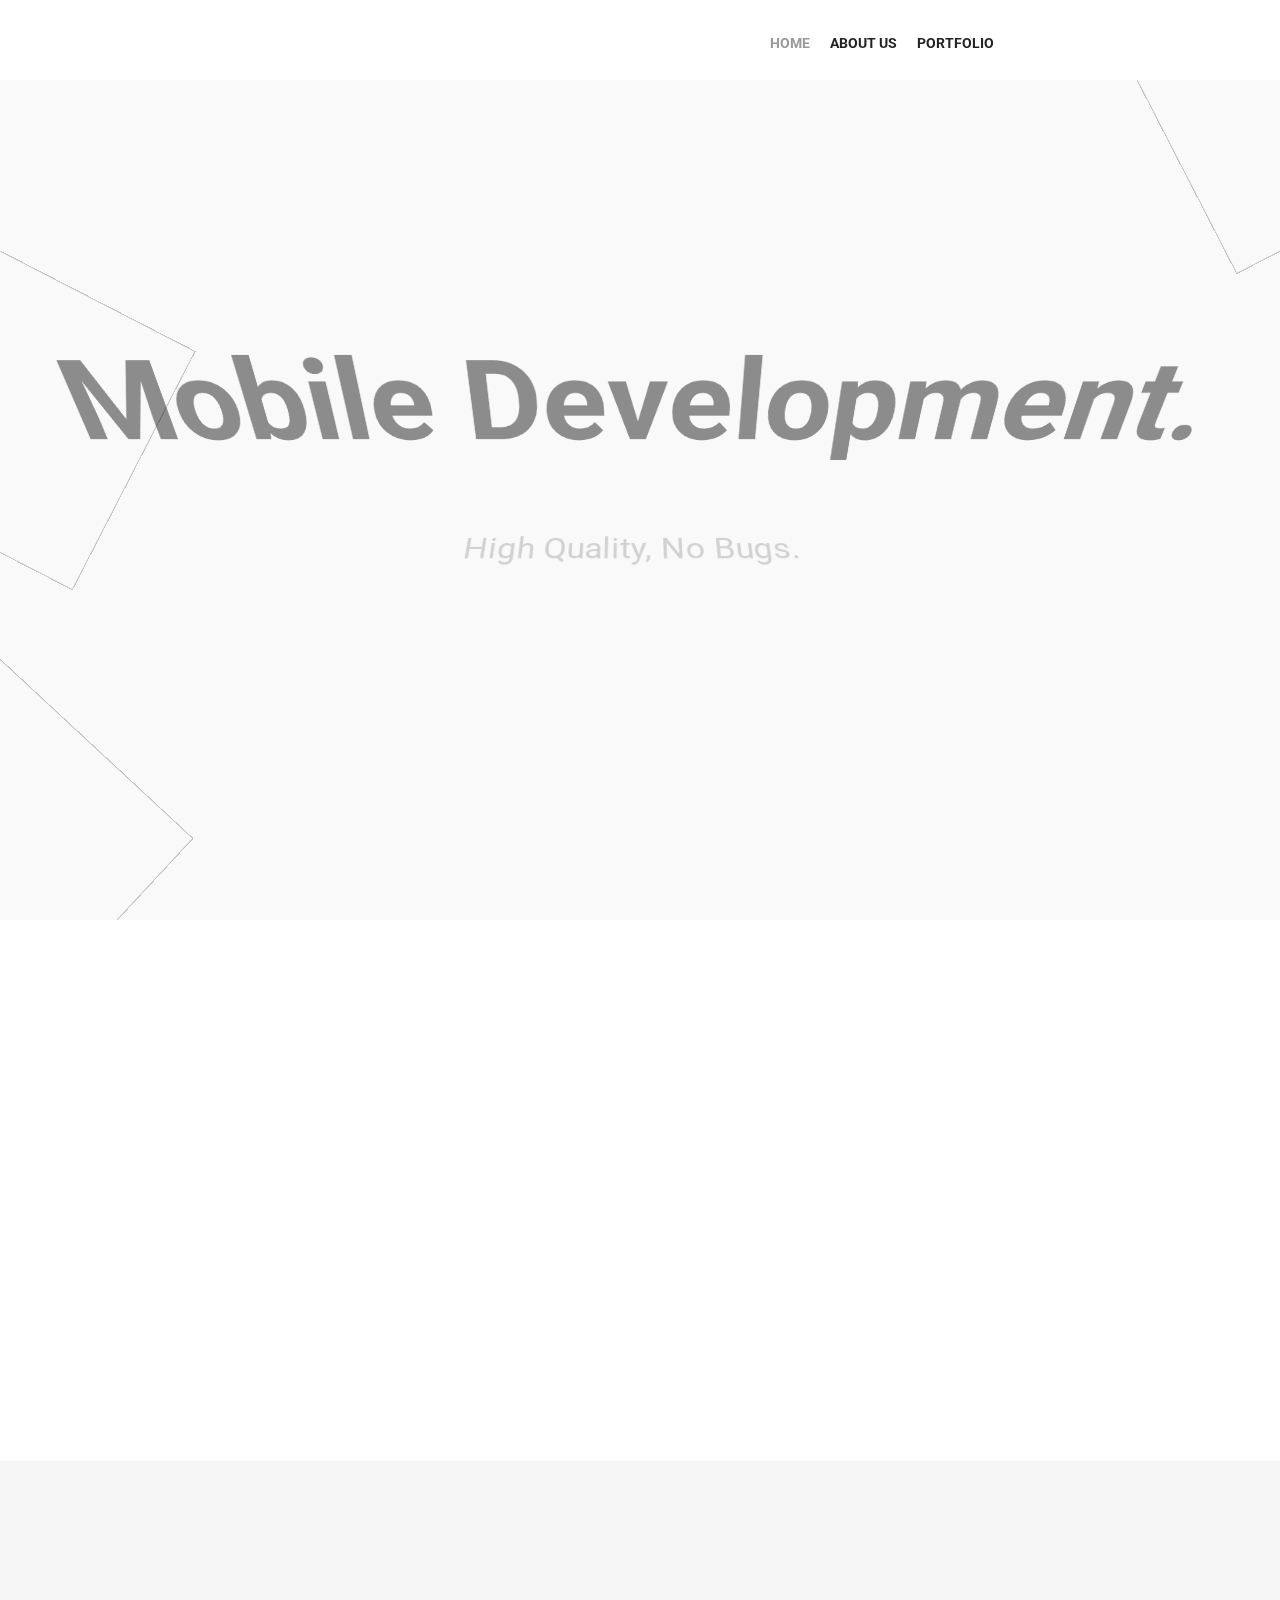
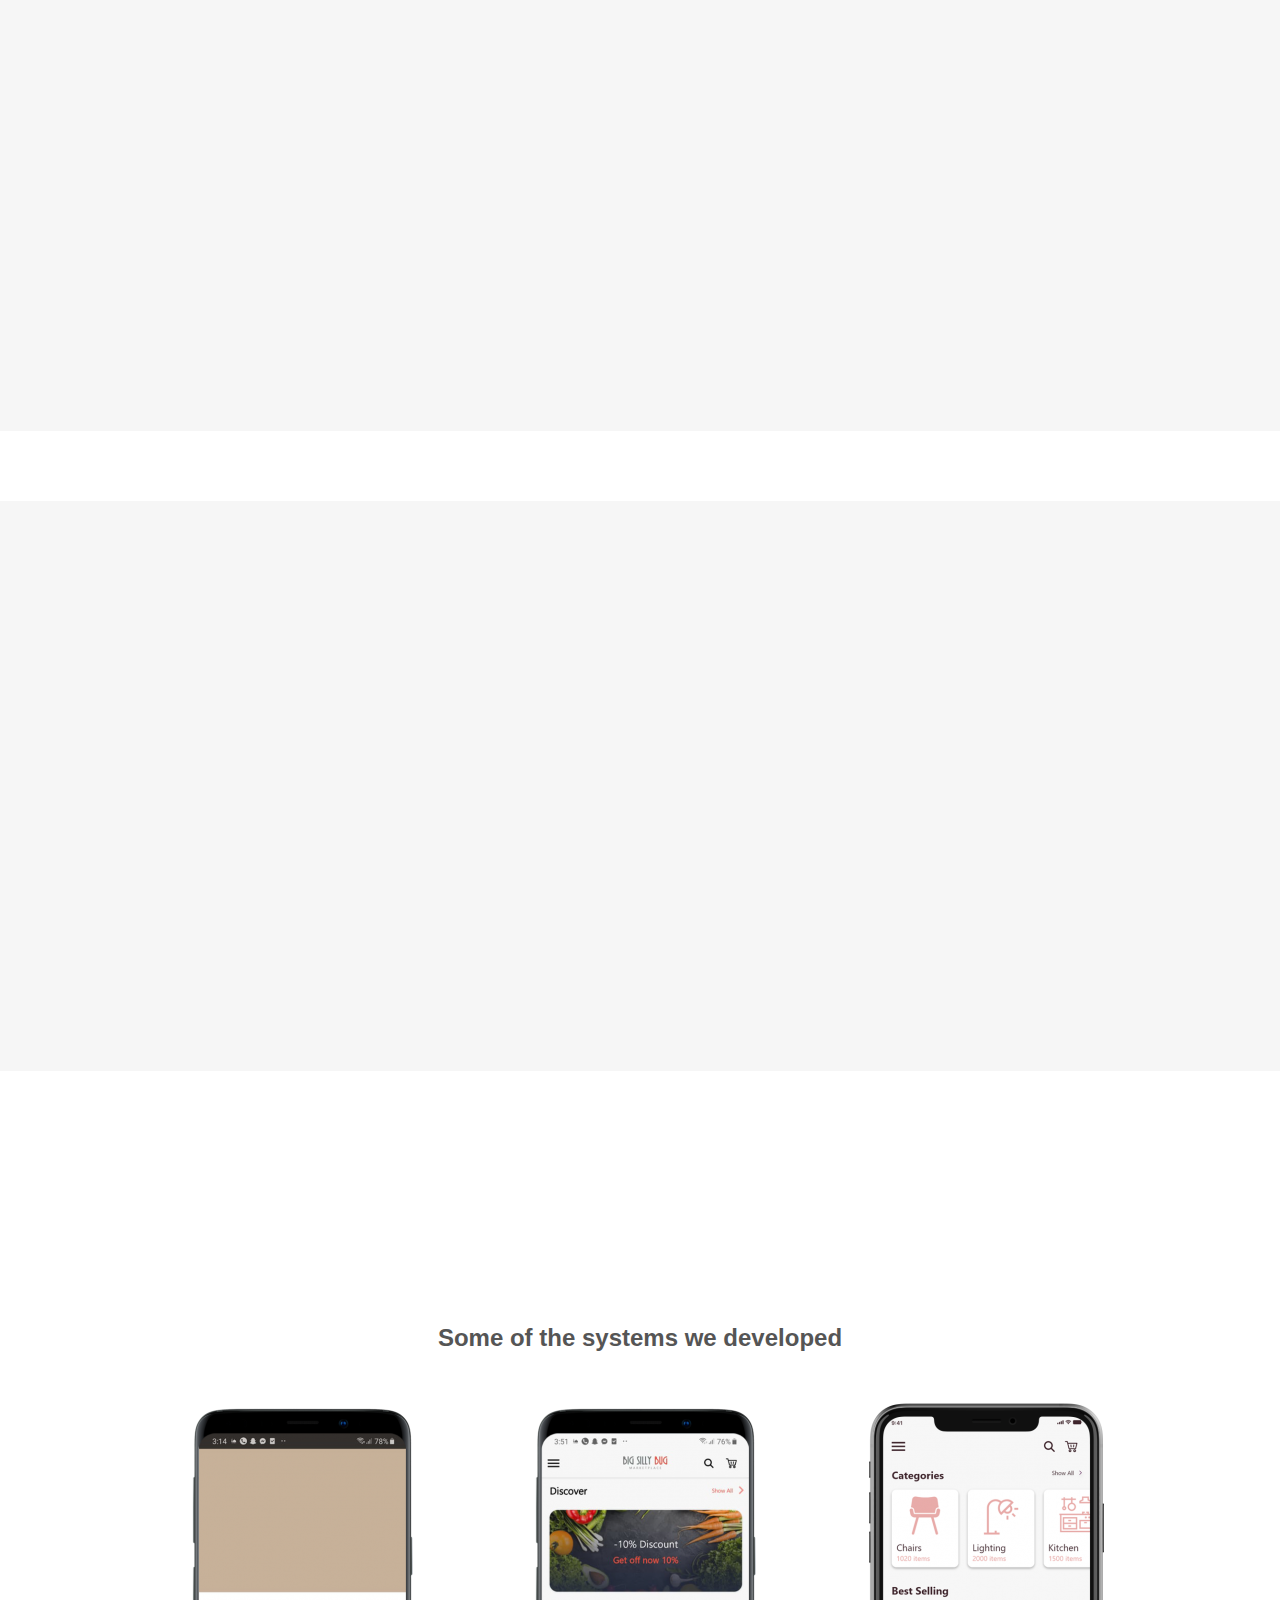
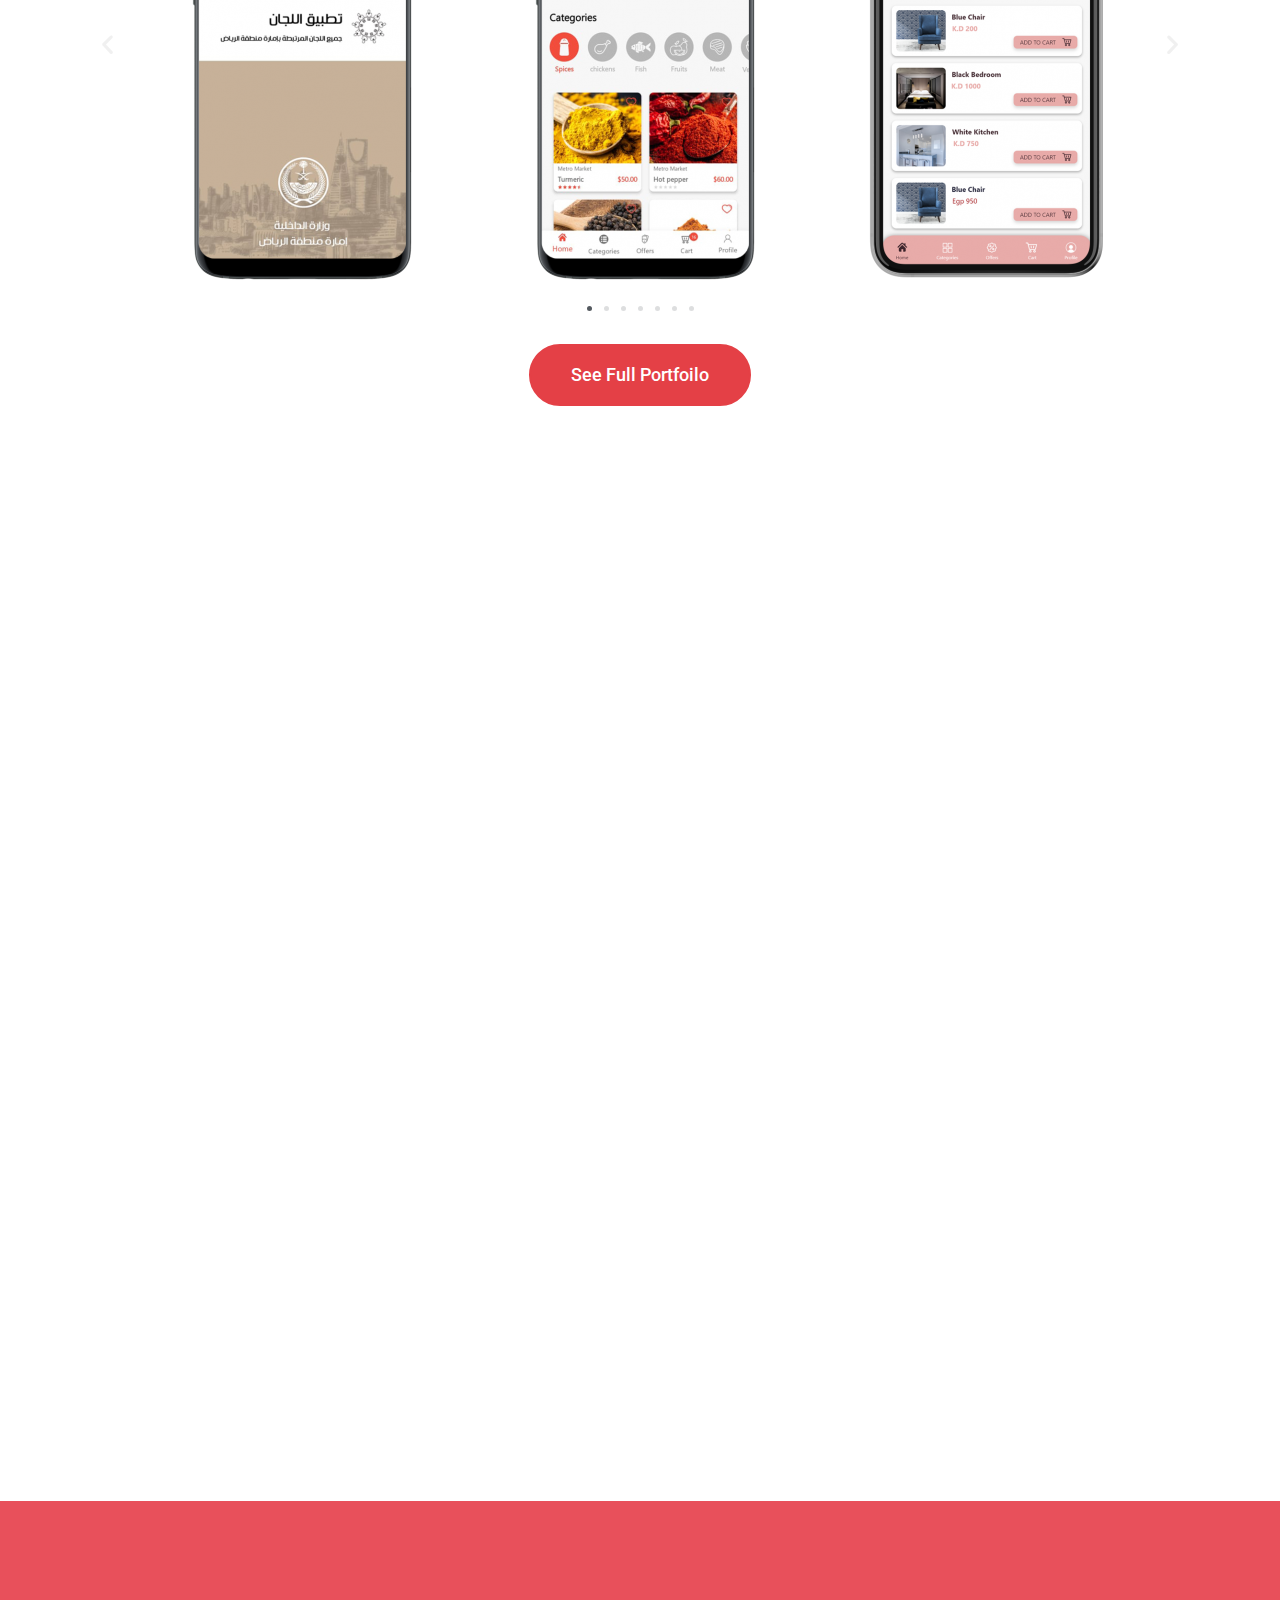
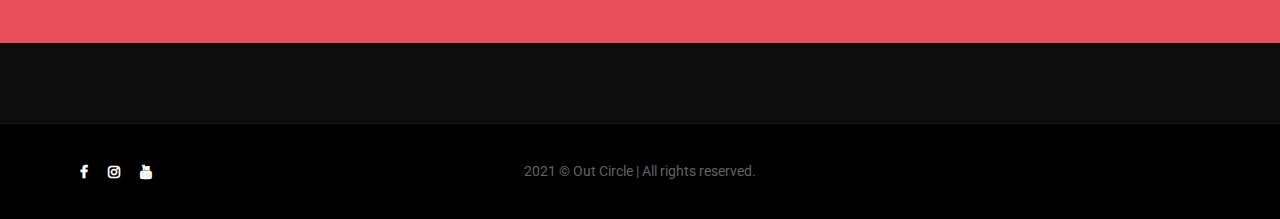
==== commit 2078e031: "22" ====
--- a/index.html
+++ b/index.html
@@ -970,11 +970,9 @@
 				<div class="elementor-element elementor-element-60d403b elementor-align-right elementor-mobile-align-center elementor-widget elementor-widget-button" data-id="60d403b" data-element_type="widget" data-widget_type="button.default">
 				<div class="elementor-widget-container">
 					<div class="elementor-button-wrapper">
-			<a href="contact-us/index.html" class="elementor-button-link elementor-button elementor-size-sm" role="button">
 						<span class="elementor-button-content-wrapper">
-						<span class="elementor-button-text">REQUEST A QUOTE</span>
+						
 		</span>
-					</a>
 		</div>
 				</div>
 				</div>
@@ -1031,7 +1029,7 @@
                             <ul class="social">
                         <li><a href="https://www.facebook.com/outcircle.eg" title="Facebook" target="_blank"><i class="fa fa-facebook"></i></a></li>
                                         <li><a href="https://www.instagram.com/out.circle" title="Instagram" target="_blank"><i class="fa fa-instagram"></i></a></li>
-                                                                                                                                                                                        <li><a href="https://www.youtube.com/channel/UC8J9mDfB0oAy3eHyYrIz9AQ" title="Youtube" target="_blank"><i class="fa fa-youtube"></i></a></li>
+                                                                                                                                                                                        <li><a href="" title="Youtube" target="_blank"><i class="fa fa-youtube"></i></a></li>
                 
     </ul> 
                         </div>
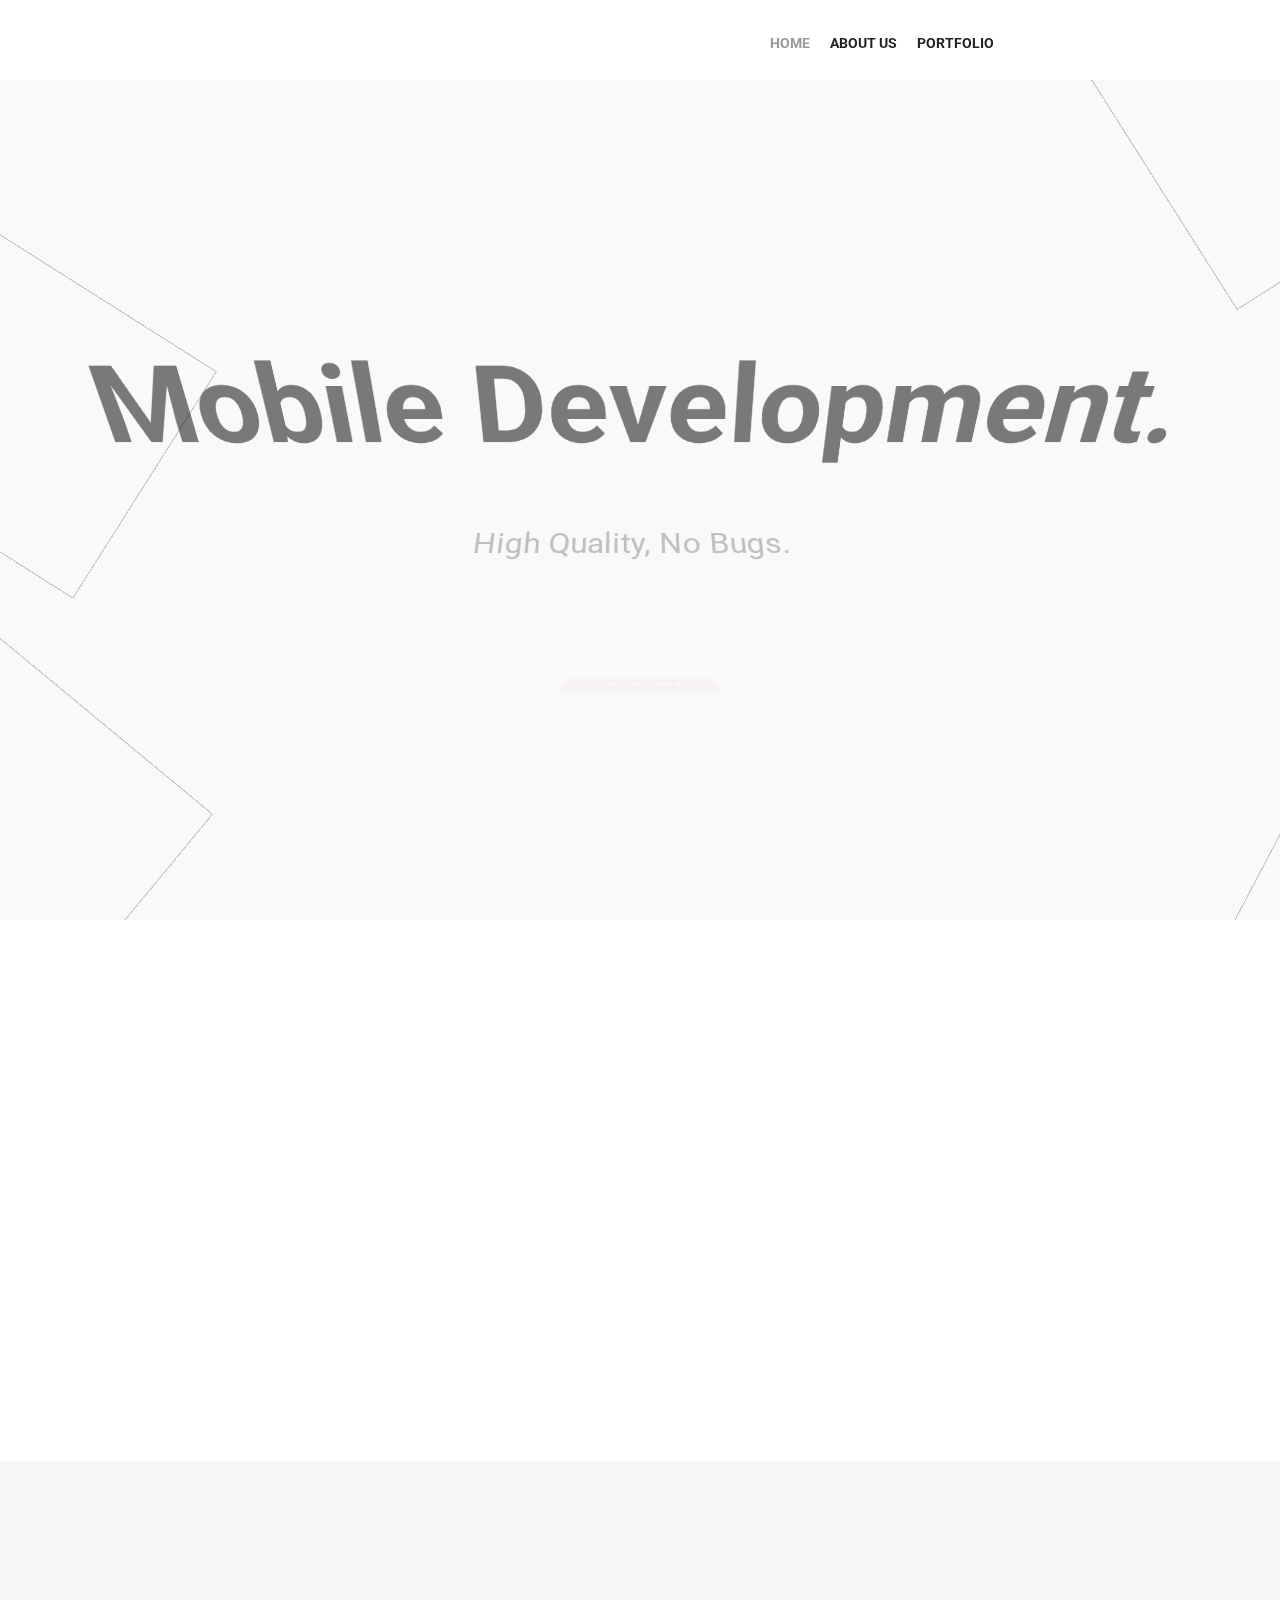
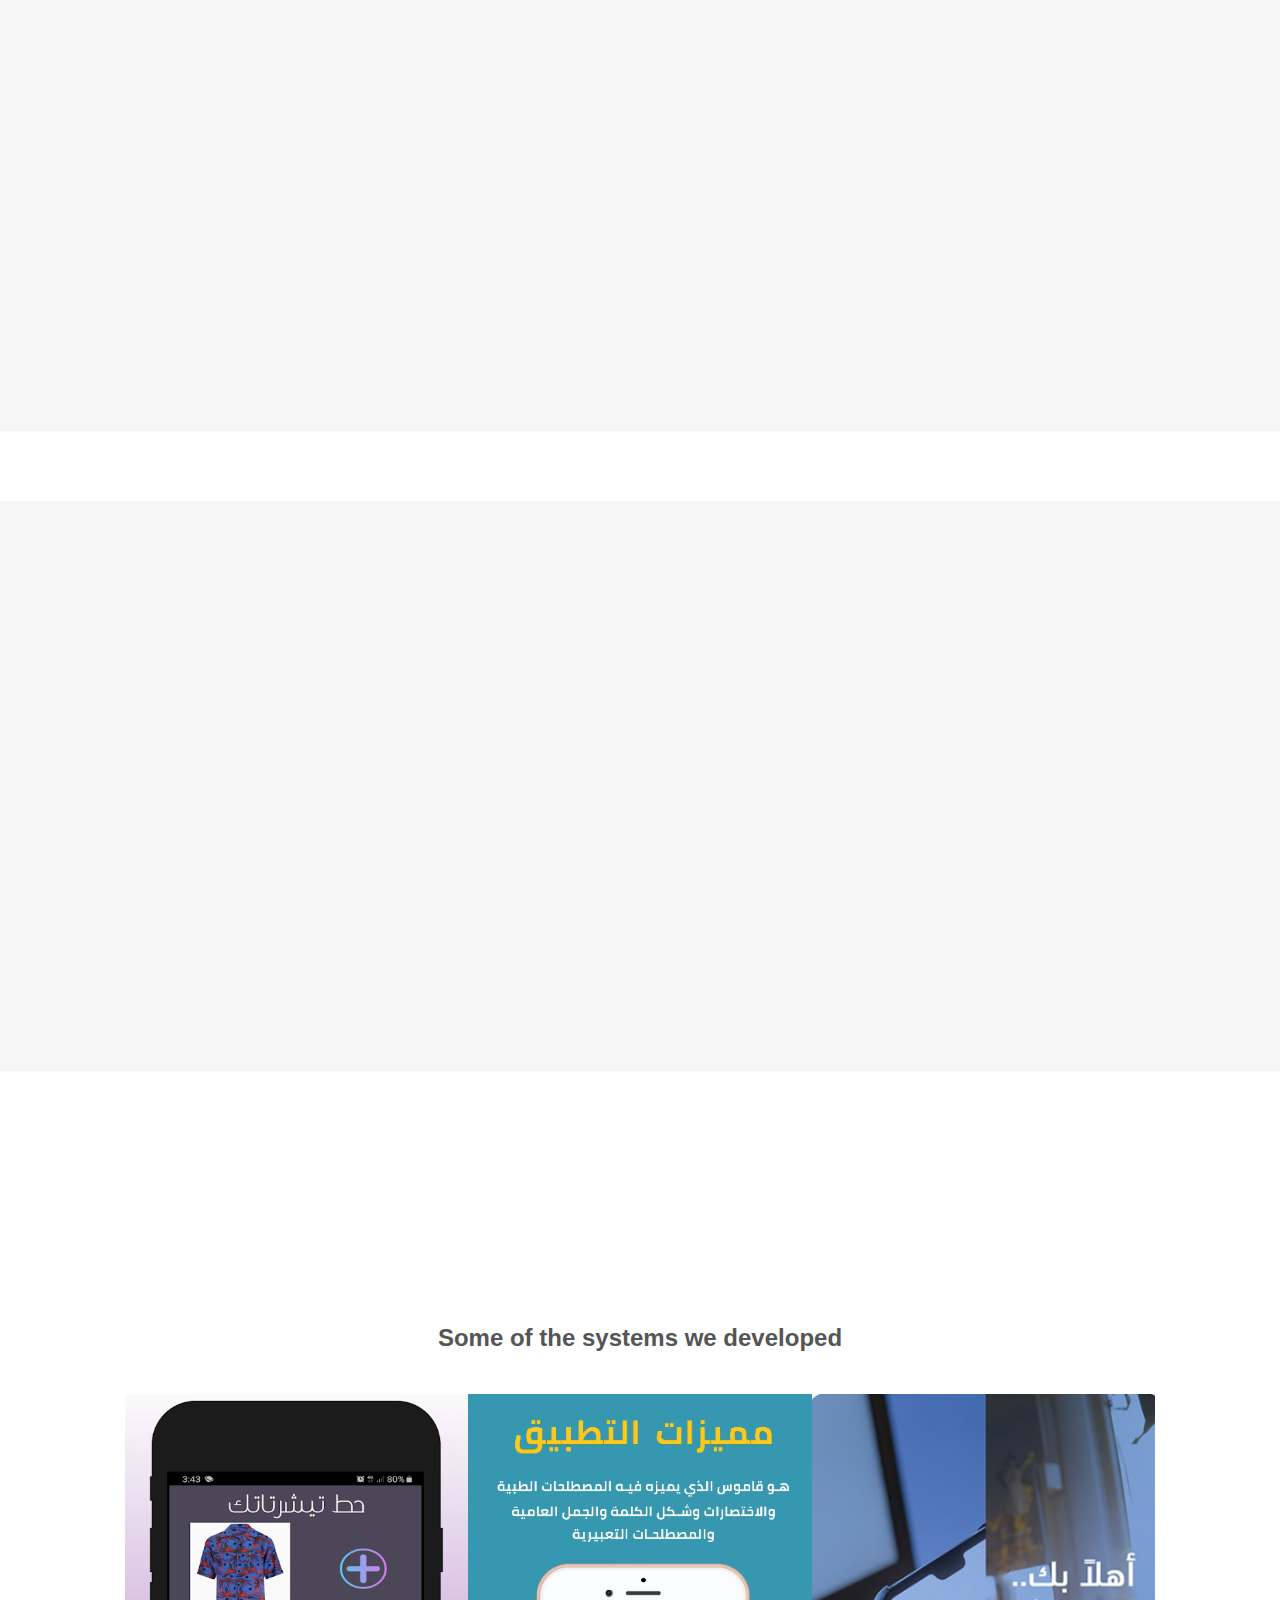
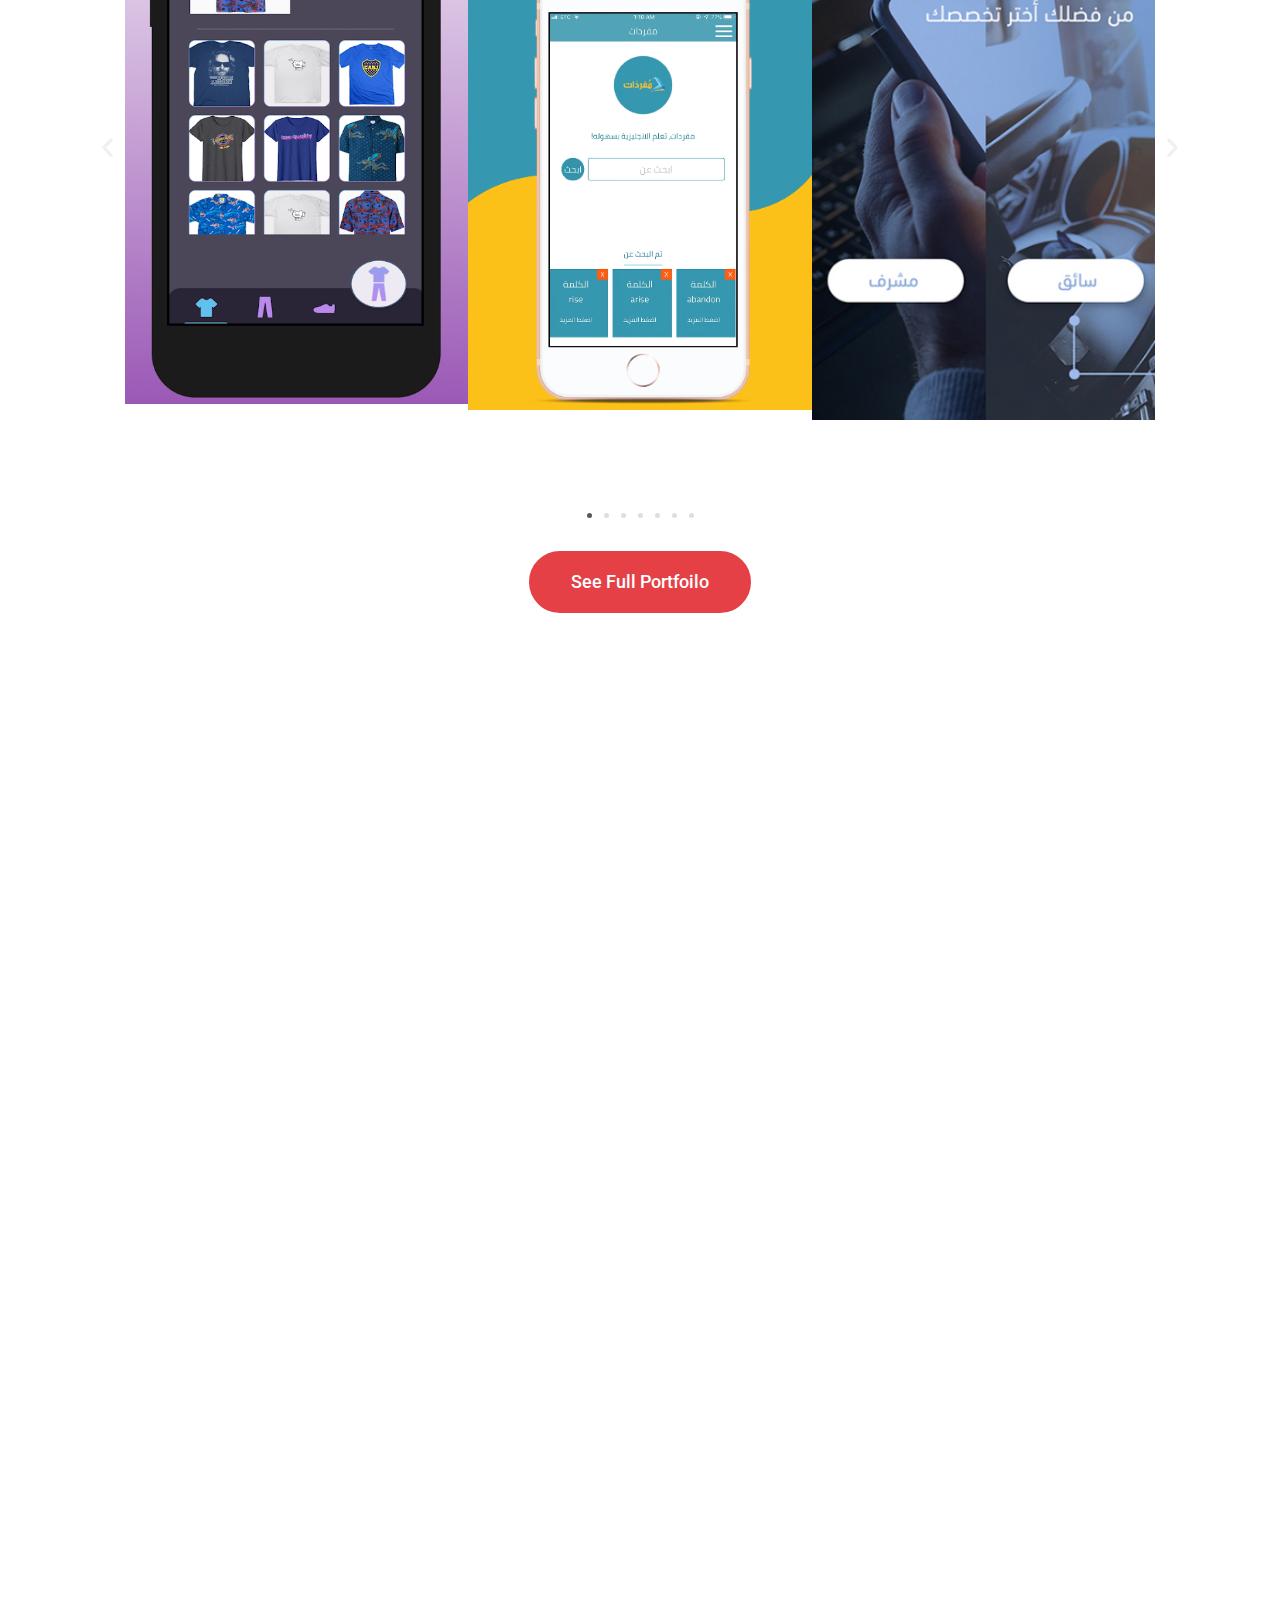
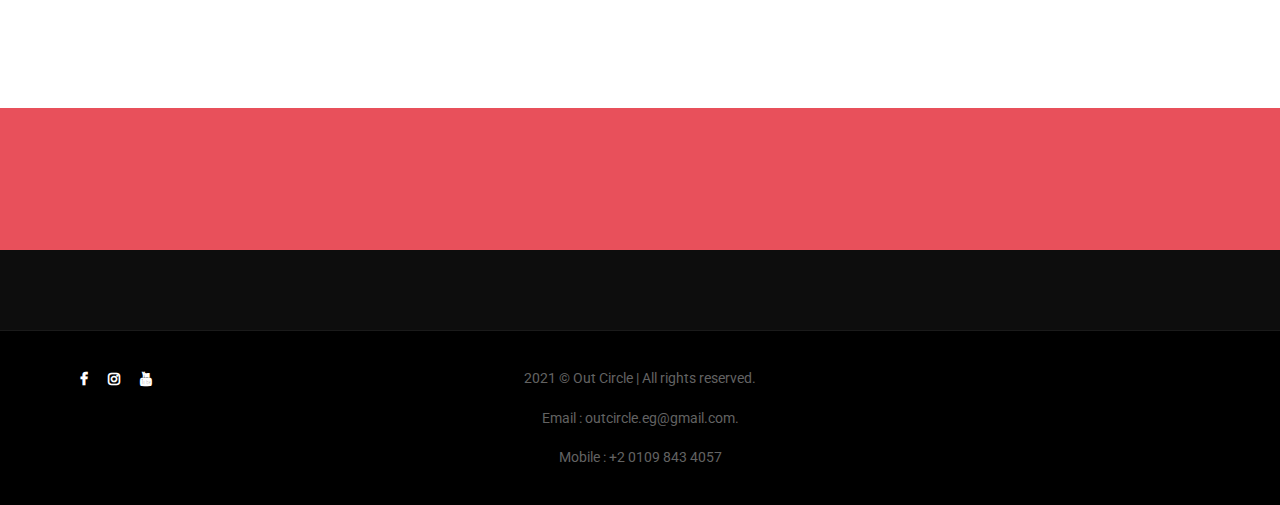
==== commit 88c59881: "11" ====
--- a/index.html
+++ b/index.html
@@ -1039,6 +1039,8 @@
                 <div class="col-lg-4 col-sm-12">
             <div class="copyright">
                             <p>2021 &copy; Out Circle | All rights reserved.</p>
+                            <p>Email : outcircle.eg@gmail.com.</p>
+                            <p>Mobile : +2 0109 843 4057 </p>
                         </div>
         </div>
                 <div class="col-lg-4 col-sm-12">
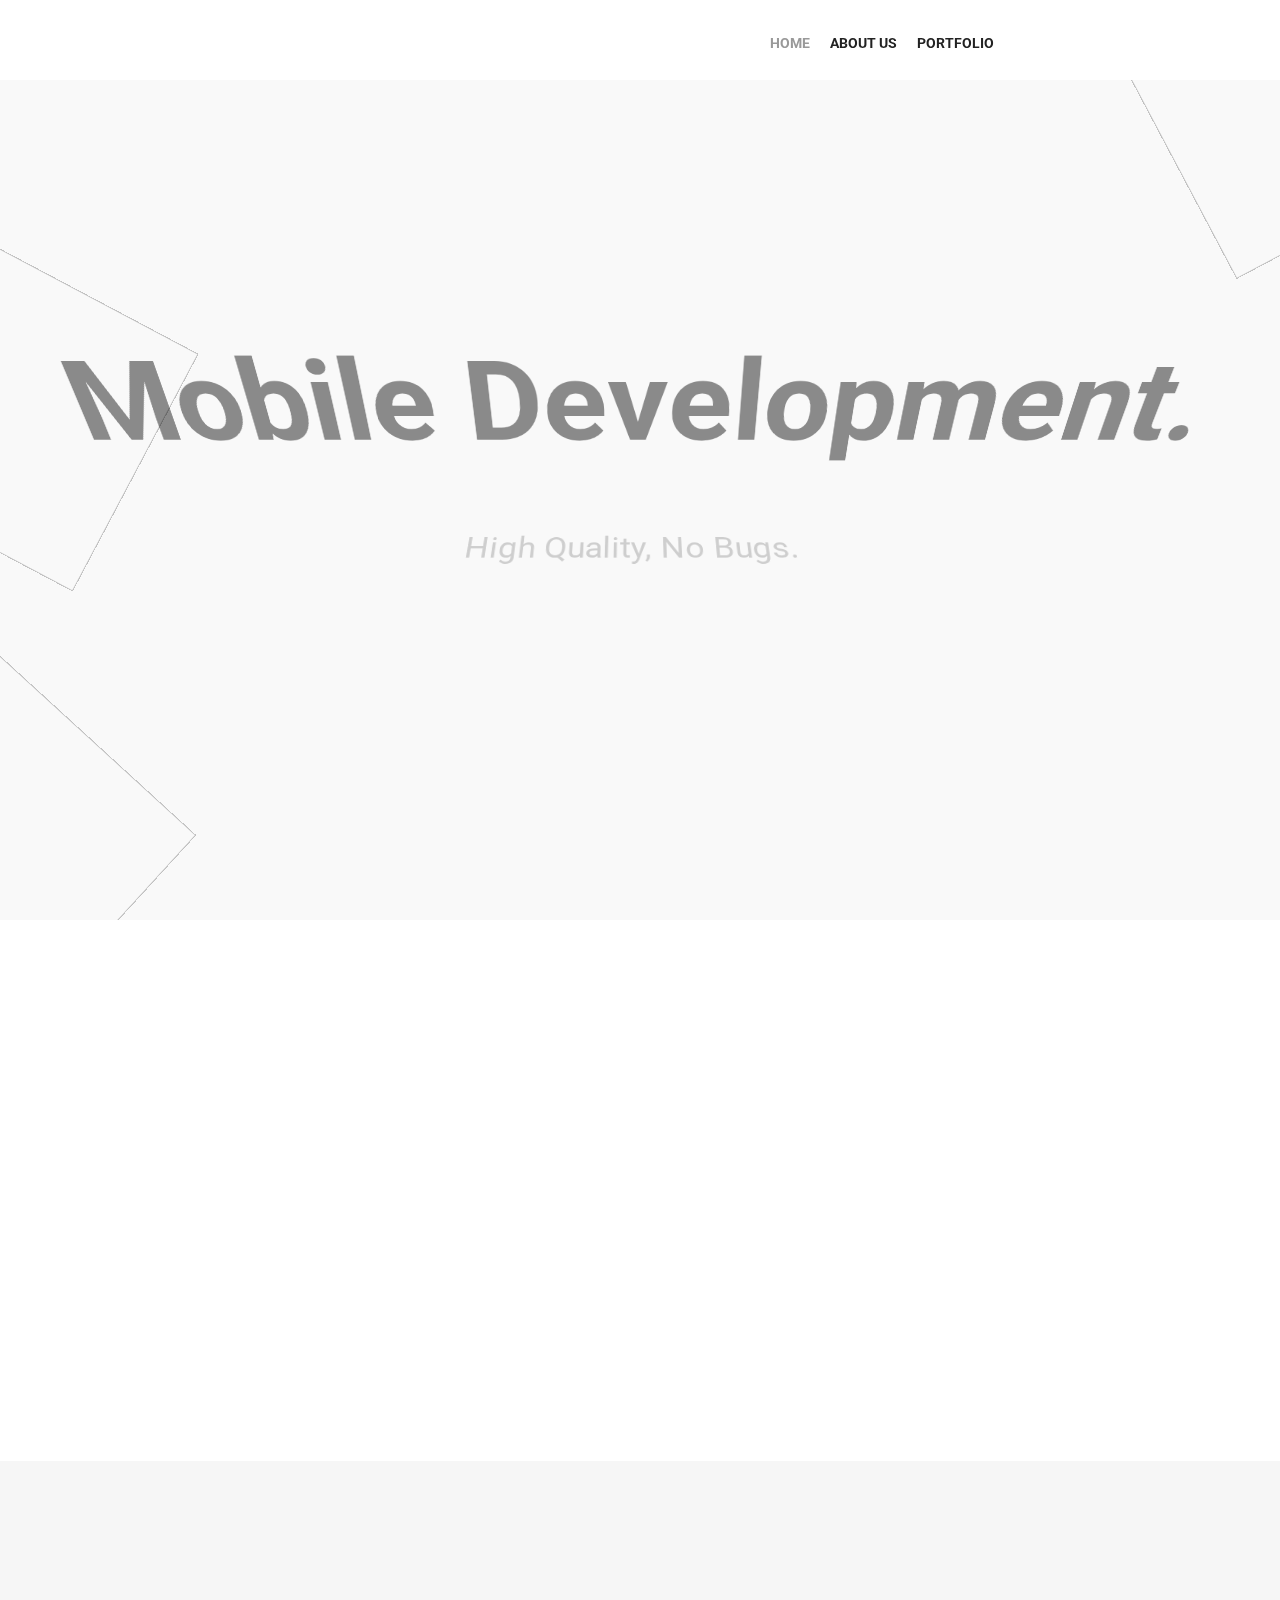
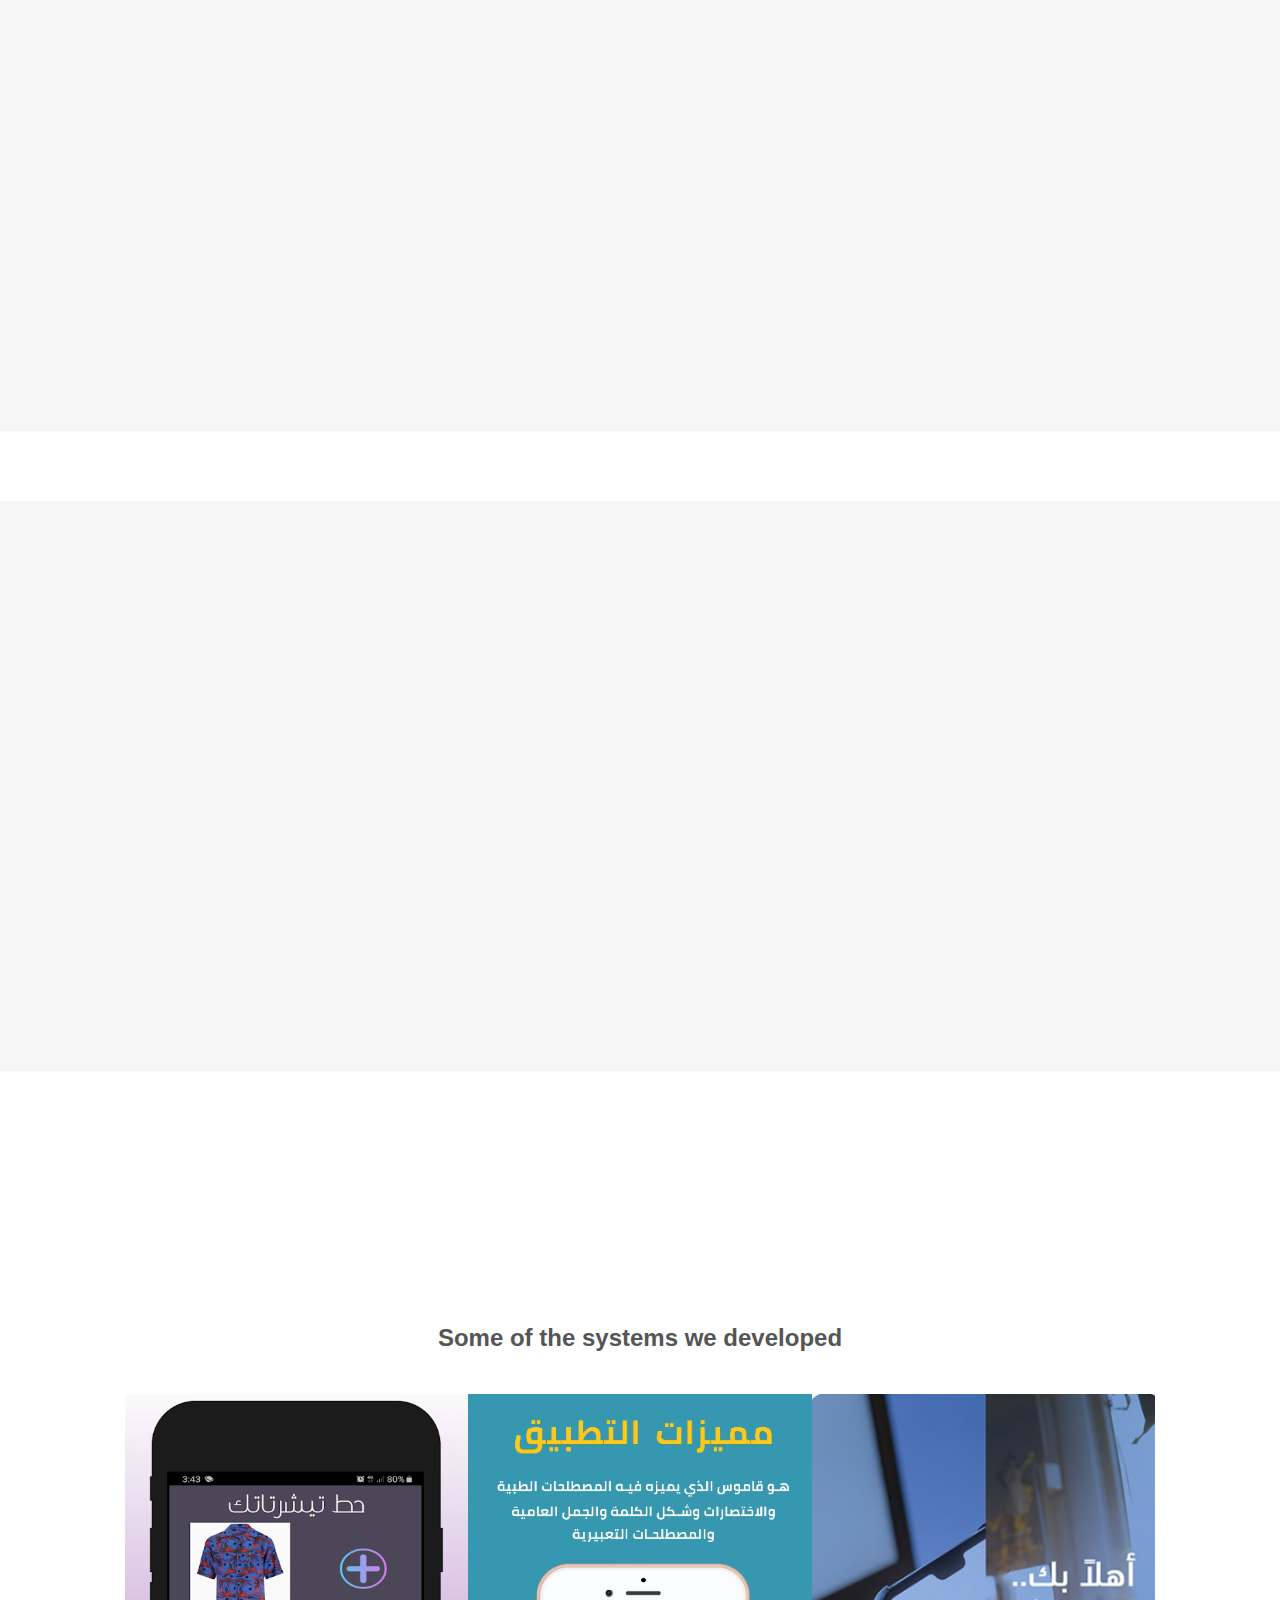
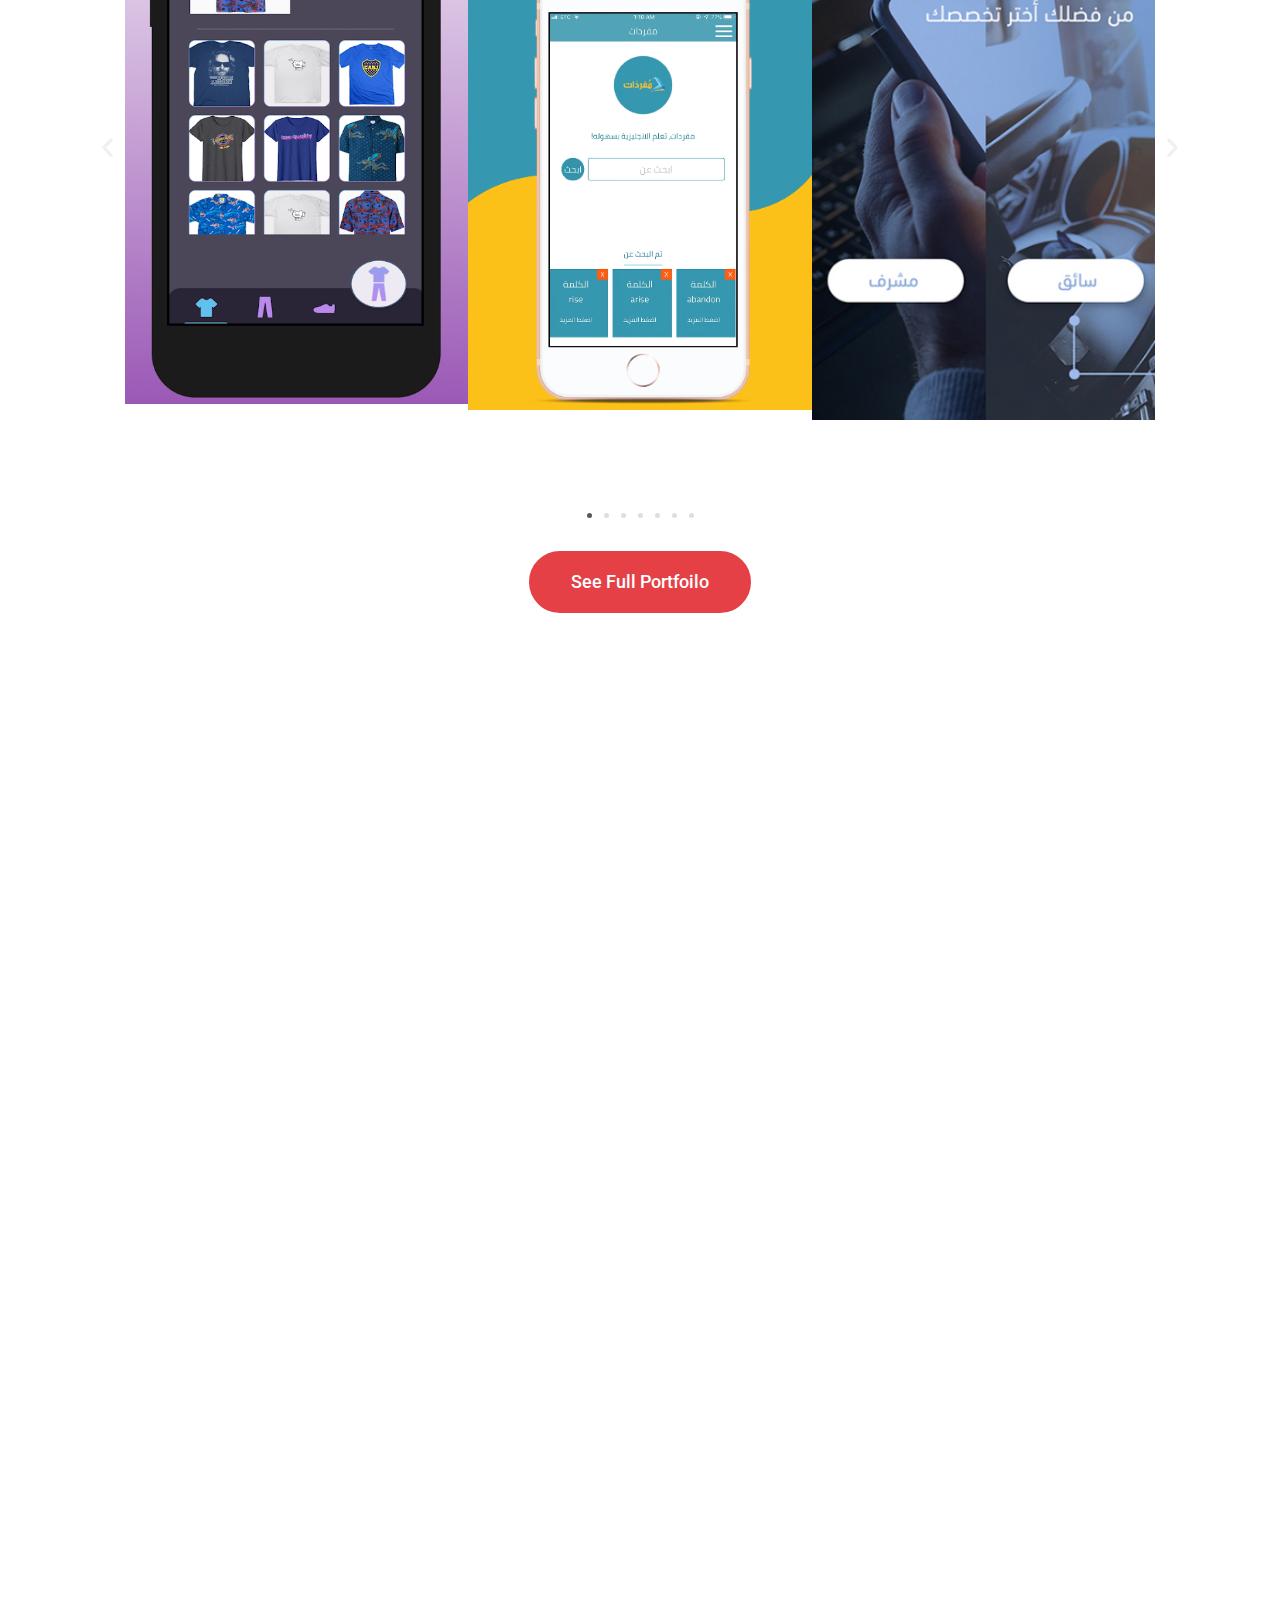
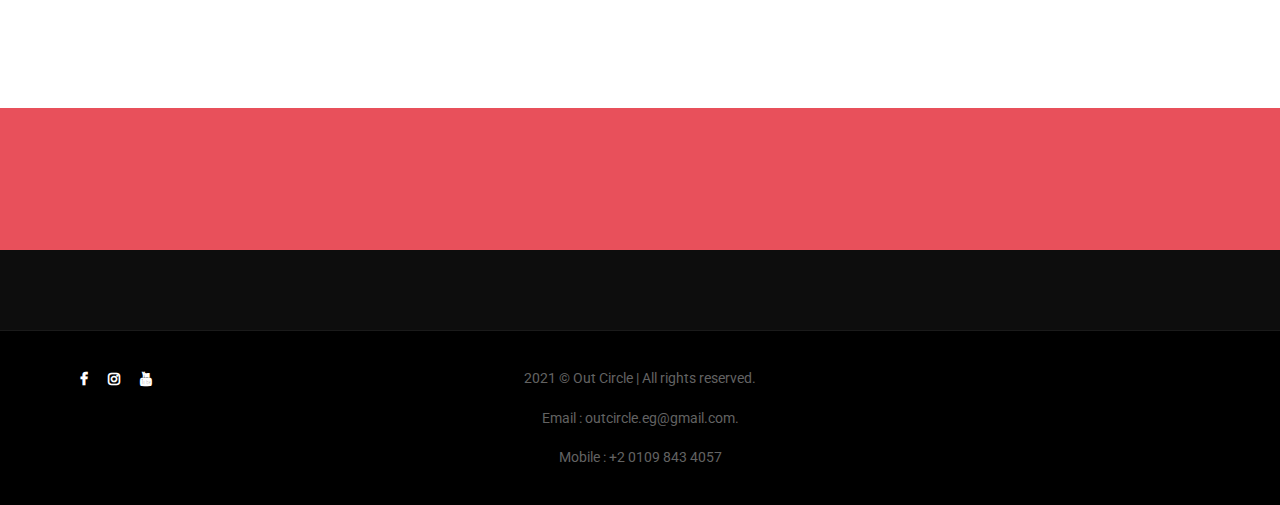
==== commit 62e5947f: "remoed icon" ====
--- a/index.html
+++ b/index.html
@@ -5,8 +5,6 @@
         <meta charset="UTF-8">
         <meta http-equiv="X-UA-Compatible" content="IE=edge">
         <link rel="profile" href="http://gmpg.org/xfn/11">
-        <link rel="pingback" href="https://www.bigsillybug.com/xmlrpc.php">
-        <link rel="shortcut icon" href="wp-content/uploads/2020/05/favicon-1.png"/>        
         <meta name="viewport" content="width=device-width, initial-scale=1">
         
 <title>Out Circle</title>
